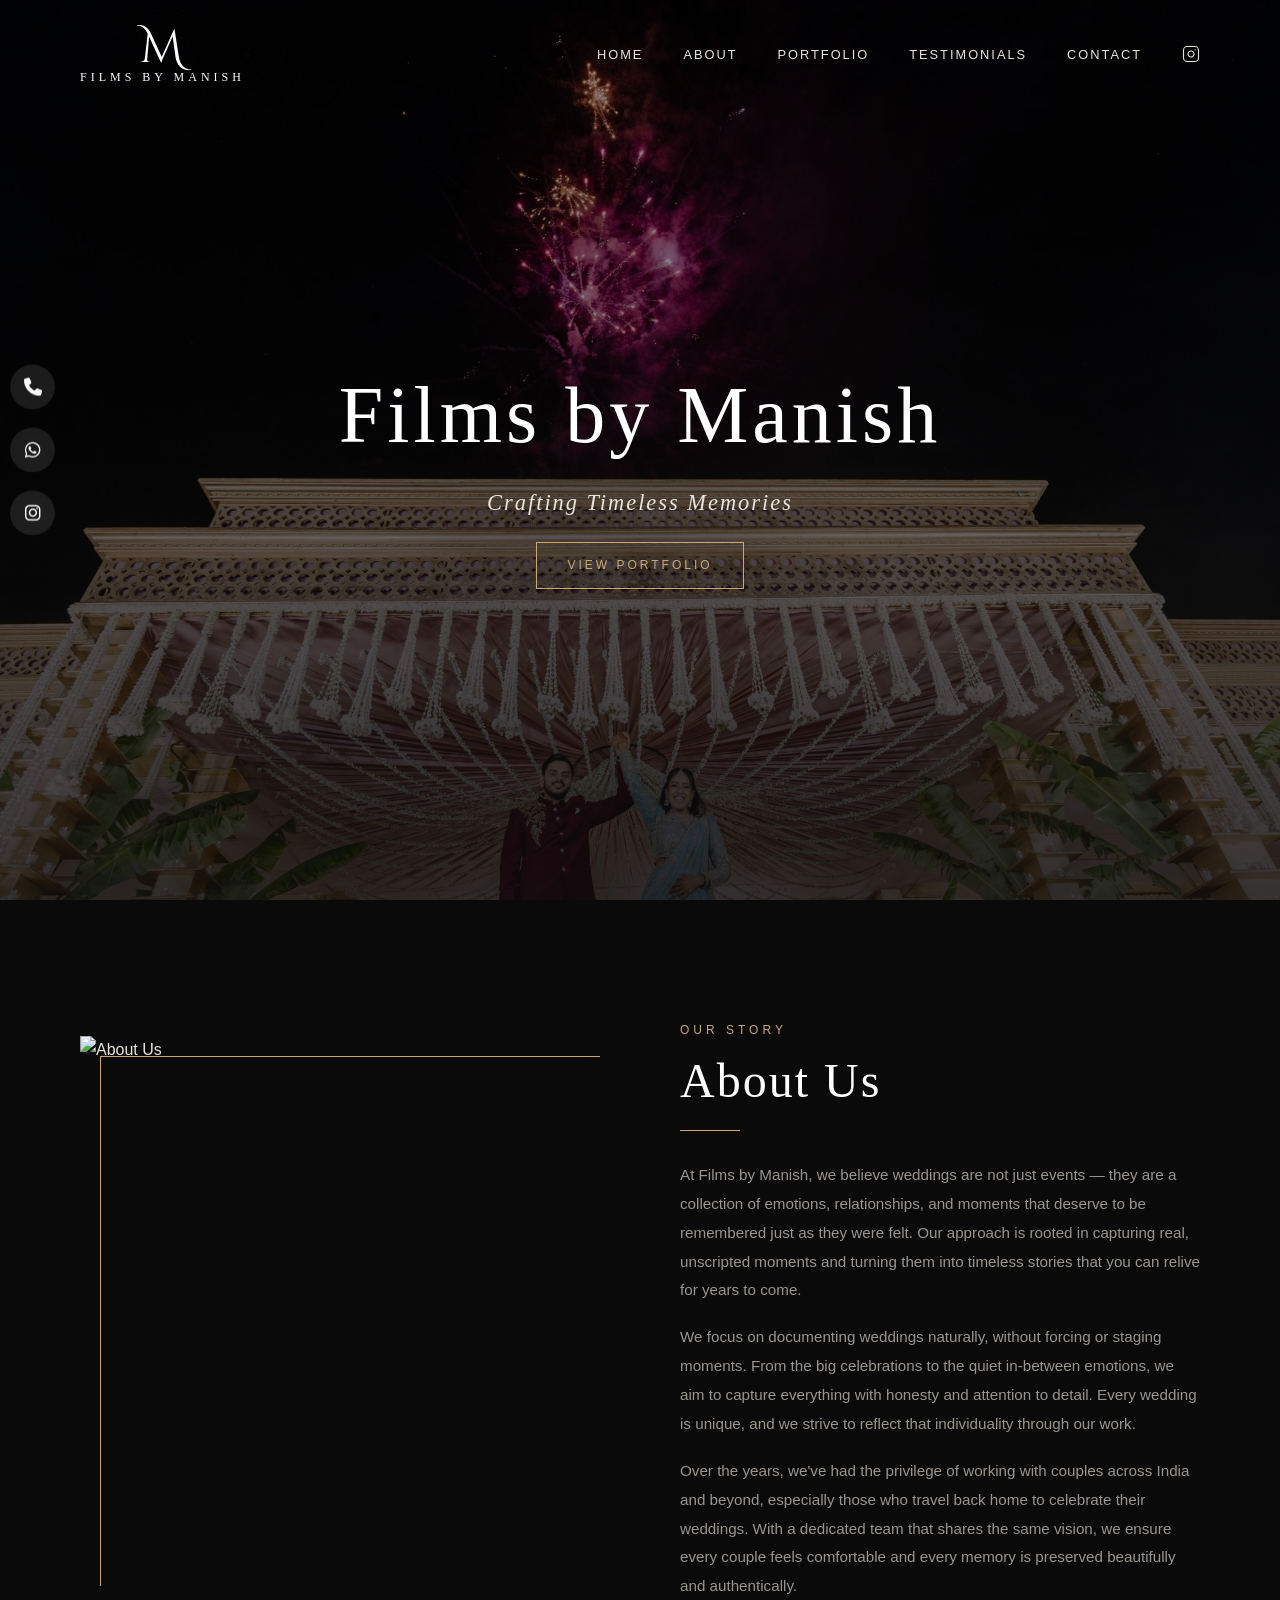
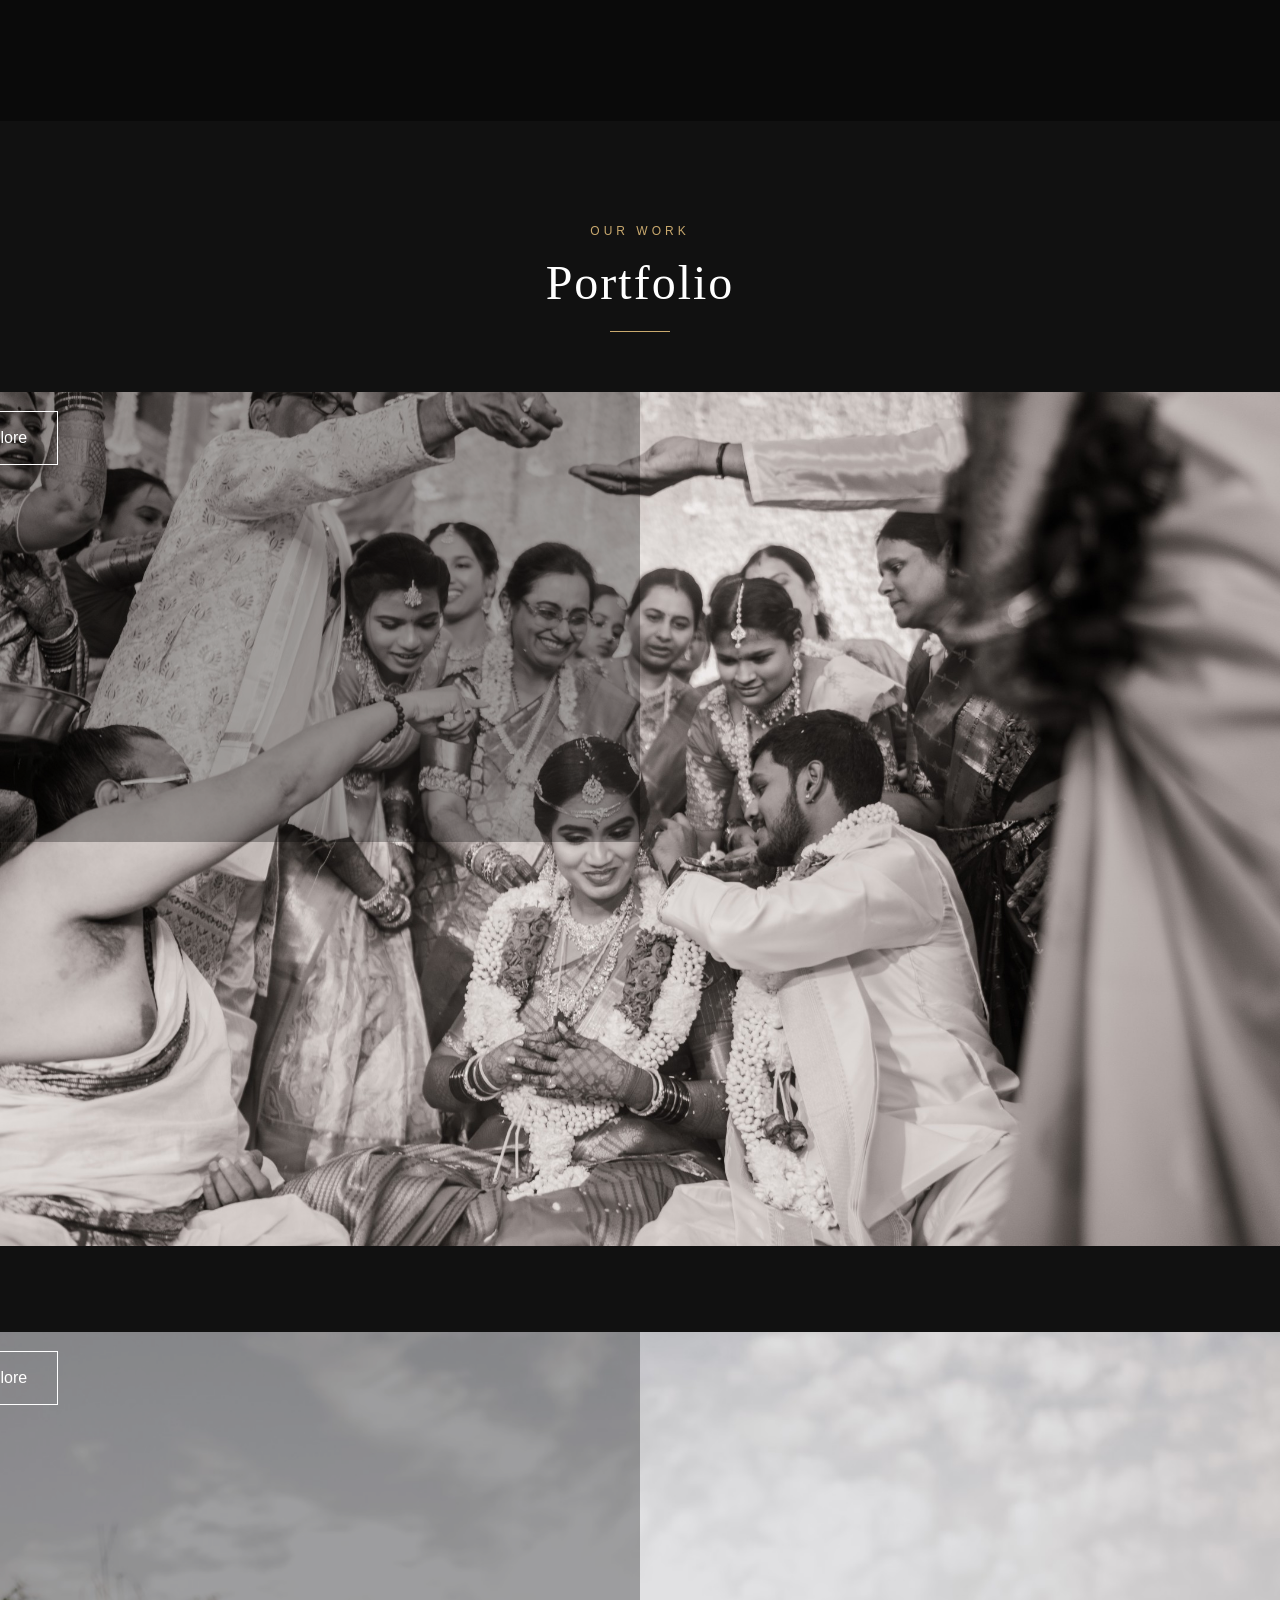
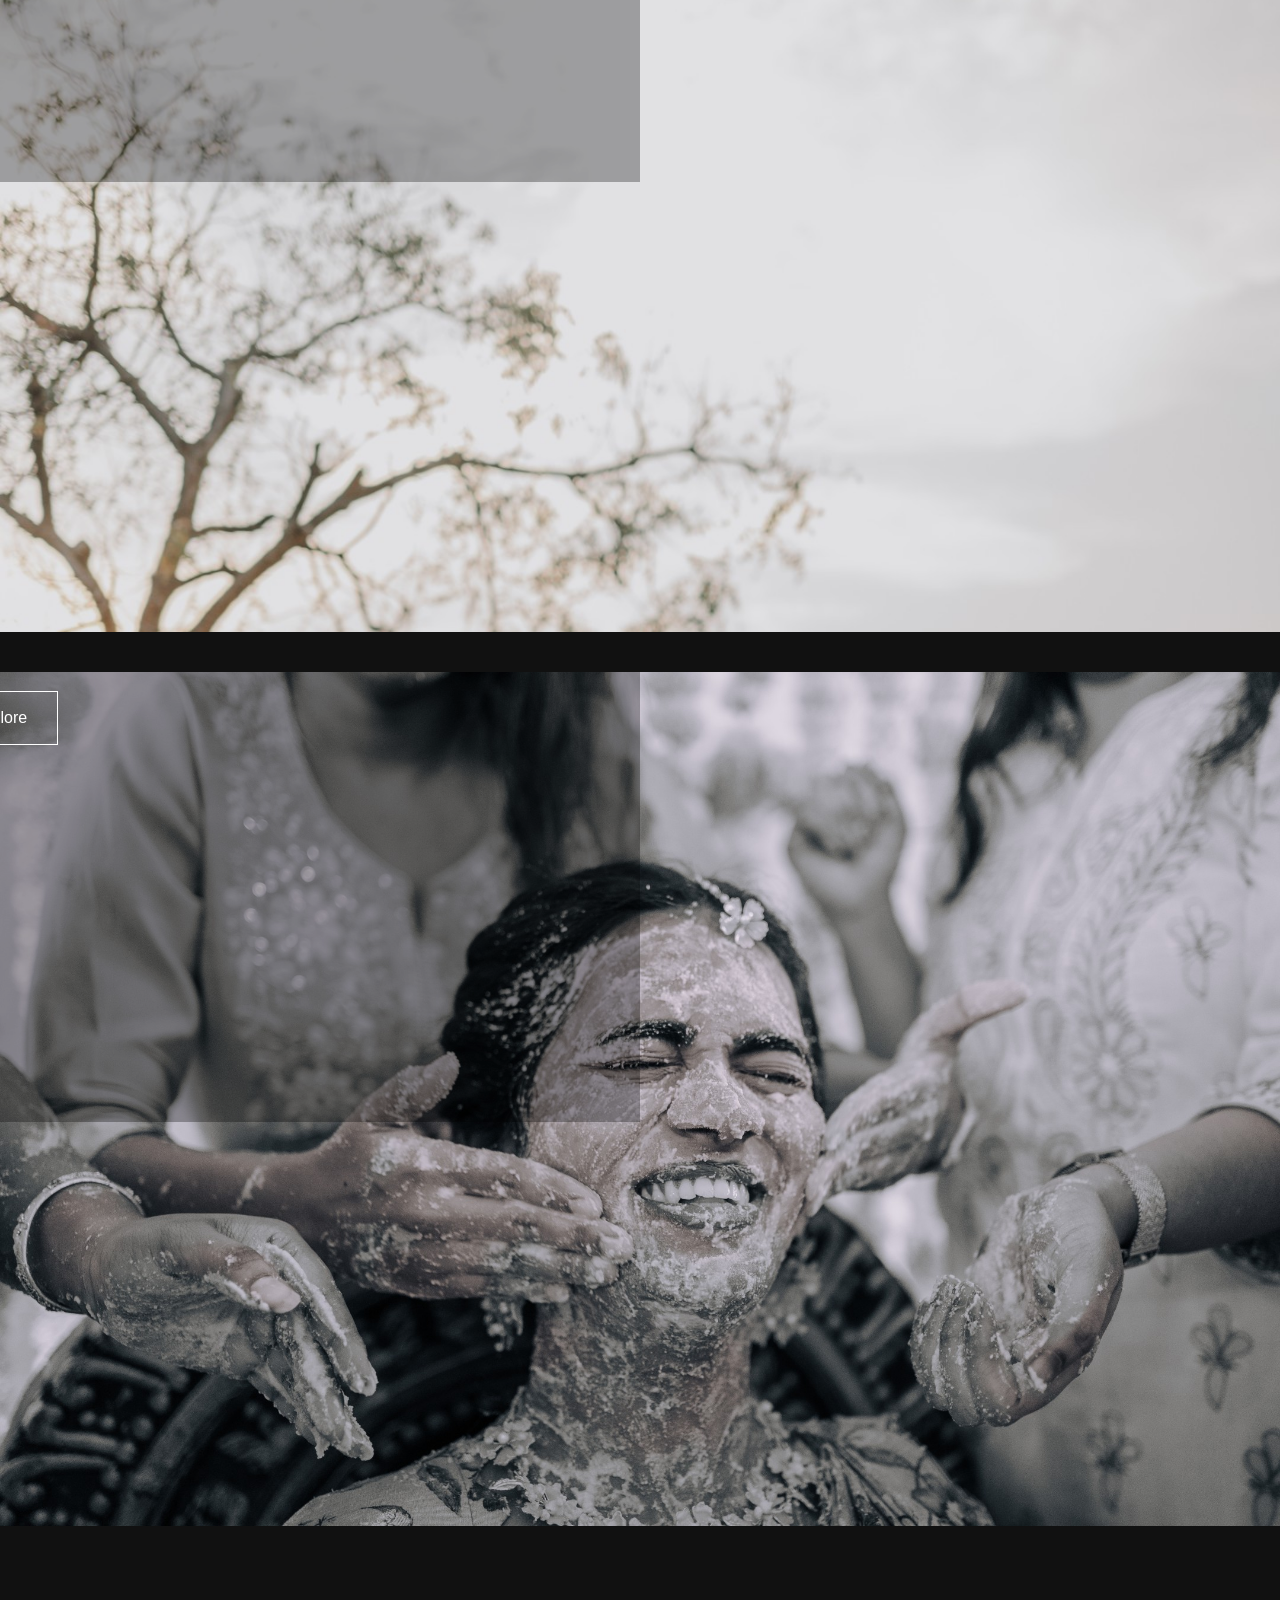
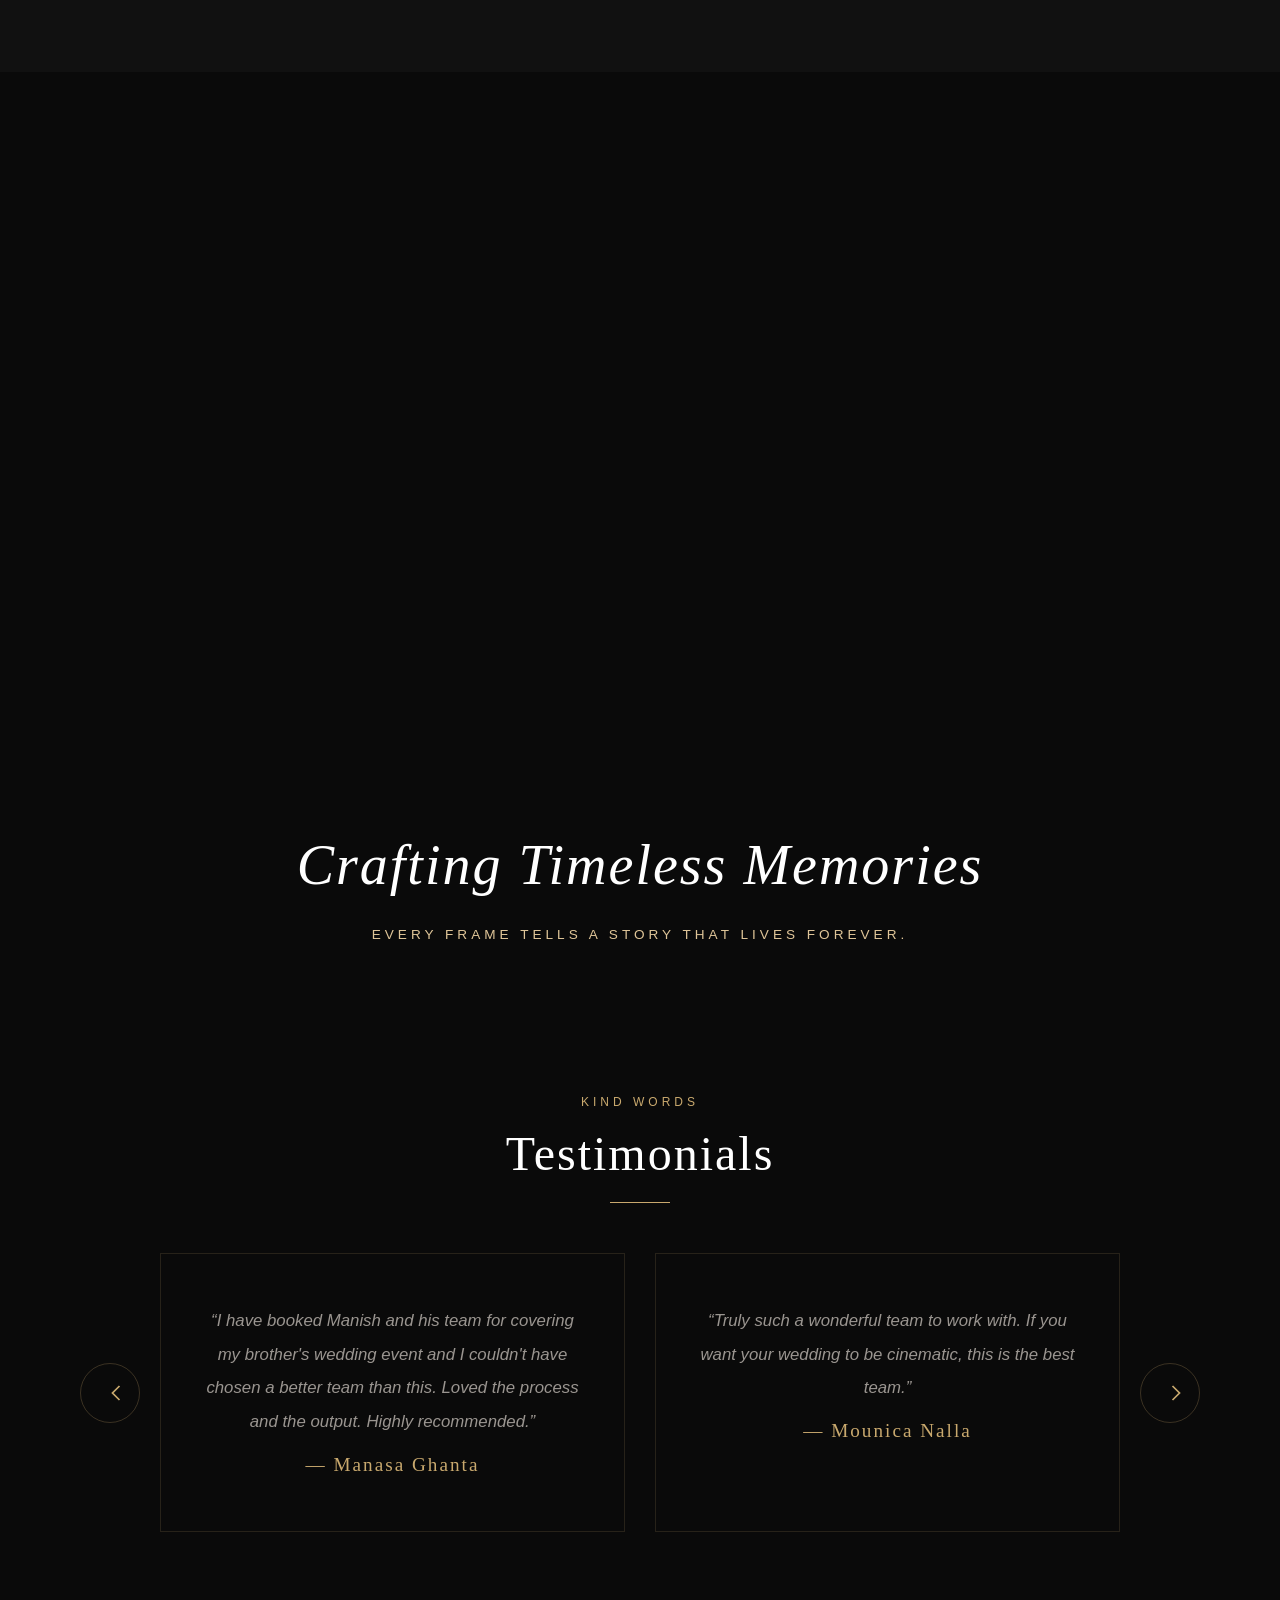
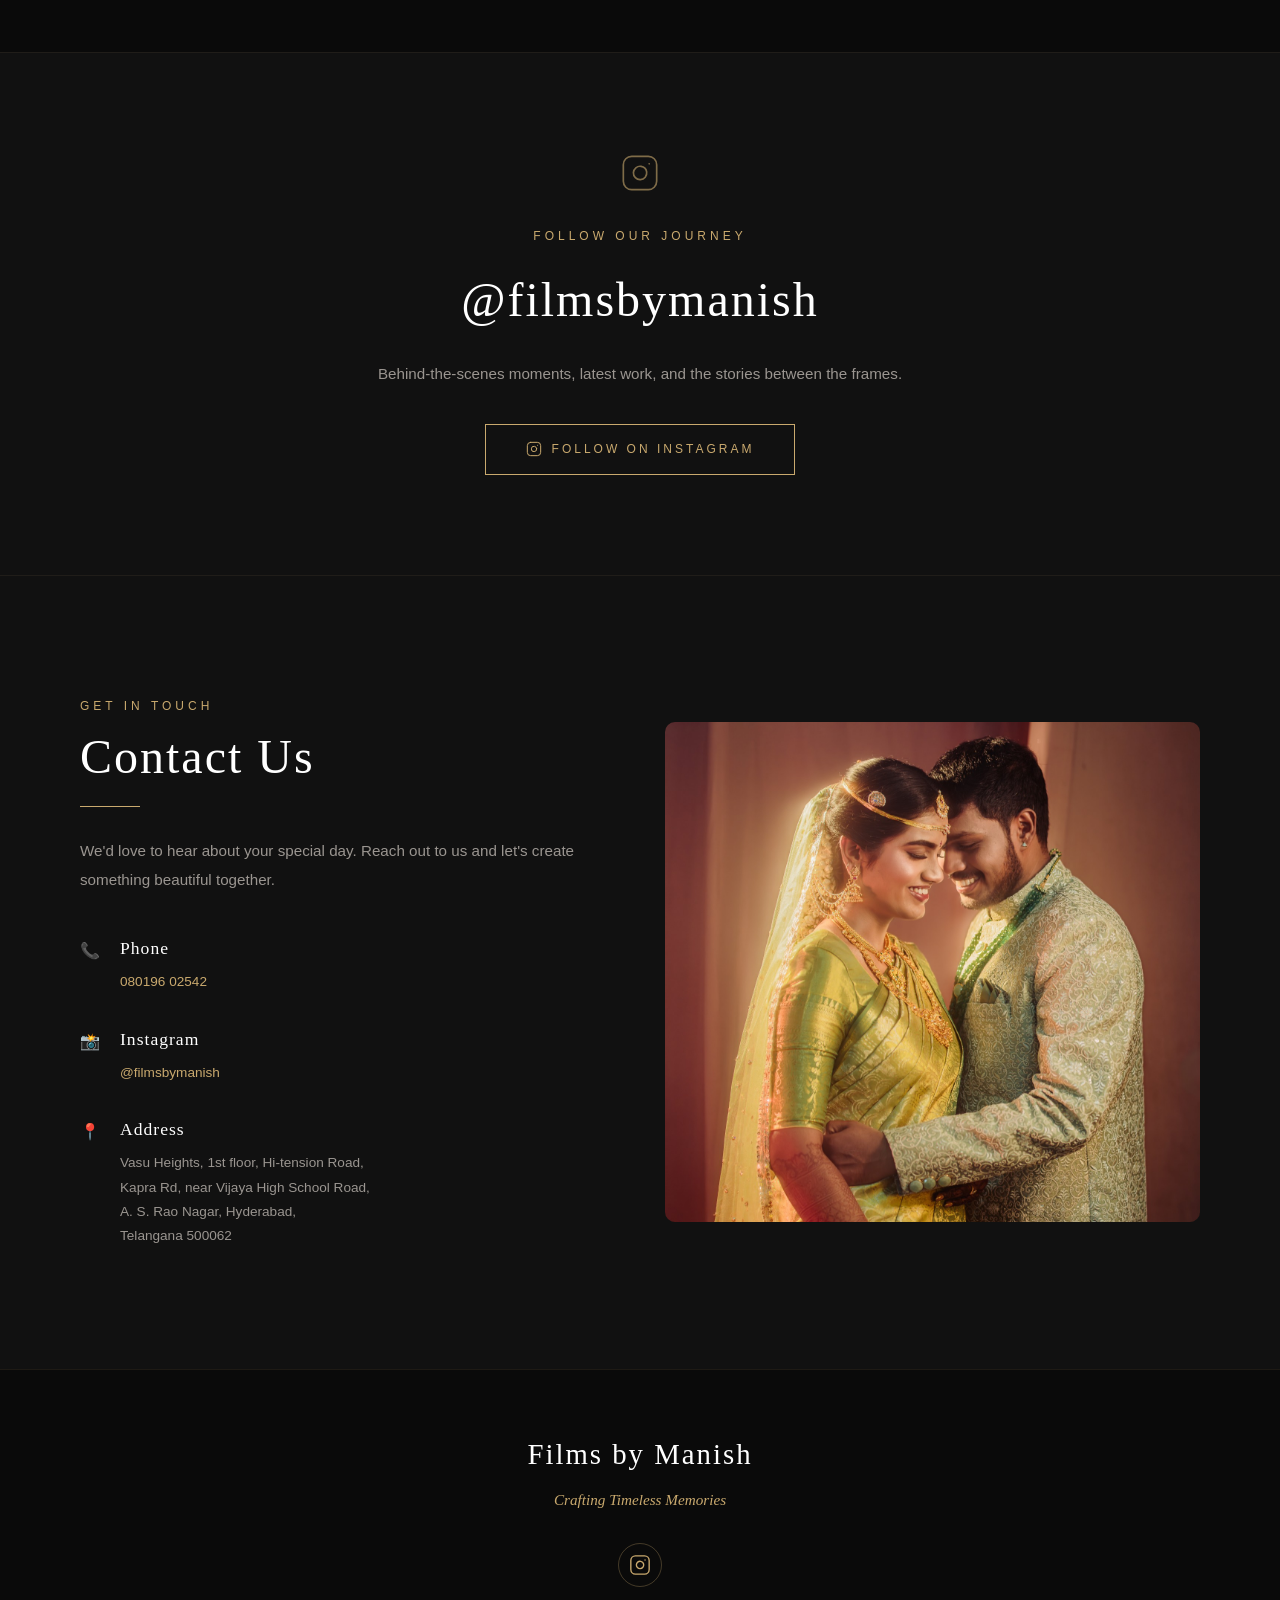
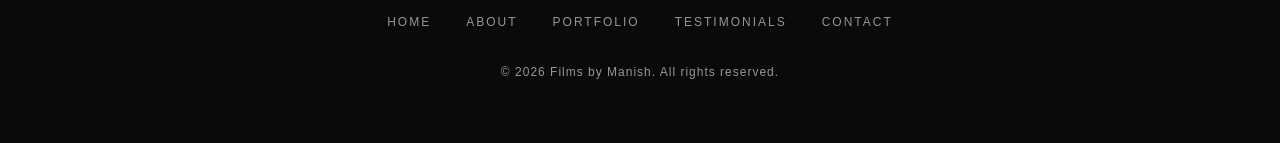
==== index.html @ 5e01ee64 "Update index.html" ====
<!DOCTYPE html>
<html lang="en">
<head>

<link href="https://fonts.googleapis.com/css2?family=Cinzel+Decorative:wght@400;700&display=swap" rel="stylesheet">  
<link rel="stylesheet" href="https://cdnjs.cloudflare.com/ajax/libs/font-awesome/6.5.0/css/all.min.css">

<meta charset="UTF-8">
<meta name="viewport" content="width=device-width, initial-scale=1.0">

<title>Films by Manish</title>

<link rel="stylesheet" href="/static/css/style.css">

</head>

<body>

<!-- SIDE ICONS -->
<div class="side-icons">
  <a href="tel:+918019602542"><i class="fas fa-phone"></i></a>
  <a href="https://wa.me/918019602542"><i class="fab fa-whatsapp"></i></a>
  <a href="https://instagram.com/filmsbymanish"><i class="fab fa-instagram"></i></a>
</div>

    <!-- Navigation -->
    <nav class="navbar" id="navbar">
        <div class="nav-container">
<a href="#home" class="nav-logo" style="text-decoration:none;">
  <div style="display:flex; flex-direction:column; align-items:center; line-height:1;color:white;">
    <span style="font-family:'Cinzel Decorative', serif; font-size:46px; letter-spacing:2px; font-weight:200;">
      M
    </span>
    <span style="font-size:12px; letter-spacing:4px;">
      FILMS BY MANISH
    </span>
  </div>
</a>            <button class="nav-toggle" id="navToggle" aria-label="Toggle navigation">
                <span></span>
                <span></span>
                <span></span>
            </button>
            <ul class="nav-menu" id="navMenu">
                <li><a href="#home" class="nav-link">Home</a></li>
                <li><a href="#about" class="nav-link">About</a></li>
                <li><a href="#portfolio" class="nav-link">Portfolio</a></li>
                <li><a href="#testimonials" class="nav-link">Testimonials</a></li>
                <li><a href="#contact" class="nav-link">Contact</a></li>
                <li><a href="https://www.instagram.com/filmsbymanish/" target="_blank" rel="noopener noreferrer" class="nav-link nav-instagram" aria-label="Instagram"><svg xmlns="http://www.w3.org/2000/svg" width="18" height="18" viewBox="0 0 24 24" fill="none" stroke="currentColor" stroke-width="1.5" stroke-linecap="round" stroke-linejoin="round"><rect x="2" y="2" width="20" height="20" rx="5" ry="5"></rect><path d="M16 11.37A4 4 0 1 1 12.63 8 4 4 0 0 1 16 11.37z"></path><line x1="17.5" y1="6.5" x2="17.51" y2="6.5"></line></svg></a></li>
            </ul>
        </div>
    </nav>

    <!-- Hero Section -->
<section class="hero" id="home">

    <div class="hero-parallax" style="background-image: url('/static/images/home/home-hero.jpg')"></div>
  <div class="hero-overlay"></div>

    <div class="hero-content">
        <div class="hero-center">
            <div class="hero-text-wrapper">

               
                <h1 class="hero-title">Films by Manish</h1>
                <p class="hero-tagline">Crafting Timeless Memories</p>

                <a href="#portfolio" class="hero-btn">VIEW PORTFOLIO</a>

            </div>
        </div>
    </div>

</section>

    <!-- About Section -->
    <section class="about" id="about">
        <div class="container">
            <div class="about-grid">
                <div class="about-image">
<img src="/static/images/sections/aboutus.jpg" alt="About Us">
                </div>
                <div class="about-text">
                    <h4 class="section-subtitle">Our Story</h4>
                    <h2 class="section-title">About Us</h2>
                    <div class="title-divider"></div>
                    <p>At Films by Manish, we believe weddings are not just events &mdash; they are a collection of emotions, relationships, and moments that deserve to be remembered just as they were felt. Our approach is rooted in capturing real, unscripted moments and turning them into timeless stories that you can relive for years to come.</p>
                    <p>We focus on documenting weddings naturally, without forcing or staging moments. From the big celebrations to the quiet in-between emotions, we aim to capture everything with honesty and attention to detail. Every wedding is unique, and we strive to reflect that individuality through our work.</p>
                    <p>Over the years, we've had the privilege of working with couples across India and beyond, especially those who travel back home to celebrate their weddings. With a dedicated team that shares the same vision, we ensure every couple feels comfortable and every memory is preserved beautifully and authentically.</p>
                </div>
            </div>
        </div>
    </section>

    
    <!-- Portfolio Section -->
  
   <section class="portfolio" id="portfolio">

    <div class="container">
    <h4 class="section-subtitle center">Our Work</h4>
    <h2 class="section-title center">Portfolio</h2>
    <div class="title-divider center"></div>
</div>

<div class="portfolio-wrapper">

    <!-- Marriage -->
    <div class="portfolio-item">
        <img src="/static/images/portfolio/marriage.jpg" alt="Marriage">
        <div class="portfolio-overlay">
    <div class="portfolio-text center">
                <h2>Marriage</h2>
                <a href="marriage.html" class="portfolio-btn">Explore</a>
            </div>
        </div>
    </div>

    <!-- Prewedding -->
    <div class="portfolio-item">
        <img src="/static/images/portfolio/prewedding.jpg" alt="Prewedding">
       <div class="portfolio-overlay">
    <div class="portfolio-text center">
                <h2>Pre-Wedding</h2>
                <a href="prewedding.html" class="portfolio-btn">Explore</a>
            </div>
        </div>
    </div>

    <!-- Celebrations -->
    <div class="portfolio-item">
        <img src="/static/images/portfolio/celebrations.jpg" alt="Celebrations">
       <div class="portfolio-overlay">
    <div class="portfolio-text center">
                <h2>Celebrations</h2>
                <a href="celebrations.html" class="portfolio-btn">Explore</a>
            </div>
        </div>
    </div>
    </div>
   </div>
</section>
   
  

    <!-- Parallax Break 2 -->
    <section class="parallax-break">
<div class="parallax-bg" style="background-image: url('/static/images/sections/timeless.jpg')"></div>
            <div class="parallax-overlay"></div>

    <div class="parallax-content center">
        <h2>Crafting Timeless Memories</h2>
        <p>Every frame tells a story that lives forever.</p>
    </div>
</section>

  <section class="testimonials" id="testimonials">
    <div class="container">

        <h4 class="section-subtitle center">Kind Words</h4>
        <h2 class="section-title center">Testimonials</h2>
        <div class="title-divider center"></div>

        <div class="testimonials-carousel">

            <!-- LEFT ARROW -->
            <button class="carousel-arrow carousel-arrow--left" aria-label="Previous">
                <svg xmlns="http://www.w3.org/2000/svg" width="28" height="28" viewBox="0 0 24 24" fill="none" stroke="currentColor" stroke-width="1.5">
                    <polyline points="15 18 9 12 15 6"></polyline>
                </svg>
            </button>

            <!-- TRACK -->
            <div class="carousel-track-wrapper">
                <div class="carousel-track" id="carouselTrack">

                    <!-- CARD 1 -->
                    <div class="testimonial-card">
                        <p class="testimonial-text">
                            “I have booked Manish and his team for covering my brother's wedding event and I couldn't have chosen a better team than this. Loved the process and the output. Highly recommended.”
                        </p>
                        <div class="testimonial-name">— Manasa Ghanta</div>
                    </div>

                    <!-- CARD 2 -->
                    <div class="testimonial-card">
                        <p class="testimonial-text">
                            “Truly such a wonderful team to work with. If you want your wedding to be cinematic, this is the best team.”
                        </p>
                        <div class="testimonial-name">— Mounica Nalla</div>
                    </div>

                    <!-- CARD 3 -->
                    <div class="testimonial-card">
                        <p class="testimonial-text">
                            “Thank you @filmsbymanish for capturing our wedding so beautifully. The team is professional, patient, and passionate.”
                        </p>
                        <div class="testimonial-name">— Kanugula Medha</div>
                    </div>

                    <!-- CARD 4 -->
                    <div class="testimonial-card">
                        <p class="testimonial-text">
                            “If you want your output exactly how you imagine, this is the team to go with. Highly recommended!”
                        </p>
                        <div class="testimonial-name">— Dattu Nachu</div>
                    </div>

                </div>
            </div>

            <!-- RIGHT ARROW -->
            <button class="carousel-arrow carousel-arrow--right" aria-label="Next">
                <svg xmlns="http://www.w3.org/2000/svg" width="28" height="28" viewBox="0 0 24 24" fill="none" stroke="currentColor" stroke-width="1.5">
                    <polyline points="9 18 15 12 9 6"></polyline>
                </svg>
            </button>

        </div>

    </div>
</section>
    <!-- Instagram CTA -->
    <section class="instagram-cta">
        <div class="container">
            <div class="instagram-cta-inner">
                <div class="instagram-cta-icon">
                    <svg xmlns="http://www.w3.org/2000/svg" width="40" height="40" viewBox="0 0 24 24" fill="none" stroke="currentColor" stroke-width="1" stroke-linecap="round" stroke-linejoin="round"><rect x="2" y="2" width="20" height="20" rx="5" ry="5"></rect><path d="M16 11.37A4 4 0 1 1 12.63 8 4 4 0 0 1 16 11.37z"></path><line x1="17.5" y1="6.5" x2="17.51" y2="6.5"></line></svg>
                </div>
                <h4 class="instagram-cta-subtitle">Follow Our Journey</h4>
                <h2 class="instagram-cta-title">@filmsbymanish</h2>
                <p class="instagram-cta-desc">Behind-the-scenes moments, latest work, and the stories between the frames.</p>
                <a href="https://www.instagram.com/filmsbymanish/" target="_blank" rel="noopener noreferrer" class="instagram-cta-btn">
                    <svg xmlns="http://www.w3.org/2000/svg" width="16" height="16" viewBox="0 0 24 24" fill="none" stroke="currentColor" stroke-width="1.5" stroke-linecap="round" stroke-linejoin="round"><rect x="2" y="2" width="20" height="20" rx="5" ry="5"></rect><path d="M16 11.37A4 4 0 1 1 12.63 8 4 4 0 0 1 16 11.37z"></path><line x1="17.5" y1="6.5" x2="17.51" y2="6.5"></line></svg>
                    Follow on Instagram
                </a>
            </div>
        </div>
    </section>

    <!-- Contact Section -->
    
      <section class="contact" id="contact">
    <div class="container">

        <div class="contact-grid">

            <!-- LEFT -->
            <div class="contact-info">

                <h4 class="section-subtitle">Get in Touch</h4>
                <h2 class="section-title">Contact Us</h2>
                <div class="title-divider"></div>

                <p class="contact-desc">
                    We'd love to hear about your special day. Reach out to us and let's create something beautiful together.
                </p>

                <div class="contact-details">

                    <!-- Phone -->
                    <div class="contact-item">
                        <div class="contact-icon">
                            📞
                        </div>
                        <div>
                            <h5>Phone</h5>
                            <p><a href="tel:+918019602542">080196 02542</a></p>
                        </div>
                    </div>

                    <!-- Instagram -->
                    <div class="contact-item">
                        <div class="contact-icon">
                            📸
                        </div>
                        <div>
                            <h5>Instagram</h5>
                            <p><a href="https://www.instagram.com/filmsbymanish/" target="_blank">@filmsbymanish</a></p>
                        </div>
                    </div>

                    <!-- Address -->
                    <div class="contact-item">
                        <div class="contact-icon">
                            📍
                        </div>
                        <div>
                            <h5>Address</h5>
                            <p>
                                Vasu Heights, 1st floor, Hi-tension Road,<br>
                                Kapra Rd, near Vijaya High School Road,<br>
                                A. S. Rao Nagar, Hyderabad,<br>
                                Telangana 500062
                            </p>
                        </div>
                    </div>

                </div>

            </div>

            <!-- RIGHT -->
            <div class="contact-image">
                <img src="/static/images/sections/contact.jpg" alt="Contact">
            </div>

        </div>

    </div>
</section>
      



    <!-- Footer -->
    <footer class="footer">
        <div class="container">
            <div class="footer-content">
                <h3 class="footer-logo">Films by Manish</h3>
                <p class="footer-tagline">Crafting Timeless Memories</p>
                <div class="footer-social">
                    <a href="https://www.instagram.com/filmsbymanish/" target="_blank" rel="noopener noreferrer" class="footer-social-link" aria-label="Instagram">
                        <svg xmlns="http://www.w3.org/2000/svg" width="22" height="22" viewBox="0 0 24 24" fill="none" stroke="currentColor" stroke-width="1.5" stroke-linecap="round" stroke-linejoin="round"><rect x="2" y="2" width="20" height="20" rx="5" ry="5"></rect><path d="M16 11.37A4 4 0 1 1 12.63 8 4 4 0 0 1 16 11.37z"></path><line x1="17.5" y1="6.5" x2="17.51" y2="6.5"></line></svg>
                    </a>
                </div>
                <div class="footer-links">
                    <a href="#home">Home</a>
                    <a href="#about">About</a>
                    <a href="#portfolio">Portfolio</a>
                    <a href="#testimonials">Testimonials</a>
                    <a href="#contact">Contact</a>
                </div>
                <p class="footer-copy">&copy; 2026 Films by Manish. All rights reserved.</p>
            </div>
        </div>
    </footer>

    <!-- Lightbox -->
    <div class="lightbox" id="lightbox">
        <button class="lightbox-close" aria-label="Close">&times;</button>
        <button class="lightbox-prev" aria-label="Previous">&lsaquo;</button>
        <button class="lightbox-next" aria-label="Next">&rsaquo;</button>
        <div class="lightbox-content">
            <img src="" alt="Gallery image" id="lightboxImg">
        </div>
    </div>

    <script src="/static/js/main.js"></script>
</body>
</html>
---- static/css/style.css ----
/* ===== Reset & Base ===== */
*, *::before, *::after {
    margin: 0;
    padding: 0;
    box-sizing: border-box;
}

:root {
    --color-bg: #0a0a0a;
    --color-bg-alt: #111111;
    --color-surface: #1a1a1a;
    --color-text: #e8e4de;
    --color-text-muted: #9a9590;
    --color-accent: #c9a96e;
    --color-accent-light: #dfc598;
    --color-white: #ffffff;
    --font-heading: 'Cormorant Garamond', Georgia, serif;
    --font-body: 'Montserrat', 'Helvetica Neue', sans-serif;
    --transition: 0.4s cubic-bezier(0.25, 0.46, 0.45, 0.94);
}

html {
    scroll-behavior: smooth;
    font-size: 16px;
}

body {
    font-family: var(--font-body);
    background: var(--color-bg);
    color: var(--color-text);
    line-height: 1.7;
    font-weight: 300;
    overflow-x: hidden;
}

img {
    max-width: 100%;
    height: auto;
    display: block;
}

a {
    text-decoration: none;
    color: inherit;
    transition: color var(--transition);
}

.container {
    max-width: 1200px;
    margin: 0 auto;
    padding: 0 40px;
}

/* ===== Navigation ===== */
.navbar {
    position: fixed;
    top: 0;
    left: 0;
    width: 100%;
    z-index: 1000;
    padding: 25px 0;
    transition: all var(--transition);
}

.navbar.scrolled {
    background: rgba(10, 10, 10, 0.95);
    backdrop-filter: blur(20px);
    padding: 15px 0;
    box-shadow: 0 2px 30px rgba(0, 0, 0, 0.3);
}

.nav-container {
    max-width: 1200px;
    margin: 0 auto;
    padding: 0 40px;
    display: flex;
    justify-content: space-between;
    align-items: center;
}

.nav-logo {
    font-family: var(--font-heading);
    font-size: 1.6rem;
    font-weight: 500;
    color: var(--color-white);
    letter-spacing: 2px;
}

.nav-menu {
    display: flex;
    list-style: none;
    gap: 40px;
}

.nav-link {
    font-size: 0.8rem;
    font-weight: 400;
    letter-spacing: 2px;
    text-transform: uppercase;
    color: var(--color-text);
    position: relative;
    padding: 5px 0;
}

.nav-link::after {
    content: '';
    position: absolute;
    bottom: 0;
    left: 0;
    width: 0;
    height: 1px;
    background: var(--color-accent);
    transition: width var(--transition);
}

.nav-link:hover {
    color: var(--color-accent);
}

.nav-link:hover::after {
    width: 100%;
}

.nav-instagram {
    display: flex;
    align-items: center;
}

.nav-instagram svg {
    transition: all var(--transition);
}

.nav-instagram:hover svg {
    stroke: var(--color-accent);
    transform: scale(1.1);
}

.nav-instagram::after {
    display: none;
}

.nav-toggle {
    display: none;
    flex-direction: column;
    gap: 6px;
    background: none;
    border: none;
    cursor: pointer;
    padding: 5px;
}

.nav-toggle span {
    width: 25px;
    height: 1.5px;
    background: var(--color-white);
    transition: all 0.3s ease;
}

/* ===== Hero ===== */
.hero {
    height: 100vh; /* reset */
    position: relative;
}

.hero-parallax {
    position: absolute;
    top: 0;
    left: 0;
    width: 100%;
    height: 100%;

    background-size: contain; /* no crop */
    background-repeat: no-repeat;
    background-position: center;
    background-color: black;
}

.hero-overlay {
    position: absolute;
    inset: 0;
    background: linear-gradient(
        to bottom,
        rgba(0, 0, 0, 0.4) 0%,
        rgba(0, 0, 0, 0.5) 50%,
        rgba(10, 10, 10, 0.8) 100%
    );
}

.hero-content {
    position: relative;
    z-index: 2;
    text-align: center;
    padding: 0 20px;
}

.hero-subtitle {
    font-family: var(--font-body);
    font-size: 0.85rem;
    font-weight: 300;
    letter-spacing: 6px;
    text-transform: uppercase;
    color: var(--color-accent-light);
    margin-bottom: 20px;
    opacity: 0;
    transform: translateY(30px);
    animation: fadeUp 1s ease forwards 0.3s;
}

.hero-title {
    font-family: var(--font-heading);
    font-size: clamp(3rem, 8vw, 6rem);
    font-weight: 300;
    color: var(--color-white);
    letter-spacing: 4px;
    line-height: 1.1;
    margin-bottom: 25px;
    opacity: 0;
    transform: translateY(30px);
    animation: fadeUp 1s ease forwards 0.6s;
}

.hero-divider {
    width: 80px;
    height: 1px;
    background: var(--color-accent);
    margin: 0 auto 25px;
    opacity: 0;
    animation: fadeUp 1s ease forwards 0.8s;
}

.hero-tagline {
    font-family: var(--font-heading);
    font-size: 1.4rem;
    font-weight: 300;
    font-style: italic;
    color: var(--color-text);
    letter-spacing: 2px;
    margin-bottom: 40px;
    opacity: 0;
    transform: translateY(30px);
    animation: fadeUp 1s ease forwards 1s;
}

.hero-btn {
    display: inline-block;
    padding: 14px 45px;
    border: 1px solid var(--color-accent);
    color: var(--color-accent);
    font-size: 0.75rem;
    font-weight: 500;
    letter-spacing: 3px;
    text-transform: uppercase;
    transition: all var(--transition);
    opacity: 0;
    transform: translateY(30px);
    animation: fadeUp 1s ease forwards 1.2s;
}

.hero-btn:hover {
    background: var(--color-accent);
    color: var(--color-bg);
}

.scroll-indicator {
    position: absolute;
    bottom: 40px;
    left: 50%;
    transform: translateX(-50%);
    z-index: 2;
    opacity: 0;
    animation: fadeUp 1s ease forwards 1.5s;
}

.scroll-indicator span {
    display: block;
    width: 20px;
    height: 32px;
    border: 1.5px solid var(--color-text-muted);
    border-radius: 12px;
    position: relative;
}

.scroll-indicator span::after {
    content: '';
    position: absolute;
    top: 6px;
    left: 50%;
    transform: translateX(-50%);
    width: 3px;
    height: 6px;
    background: var(--color-accent);
    border-radius: 2px;
    animation: scrollDown 1.8s ease infinite;
}

@keyframes scrollDown {
    0% { opacity: 1; top: 6px; }
    100% { opacity: 0; top: 18px; }
}

@keyframes fadeUp {
    to {
        opacity: 1;
        transform: translateY(0);
    }
}

/* ===== Section Styles ===== */
.section-subtitle {
    font-family: var(--font-body);
    font-size: 0.75rem;
    font-weight: 500;
    letter-spacing: 4px;
    text-transform: uppercase;
    color: var(--color-accent);
    margin-bottom: 12px;
}

.section-subtitle.center {
    text-align: center;
}

.section-title {
    font-family: var(--font-heading);
    font-size: clamp(2rem, 4vw, 3rem);
    font-weight: 300;
    color: var(--color-white);
    letter-spacing: 2px;
    line-height: 1.2;
}

.section-title.center {
    text-align: center;
}

.title-divider {
    width: 60px;
    height: 1px;
    background: var(--color-accent);
    margin: 20px 0 30px;
}

.title-divider.center {
    margin: 20px auto 50px;
}

/* ===== About Section ===== */
.about {
    padding: 120px 0;
    background: var(--color-bg);
}

.about-grid {
    display: grid;
    grid-template-columns: 1fr 1fr;
    gap: 80px;
    align-items: center;
}

.about-image {
    position: relative;
    overflow: hidden;
}

.about-image::after {
    content: '';
    position: absolute;
    top: 20px;
    left: 20px;
    right: -20px;
    bottom: -20px;
    border: 1px solid var(--color-accent);
    z-index: -1;
}

.about-image img {
    width: 100%;
    height: 550px;
    object-fit: cover;
    transition: transform 0.8s ease;
}

.about-image:hover img {
    transform: scale(1.03);
}

.about-text p {
    font-size: 0.95rem;
    line-height: 1.9;
    color: var(--color-text-muted);
    margin-bottom: 18px;
}

.about-text p:last-child {
    margin-bottom: 0;
}

/* ===== Parallax Break ===== */
.parallax-break {
    position: relative;
    height: 60vh;
    min-height: 400px;
    display: flex;
    align-items: center;
    justify-content: center;
    overflow: hidden;
}

.parallax-bg {
    position: absolute;
    inset: -20%;
    background-size: cover;
    background-position: center;
    background-repeat: no-repeat;
    will-change: transform;
    animation: zoomSlow 16s ease-in-out infinite alternate;
}

.parallax-overlay {
    position: absolute;
    inset: 0;
    background: rgba(10, 10, 10, 0.6);
}

.parallax-content {
    position: relative;
    z-index: 2;
    text-align: center;
    padding: 0 20px;
}

.parallax-content h2 {
    font-family: var(--font-heading);
    font-size: clamp(2rem, 5vw, 3.5rem);
    font-weight: 300;
    font-style: italic;
    color: var(--color-white);
    letter-spacing: 2px;
    margin-bottom: 10px;
}

.parallax-content p {
    font-family: var(--font-body);
    font-size: 0.85rem;
    letter-spacing: 4px;
    text-transform: uppercase;
    color: var(--color-accent-light);
}

/* ===== Portfolio / Gallery ===== */
.portfolio {
    padding: 120px 0;
    background: var(--color-bg-alt);
}



.gallery-item img {
    width: 100%;
    display: block;
    transition: transform 0.8s ease;
}


.gallery-item:hover img {
    transform: scale(1.05);
}

.gallery-item:hover .gallery-overlay {
    opacity: 1;
}

.gallery-item:hover .gallery-icon {
    transform: scale(1);
}

/* ===== Testimonials ===== */
.testimonials {
    padding: 120px 0;
    background: var(--color-bg);
}

.testimonials-carousel {
    display: flex;
    align-items: center;
    gap: 20px;
}

.carousel-track-wrapper {
    flex: 1;
    overflow: hidden;
    min-width: 0;
}

.carousel-track {
    display: flex;
    gap: 30px;
    transition: transform 0.6s cubic-bezier(0.25, 0.46, 0.45, 0.94);
}

.carousel-arrow {
    display: flex;
    align-items: center;
    justify-content: center;
    flex-shrink: 0;
    width: 60px;
    height: 60px;
    background: none;
    border: 1px solid rgba(201, 169, 110, 0.25);
    border-radius: 50%;
    color: var(--color-accent);
    cursor: pointer;
    transition: all var(--transition);
    padding: 0;
}

.carousel-arrow svg {
    flex-shrink: 0;
    transition: all var(--transition);
}

.carousel-arrow--left svg:first-child {
    margin-right: -12px;
}

.carousel-arrow--right svg:first-child {
    margin-right: -12px;
}

.carousel-arrow:hover {
    background: var(--color-accent);
    border-color: var(--color-accent);
}

.carousel-arrow:hover svg {
    stroke: var(--color-bg);
}

.testimonial-card {
    text-align: center;
    padding: 50px 40px;
    border: 1px solid rgba(201, 169, 110, 0.15);
    position: relative;
    flex: 0 0 calc(50% - 15px);
    min-width: 0;
}

.testimonial-quote {
    font-family: var(--font-heading);
    font-size: 4rem;
    color: var(--color-accent);
    line-height: 1;
    opacity: 0.35;
    user-select: none;
}

.testimonial-quote--open {
    margin-bottom: -5px;
}

.testimonial-quote--close {
    margin-top: -5px;
    margin-bottom: 20px;
}
.testimonial-text {
  word-break: break-word;
}

.carousel-track {
  flex-wrap: nowrap;
}

.testimonial-card {
  overflow: hidden;
}
.testimonial-text {
    font-size: 1.05rem;
    line-height: 2;
    color: var(--color-text-muted);
    font-style: italic;
    margin-bottom: 10px;
}

.testimonial-divider {
    width: 40px;
    height: 1px;
    background: var(--color-accent);
    margin: 0 auto 20px;
    opacity: 0.4;
}

.testimonial-name {
    font-family: var(--font-heading);
    font-size: 1.2rem;
    font-weight: 500;
    color: var(--color-accent);
    letter-spacing: 2px;
}

.testimonial-ig-link {
    color: var(--color-accent);
    font-style: normal;
    font-weight: 400;
    transition: color var(--transition);
}

.testimonial-ig-link:hover {
    color: var(--color-accent-light);
    text-decoration: underline;
}

/* ===== Instagram CTA ===== */
.instagram-cta {
    padding: 100px 0;
    background: var(--color-bg-alt);
    border-top: 1px solid rgba(201, 169, 110, 0.08);
    border-bottom: 1px solid rgba(201, 169, 110, 0.08);
}

.instagram-cta-inner {
    text-align: center;
    max-width: 600px;
    margin: 0 auto;
}

.instagram-cta-icon {
    color: var(--color-accent);
    margin-bottom: 25px;
    opacity: 0.6;
}

.instagram-cta-subtitle {
    font-family: var(--font-body);
    font-size: 0.75rem;
    font-weight: 500;
    letter-spacing: 4px;
    text-transform: uppercase;
    color: var(--color-accent);
    margin-bottom: 12px;
}

.instagram-cta-title {
    font-family: var(--font-heading);
    font-size: clamp(2rem, 4vw, 3rem);
    font-weight: 300;
    color: var(--color-white);
    letter-spacing: 2px;
    margin-bottom: 20px;
}

.instagram-cta-desc {
    font-size: 0.95rem;
    color: var(--color-text-muted);
    line-height: 1.9;
    margin-bottom: 35px;
}

.instagram-cta-btn {
    display: inline-flex;
    align-items: center;
    gap: 10px;
    padding: 14px 40px;
    border: 1px solid var(--color-accent);
    color: var(--color-accent);
    font-size: 0.75rem;
    font-weight: 500;
    letter-spacing: 3px;
    text-transform: uppercase;
    transition: all var(--transition);
}

.instagram-cta-btn:hover {
    background: var(--color-accent);
    color: var(--color-bg);
}

.instagram-cta-btn:hover svg {
    stroke: var(--color-bg);
}

/* ===== Contact ===== */
.contact {
    padding: 120px 0;
    background: var(--color-bg-alt);
}

.contact-grid {
    display: grid;
    grid-template-columns: 1fr 1fr;
    gap: 80px;
    align-items: center;
}

.contact-desc {
    font-size: 0.95rem;
    color: var(--color-text-muted);
    line-height: 1.9;
    margin-bottom: 40px;
}

.contact-details {
    display: flex;
    flex-direction: column;
    gap: 30px;
}

.contact-item {
    display: flex;
    gap: 20px;
    align-items: flex-start;
}

.contact-icon {
    color: var(--color-accent);
    flex-shrink: 0;
    margin-top: 3px;
}

.contact-item h5 {
    font-family: var(--font-heading);
    font-size: 1.1rem;
    font-weight: 500;
    color: var(--color-white);
    margin-bottom: 6px;
    letter-spacing: 1px;
}

.contact-item p {
    font-size: 0.85rem;
    color: var(--color-text-muted);
    line-height: 1.8;
}

.contact-item a {
    color: var(--color-accent);
}

.contact-item a:hover {
    color: var(--color-accent-light);
}

.contact-image {
    overflow: hidden;
    border-radius: 2px;
}

.contact-image img {
    width: 100%;
    height: 500px;
    object-fit: cover;
    transition: transform 0.8s ease;
}

.contact-image:hover img {
    transform: scale(1.03);
}

/* ===== Footer ===== */
.footer {
    padding: 60px 0;
    background: var(--color-bg);
    border-top: 1px solid rgba(201, 169, 110, 0.1);
}

.footer-content {
    text-align: center;
}

.footer-logo {
    font-family: var(--font-heading);
    font-size: 1.8rem;
    font-weight: 400;
    color: var(--color-white);
    letter-spacing: 2px;
    margin-bottom: 8px;
}

.footer-tagline {
    font-family: var(--font-heading);
    font-size: 0.95rem;
    font-style: italic;
    color: var(--color-accent);
    margin-bottom: 30px;
}

.footer-social {
    display: flex;
    justify-content: center;
    gap: 15px;
    margin-bottom: 25px;
}

.footer-social-link {
    display: flex;
    align-items: center;
    justify-content: center;
    width: 44px;
    height: 44px;
    border: 1px solid rgba(201, 169, 110, 0.3);
    border-radius: 50%;
    color: var(--color-accent);
    transition: all var(--transition);
}

.footer-social-link:hover {
    background: var(--color-accent);
    color: var(--color-bg);
    border-color: var(--color-accent);
}

.footer-social-link:hover svg {
    stroke: var(--color-bg);
}

.footer-links {
    display: flex;
    justify-content: center;
    gap: 35px;
    margin-bottom: 30px;
}

.footer-links a {
    font-size: 0.75rem;
    letter-spacing: 2px;
    text-transform: uppercase;
    color: var(--color-text-muted);
}

.footer-links a:hover {
    color: var(--color-accent);
}

.footer-copy {
    font-size: 0.75rem;
    color: var(--color-text-muted);
    letter-spacing: 1px;
}

/* ===== Lightbox ===== */
.lightbox {
    position: fixed;
    inset: 0;
    z-index: 9999;
    background: rgba(0, 0, 0, 0.95);
    display: flex;
    align-items: center;
    justify-content: center;
    opacity: 0;
    visibility: hidden;
    transition: all 0.3s ease;
}

.lightbox.active {
    opacity: 1;
    visibility: visible;
}

.lightbox-content {
    max-width: 90vw;
    max-height: 90vh;
}

.lightbox-content img {
    max-width: 90vw;
    max-height: 85vh;
    object-fit: contain;
}

.lightbox-close {
    position: absolute;
    top: 20px;
    right: 30px;
    font-size: 2.5rem;
    color: var(--color-white);
    background: none;
    border: none;
    cursor: pointer;
    z-index: 10;
    transition: color 0.3s ease;
    line-height: 1;
}

.lightbox-close:hover {
    color: var(--color-accent);
}

.lightbox-prev,
.lightbox-next {
    position: absolute;
    top: 50%;
    transform: translateY(-50%);
    font-size: 3rem;
    color: var(--color-white);
    background: none;
    border: none;
    cursor: pointer;
    z-index: 10;
    padding: 20px;
    transition: color 0.3s ease;
}

.lightbox-prev { left: 15px; }
.lightbox-next { right: 15px; }

.lightbox-prev:hover,
.lightbox-next:hover {
    color: var(--color-accent);
}

/* ===== Scroll Reveal ===== */
.reveal {
    opacity: 0;
    transform: translateY(40px);
    transition: all 0.8s ease;
}

.reveal.visible {
    opacity: 1;
    transform: translateY(0);
}

/* ===== Responsive ===== */
@media (max-width: 992px) {
    .about-grid {
        grid-template-columns: 1fr;
        gap: 50px;
    }

    .about-image img {
        height: 400px;
    }

    .about-image::after {
        display: none;
    }

    .contact-grid {
        grid-template-columns: 1fr;
        gap: 50px;
    }

    .gallery-masonry {
        columns: 2;
    }
}

@media (max-width: 768px) {
    .container {
        padding: 0 25px;
    }

    .nav-toggle {
        display: flex;
    }

    .nav-menu {
        position: fixed;
        top: 0;
        right: -100%;
        width: 280px;
        height: 100vh;
        background: var(--color-bg);
        flex-direction: column;
        padding: 100px 40px 40px;
        gap: 25px;
        transition: right 0.4s ease;
        box-shadow: -5px 0 30px rgba(0, 0, 0, 0.5);
    }

    .nav-menu.active {
        right: 0;
    }

    .nav-toggle.active span:nth-child(1) {
        transform: rotate(45deg) translate(5px, 5px);
    }

    .nav-toggle.active span:nth-child(2) {
        opacity: 0;
    }

    .nav-toggle.active span:nth-child(3) {
        transform: rotate(-45deg) translate(5px, -5px);
    }

    .about {
        padding: 80px 0;
    }

    .portfolio {
        padding: 80px 0;
    }

    .testimonials {
        padding: 80px 0;
    }

    .contact {
        padding: 80px 0;
    }

    .gallery-masonry {
        columns: 2;
        column-gap: 12px;
    }

    .gallery-item {
        margin-bottom: 12px;
    }

    .testimonials-carousel {
        gap: 12px;
    }

    .carousel-arrow {
        width: 44px;
        height: 44px;
    }

    .carousel-arrow svg {
        width: 20px;
        height: 20px;
    }

    .carousel-arrow--left svg:first-child {
        margin-right: -8px;
    }

    .carousel-arrow--right svg:first-child {
        margin-right: -8px;
    }

    .testimonial-card {
        padding: 30px 20px;
        flex: 0 0 100%;
    }

    .instagram-cta {
        padding: 70px 0;
    }

    .parallax-break {
        height: 45vh;
    }

    .footer-links {
        flex-wrap: wrap;
        gap: 20px;
    }

    .contact-image img {
        height: 350px;
    }
}

@media (max-width: 480px) {
    .gallery-masonry {
        columns: 1;
    }

    .hero-title {
        font-size: 2.5rem;
    }
}
.side-icons {
  position: fixed;
  left: 25px;
  top: 50%;
  transform: translateY(-50%);
  display: flex;
  flex-direction: column;
  gap: 18px;
  z-index: 999;
}

.side-icons a {
  width: 45px;
  height: 45px;
  display: flex;
  align-items: center;
  justify-content: center;

  font-size: 18px;
  color: white;
  background: rgba(255, 255, 255, 0.1);

  border-radius: 50%;
  backdrop-filter: blur(6px);

  transition: 0.3s ease;
}

.side-icons a:hover {
  transform: scale(1.15);
  background: white;
  color: black;
}

/* SECTION SPACING */





/* ================= CLEAN PORTFOLIO ================= */

.portfolio {
  padding: 100px 0;
}

.portfolio-block {
  position: relative;
  width: 90%;
  max-width: 1200px;
  margin: 120px auto;
}

.portfolio-img {
  width: 100%;
  height: 75vh;
  object-fit: cover;
  border-radius: 12px;
  transition: transform 0.6s ease;
}

.portfolio-block:hover .portfolio-img {
  transform: scale(1.04);
}

.portfolio-content {
  position: absolute;
  bottom: 60px;
  left: 60px;
  color: white;
  max-width: 500px;
  animation: fadeUp 1s ease;
}

.portfolio-content h2 {
  font-size: 42px;
  margin-bottom: 10px;
}

.portfolio-content p {
  font-size: 16px;
  line-height: 1.7;
  margin-bottom: 15px;
}

.explore-btn {
  border: 1px solid white;
  padding: 10px 24px;
  text-decoration: none;
  color: white;
  transition: all 0.3s ease;
}

.explore-btn:hover {
  background: white;
  color: black;
}
/* Smooth cinematic zoom always running */
.portfolio-img {
  animation: zoomSlow 18s ease-in-out infinite alternate;
}

/* Better overlay visibility */
.portfolio-content {
  background: linear-gradient(to top, rgba(0,0,0,0.7), transparent);
  padding: 20px;
  border-radius: 10px;
}

/* ================= CLEAN GALLERY ================= */

.gallery-grid {
  display: grid;
  grid-template-columns: repeat(3, 1fr);
  gap: 18px;
  padding: 60px;
}

.gallery-grid img {
  width: 100%;
  height: 320px;
  object-fit: cover;
  border-radius: 10px;
  transition: all 0.4s ease;
}

.gallery-grid img:hover {
  transform: translateY(-10px) scale(1.02);
}

/* ================= MOBILE ================= */

@media (max-width: 768px) {
  .portfolio-content {
    left: 20px;
    bottom: 20px;
  }

  .portfolio-content h2 {
    font-size: 28px;
  }

  .gallery-grid {
    grid-template-columns: 1fr;
    padding: 20px;
  }
}
.portfolio-img {
  height: 50vh;
}

.side-icons {
  left: 10px;
}

/* ANIMATION */
@keyframes fadeUp {
  from {
    opacity: 0;
    transform: translateY(30px);
  }
  to {
    opacity: 1;
    transform: translateY(0);
  }
}

.explore-btn {
  display: inline-block;
  padding: 10px 24px;
  border: 1px solid #fff;
  color: #fff;
  text-decoration: none;
  transition: 0.3s ease;
}
/* Inner Hero */
.inner-hero {
  height: 70vh;
  background-size: cover;
  background-position: center;
  position: relative;
  display: flex;
  align-items: center;
  justify-content: center;
}

.inner-overlay {
  background: rgba(0,0,0,0.4);
  padding: 40px;
  text-align: center;
  color: white;
}

.inner-overlay h1 {
  font-size: 48px;
  letter-spacing: 2px;
}

.inner-overlay p {
  font-size: 16px;
}

/* Intro */
.inner-intro {
  padding: 60px 20px;
  text-align: center;
  max-width: 800px;
  margin: auto;
  line-height: 1.8;
}
/* ================= CINEMATIC ZOOM ================= */

@keyframes zoomSlow {
  0% { transform: scale(1); }
  100% { transform: scale(1.08); }
}

.explore-btn:hover {
  background: #fff;
  color: #000;
}
/* HERO FULL IMAGE FIX */

.hero {
    height: 200vh; /* allows scroll */
    position: relative;
}

.hero-parallax {
    position: sticky;
    top: 0;
    height: 100vh;

    background-size: contain; /* THIS FIXES CROPPING */
    background-repeat: no-repeat;
    background-position: center;

    background-color: black; /* fills empty sides nicely */
}
/* ============================= */
/* HERO FULL SCREEN FIX */
/* ============================= */

.hero {
    position: relative;
    height: 100vh;
    overflow: hidden;
}

.hero-parallax {
    position: absolute;
    top: 0;
    left: 0;
    width: 100%;
    height: 100%;

    background-size: cover !important;
    background-position: center;
    background-repeat: no-repeat;
}

/* ============================= */
/* TIMELLESS FULL SCREEN */
/* ============================= */

.parallax-break {
    position: relative;
    height: 100vh;
    overflow: hidden;
}

.parallax-bg {
    position: absolute;
    top: 0;
    left: 0;
    width: 100%;
    height: 100%;

    background-size: cover !important;
    background-position: center;
    background-repeat: no-repeat;
}

/* ============================= */
/* PORTFOLIO FIX */
/* ============================= */

.portfolio-grid {
    display: grid;
    grid-template-columns: repeat(3, 1fr);
}

.portfolio-item {
    position: relative;
    height: 80vh;
    overflow: hidden;
}

.portfolio-item img {
    width: 100%;
    height: 100%;
    object-fit: cover; /* IMPORTANT */
}

/* Overlay center fix */
.portfolio-overlay {
    position: absolute;
    top: 50%;
    left: 50%;
    transform: translate(-50%, -50%);
    
    text-align: center;
    color: white;
}

/* ============================= */
/* ABOUT + CONTACT POP ANIMATION */
/* ============================= */

.about-image img,
.contact-image img {
    width: 100%;
    transition: transform 0.6s ease;
}

.about-image img:hover,
.contact-image img:hover {
    transform: scale(1.05);
}
/* ===== PORTFOLIO FULL SCREEN FIX ===== */

.portfolio-item {
    position: relative;
    width: 100%;
    height: 100vh; /* full screen */
    overflow: hidden;
}

.portfolio-item img {
    width: 100%;
    height: 100%;
    object-fit: cover;
}

/* overlay center */
.portfolio-overlay {
    position: absolute;
    top: 50%;
    left: 50%;
    transform: translate(-50%, -50%);

    /* ================= FINAL FIXES (DO NOT MODIFY ABOVE CODE) ================= */


/* ===== HERO FIX ===== */

.hero {
    height: 100vh !important;
    position: relative;
    overflow: hidden;
}

.hero-parallax {
    position: absolute !important;
    top: 0;
    left: 0;
    width: 100%;
    height: 100%;

    background-size: cover !important;
    background-position: center;
    background-repeat: no-repeat;
}

.hero-content {
    position: relative;
    z-index: 5;
    height: 100%;

    display: flex;
    align-items: center;
    justify-content: center;

    padding-top: 80px; /* FIX HEADER OVERLAP */
}

.hero-text-wrapper {
    text-align: center;
}


/* ===== PORTFOLIO FIX (REMOVE GRID COMPLETELY) ===== */

.portfolio,
.portfolio-grid {
    display: block !important;
}

.portfolio-item {
    position: relative;
    width: 100%;
    height: 100vh !important;
    overflow: hidden;
}

.portfolio-item img {
    width: 100%;
    height: 100%;
    object-fit: cover;
}

/* TEXT CENTER + VISIBILITY */

.portfolio-overlay {
    position: absolute;
    inset: 0;

    display: flex;
    align-items: center;
    justify-content: center;

    background: rgba(0,0,0,0.3);
}

.portfolio-text {
    text-align: center;
}

.portfolio-text h2 {
    font-size: 42px;
    margin-bottom: 10px;
    color: white;
}

/* EXPLORE BUTTON */

.portfolio-btn {
    display: inline-block;
    padding: 12px 30px;
    border: 1px solid white;
    color: white;
    margin-top: 10px;
    transition: 0.3s ease;
}

.portfolio-btn:hover {
    background: white;
    color: black;
}


/* ===== TIMELESS FULL SCREEN ===== */

.parallax-break {
    height: 100vh !important;
}

.parallax-bg {
    background-size: cover !important;
}


/* ===== TESTIMONIAL MOBILE FIX ===== */

@media (max-width: 768px) {

    .testimonial-card {
        flex: 0 0 100% !important;
        padding: 25px;
    }

    .testimonial-text {
        font-size: 14px;
        line-height: 1.6;
    }

    .carousel-arrow {
        display: none; /* REMOVE arrows on mobile */
    }
}


/* ===== CONTACT FIX (IMAGE RIGHT SIDE) ===== */

.contact-grid {
    display: grid;
    grid-template-columns: 1fr 1fr;
    gap: 60px;
    align-items: center;
}

.contact-image img {
    width: 100%;
    height: 500px;
    object-fit: cover;
}


/* ===== MOBILE CONTACT FIX ===== */

@media (max-width: 768px) {
    .contact-grid {
        grid-template-columns: 1fr;
    }
}
    
    color: white;
    text-align: center;
}

/* ================= HERO FIX ================= */

.hero {
    position: relative;
    height: 100vh;
    overflow: hidden;
}

.hero-parallax {
    position: absolute;
    top: 0;
    left: 0;
    width: 100%;
    height: 120%;
    background-size: cover;
    background-position: center;
    transform: scale(1.1);
}

.hero-content {
    position: relative;
    z-index: 2;
    height: 100%;
}

.hero-center {
    height: 100%;
    display: flex;
    align-items: center;
    justify-content: center;
}

.hero-text-wrapper {
    text-align: center;
    margin-top: 60px; /* fixes overlap */
}

.hero-subtitle {
    letter-spacing: 4px;
    font-size: 14px;
    margin-bottom: 10px;
}

.hero-title {
    font-size: 80px;
}

.hero-tagline {
    margin: 20px 0;
}

.hero-btn {
    display: inline-block;
    padding: 12px 30px;
    border: 1px solid #c9a96e;
    color: #c9a96e;
    text-decoration: none;
}

/* ================= PORTFOLIO FIX ================= */

.portfolio-wrapper {
    display: flex;
    flex-direction: column;
    gap: 40px;
    margin-top: 60px;
}

.portfolio-item {
    position: relative;
    height: 100vh;
    object-fit: contain;
}

.portfolio-item img {
    width: 100%;
    height: auto;
    object-fit: cover;
}

.portfolio-overlay {
    position: absolute;
    top: 0;
    left: 0;
    width: 100%;
    height: 100%;
    
    display: flex;
    align-items: center;
    justify-content: center;
    
    background: rgba(0,0,0,0.3);
}

.portfolio-text {
    text-align: center;
}

.portfolio-text h2 {
    font-size: 40px;
    margin-bottom: 10px;
}

.portfolio-btn {
    border: 1px solid white;
    padding: 8px 20px;
    text-decoration: none;
    color: white;
}

/* ================= PARALLAX SECTION ================= */

.parallax-break {
    position: relative;
    height: 100vh;
    overflow: hidden;
}

.parallax-bg {
    position: absolute;
    width: 100%;
    height: 120%;
    background-size: cover;
    background-position: center;
}

.parallax-content {
    position: relative;
    z-index: 2;
    text-align: center;
    top: 40%;
}

/* ================= TESTIMONIAL MOBILE FIX ================= */

@media (max-width: 768px) {
    .testimonial-card {
        width: 90% !important;
        margin: auto;
        text-align: center;
    }

    .carousel-arrow {
        bottom: 10px;
    }
}

/* ================= CONTACT FIX ================= */

.contact-grid {
    display: flex;
    align-items: center;
    gap: 50px;
}

.contact-info {
    flex: 1;
}

.contact-image {
    flex: 1;
}

.contact-image img {
    width: 100%;
    border-radius: 10px;
}

/* ================= GALLERY (NO CROPPING) ================= */

.gallery-grid {
    display: grid;
    grid-template-columns: 1fr;
    gap: 20px;
}

.gallery-grid img {
    width: 100%;
    height: auto;
    object-fit: contain; /* IMPORTANT */
}

/* ================= MOBILE ================= */

@media (max-width: 768px) {

    .hero-title {
        font-size: 40px;
    }

    .portfolio-item {
        height: 60vh;
    }

    .contact-grid {
        flex-direction: column;
    }

}
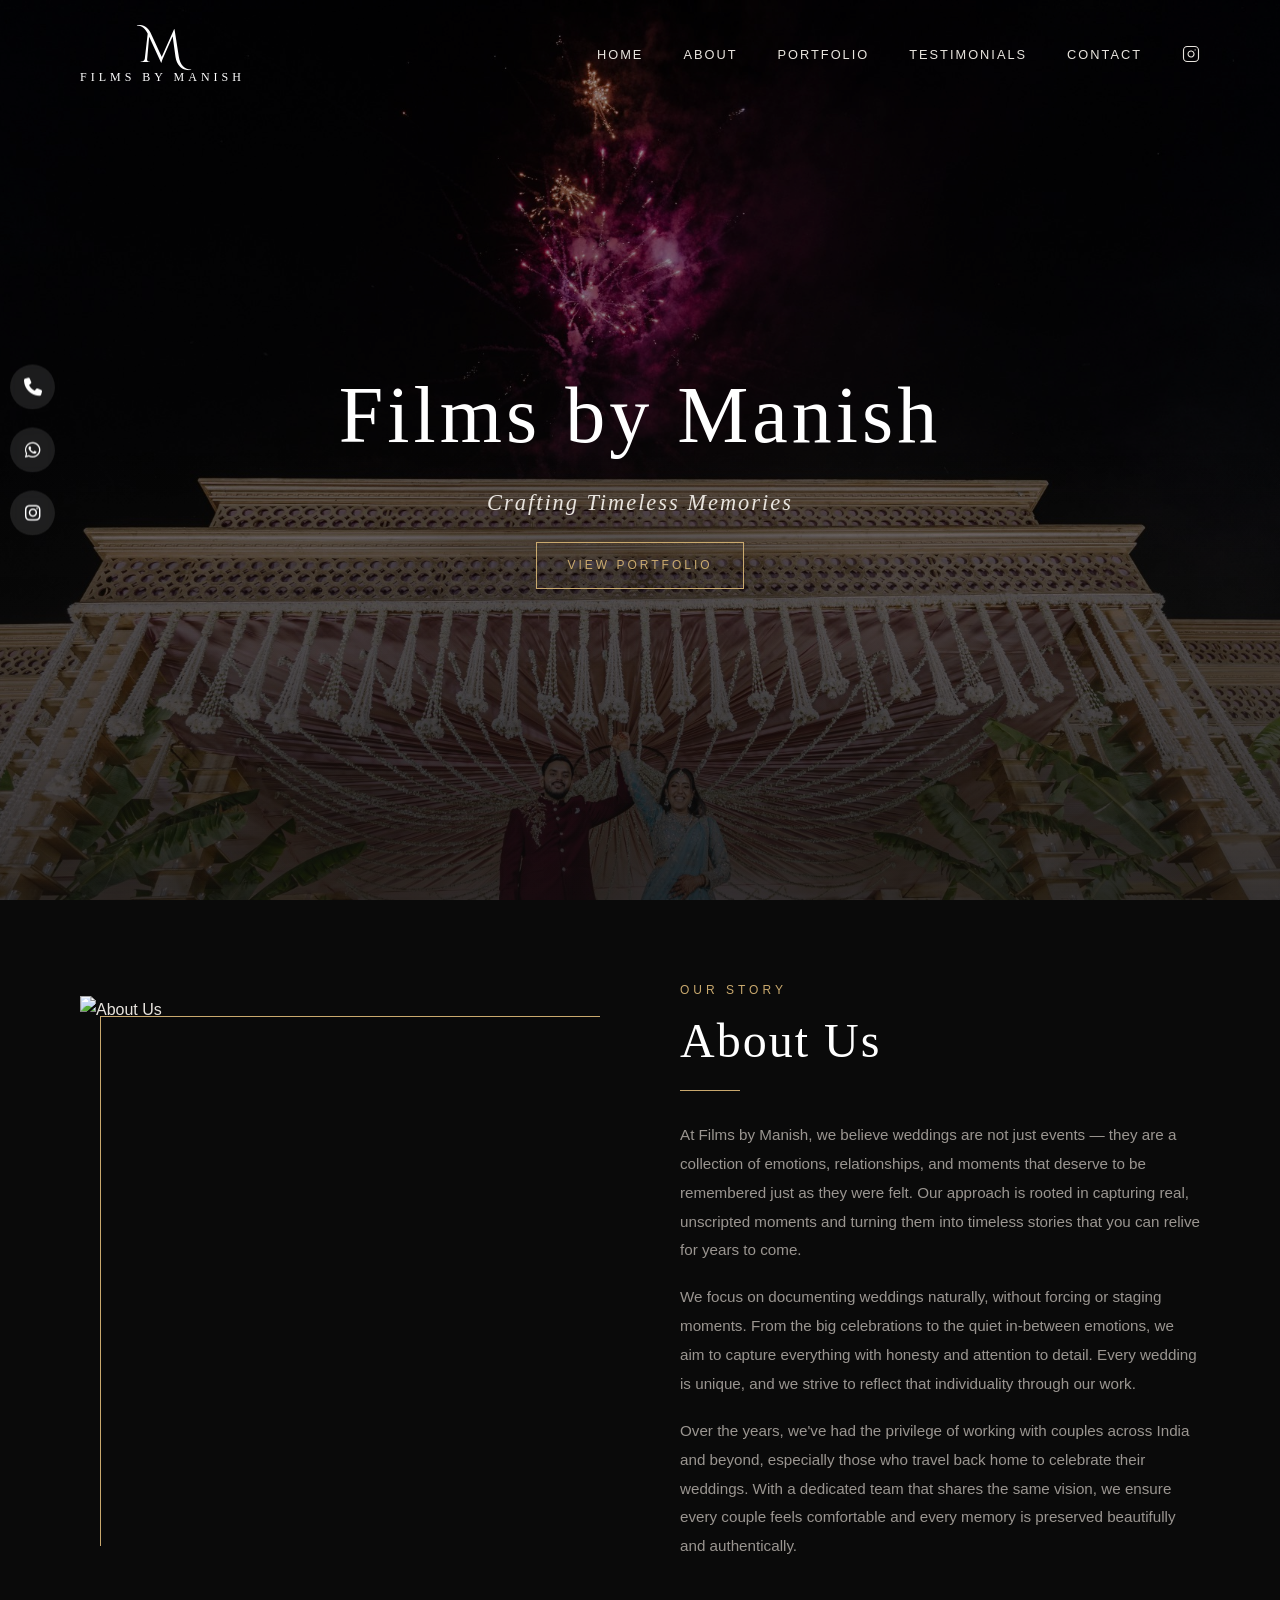
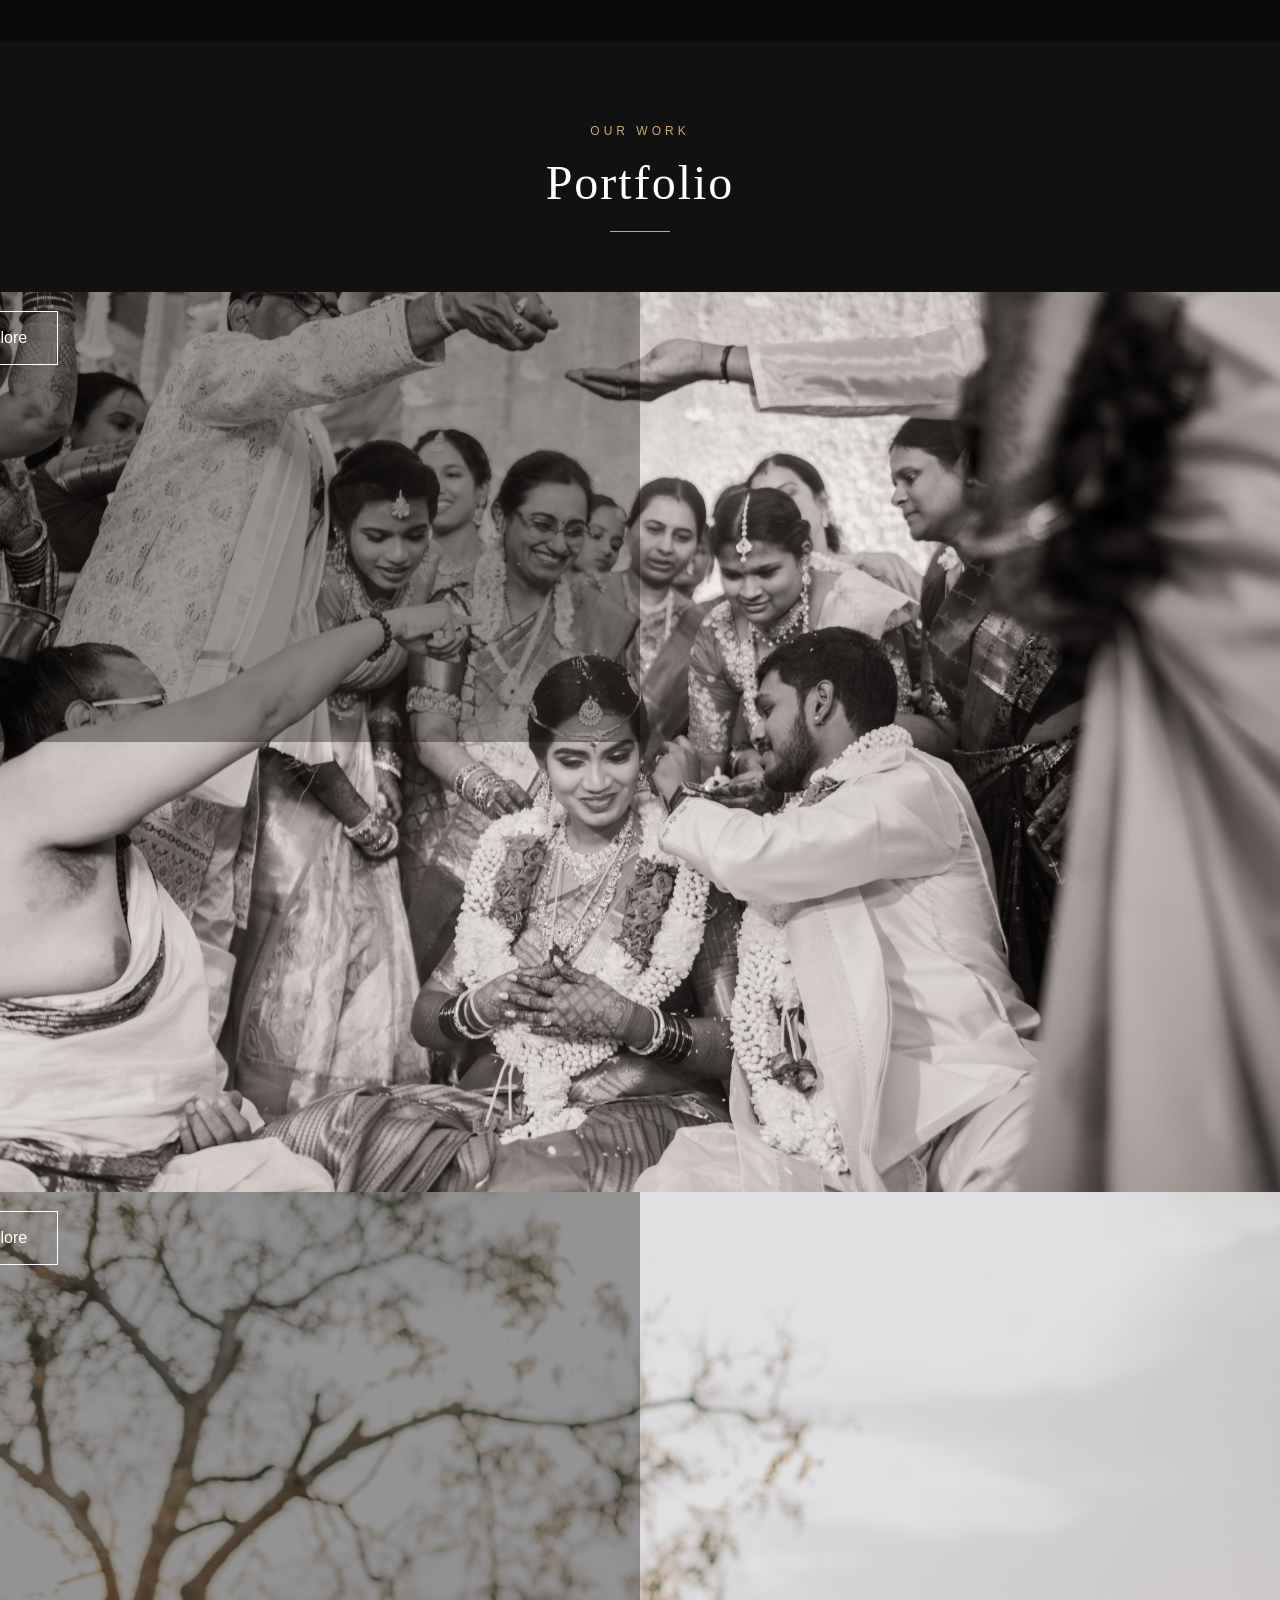
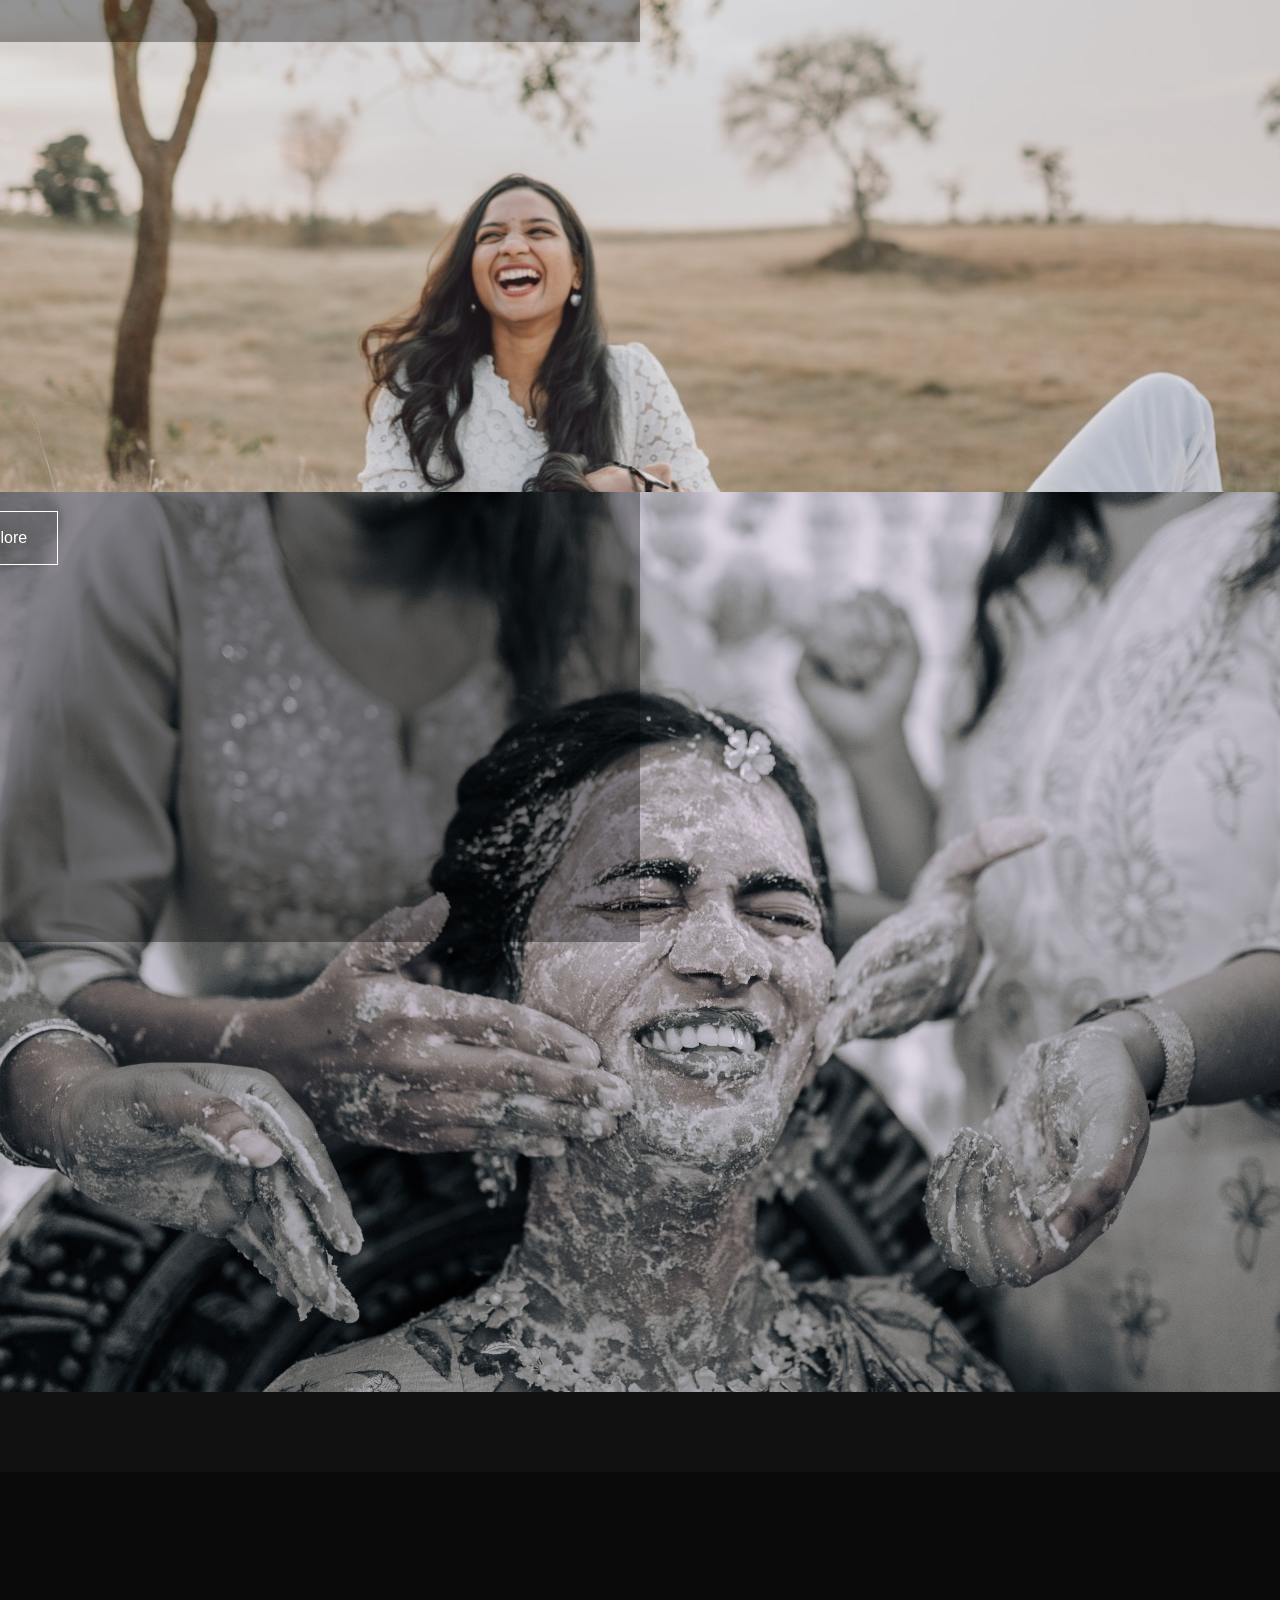
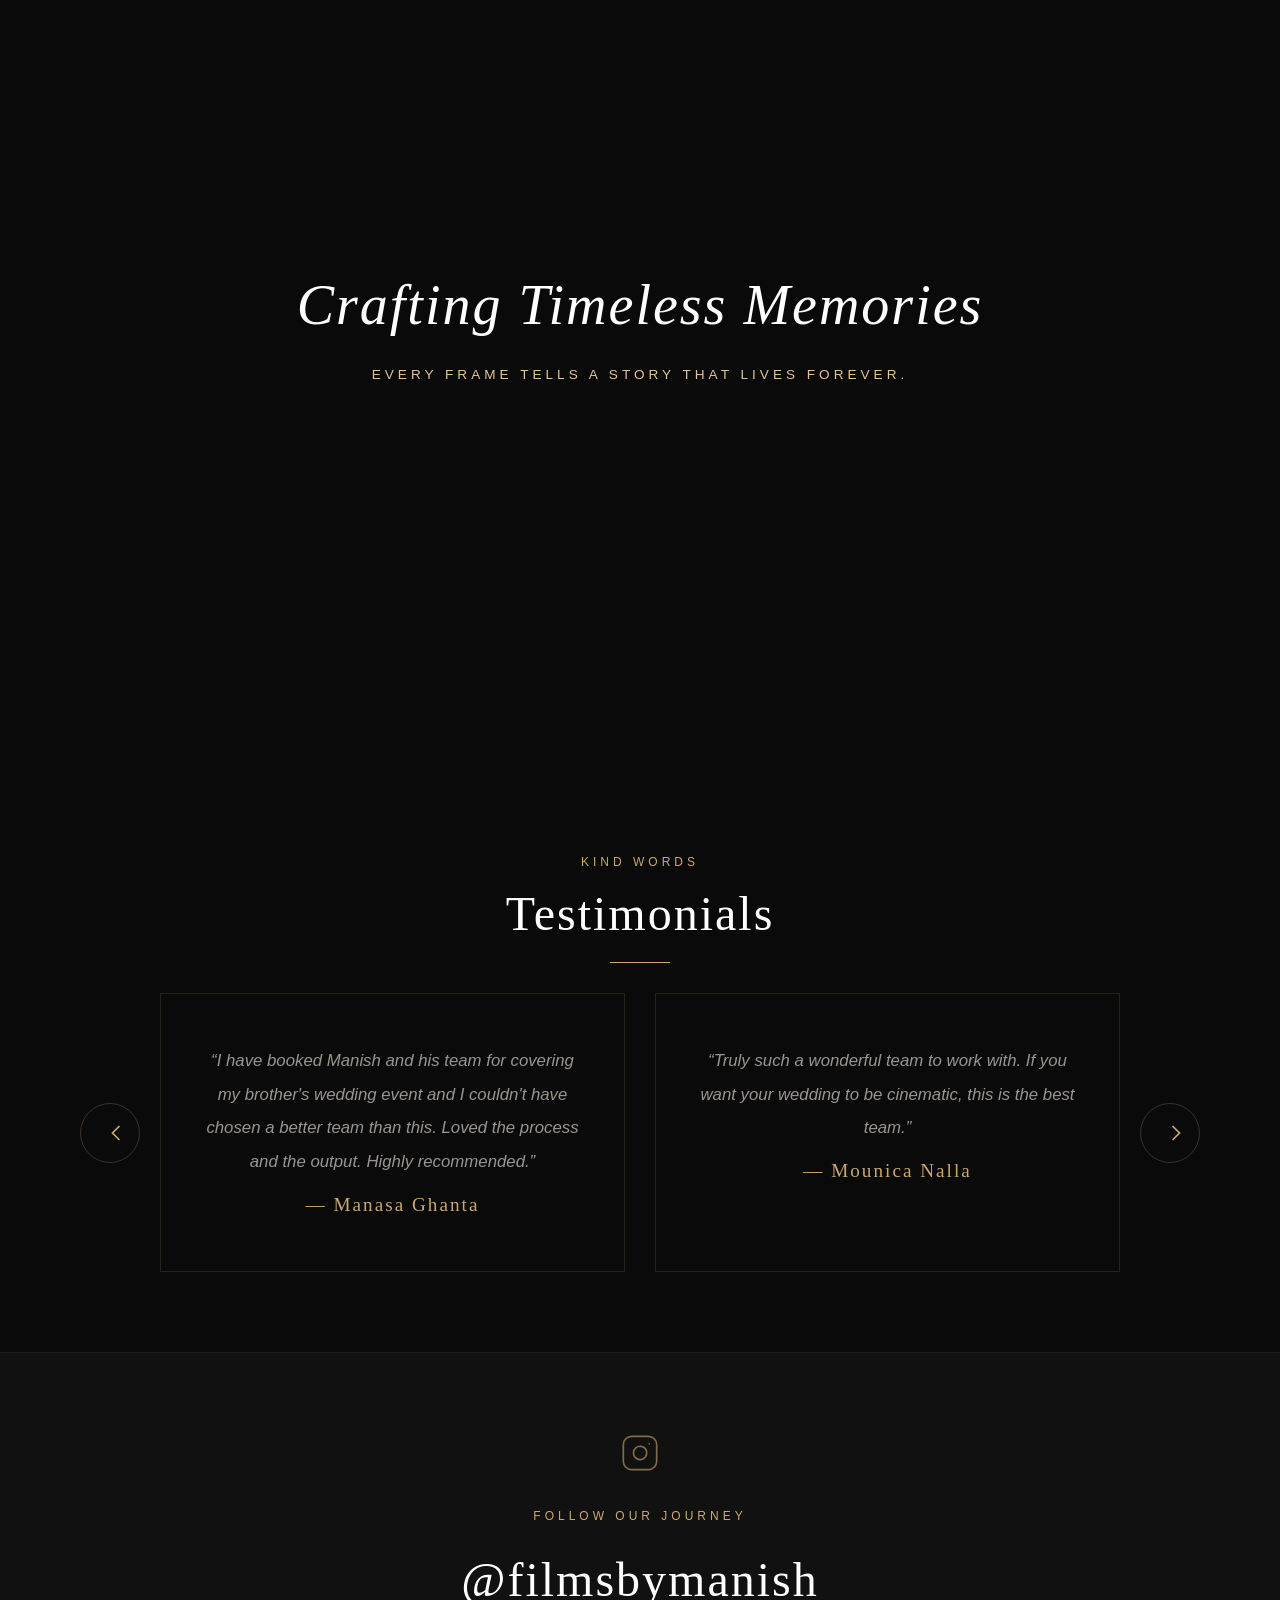
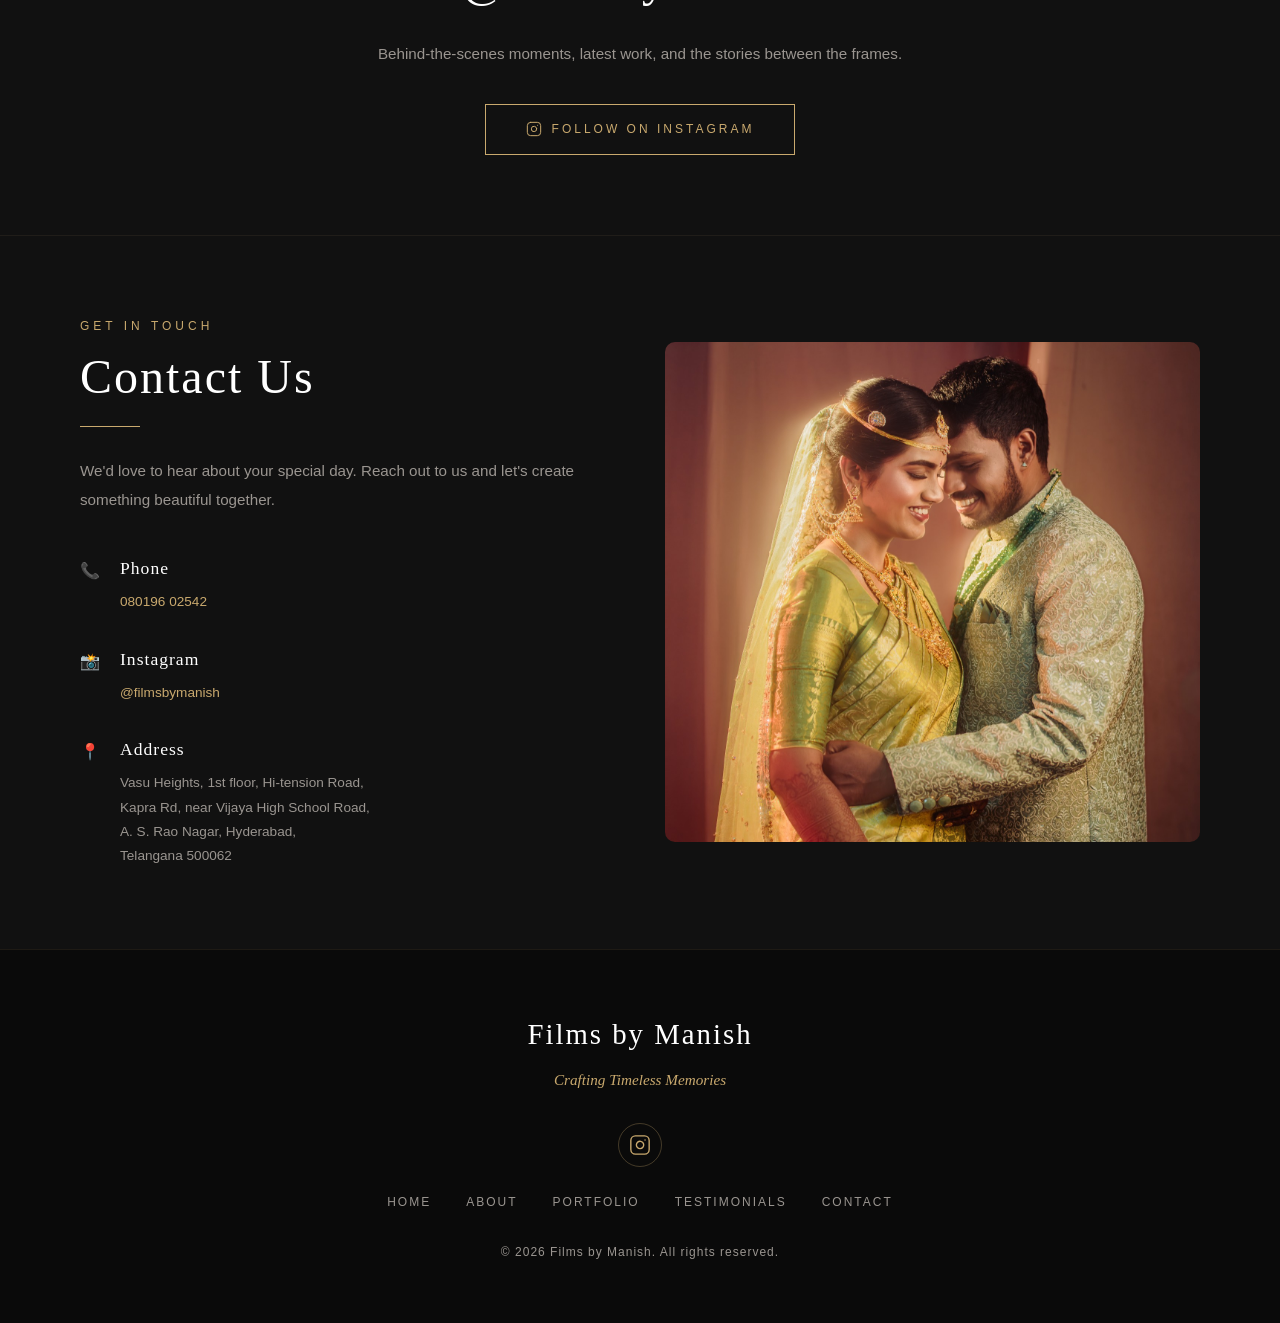
==== commit 4e559f5e: "Update index.html" ====
--- a/index.html
+++ b/index.html
@@ -79,7 +79,7 @@
         <div class="container">
             <div class="about-grid">
                 <div class="about-image">
-<img src="/static/images/sections/aboutus.jpg" alt="About Us">
+<img src="/static/images/sections/about.jpg" alt="About Us">
                 </div>
                 <div class="about-text">
                     <h4 class="section-subtitle">Our Story</h4>
@@ -98,7 +98,6 @@
   
    <section class="portfolio" id="portfolio">
 
-    <div class="container">
     <h4 class="section-subtitle center">Our Work</h4>
     <h2 class="section-title center">Portfolio</h2>
     <div class="title-divider center"></div>
@@ -139,7 +138,7 @@
         </div>
     </div>
     </div>
-   </div>
+  
 </section>
    
   
--- a/static/css/style.css
+++ b/static/css/style.css
@@ -1701,8 +1701,14 @@
 .parallax-content {
     position: relative;
     z-index: 2;
+
+    display: flex;
+    flex-direction: column;
+    align-items: center;
+    justify-content: center;
+
+    height: 100%;
     text-align: center;
-    top: 40%;
 }
 
 /* ================= TESTIMONIAL MOBILE FIX ================= */
@@ -1771,3 +1777,321 @@
     }
 
 }
+
+.portfolio-content {
+    left: 50% !important;
+    transform: translateX(-50%) !important;
+    text-align: center !important;
+}
+
+.about,
+.portfolio,
+.testimonials,
+.contact,
+.instagram-cta {
+    padding: 80px 0 !important;
+}
+
+.section-title.center {
+    margin-bottom: 10px;
+}
+
+.title-divider.center {
+    margin-bottom: 30px;
+}
+
+.parallax-break {
+    margin-bottom: 0 !important;
+}
+.portfolio-item {
+    width: 100% !important;
+    height: 100vh !important;
+}
+
+.portfolio-item img {
+    width: 100% !important;
+    height: 100% !important;
+    object-fit: cover !important;
+    display: block;
+}
+
+.portfolio-overlay {
+    position: absolute;
+    top: 0;
+    left: 0;
+    width: 100% !important;
+    height: 100% !important;
+
+    display: flex;
+    align-items: center;
+    justify-content: center;
+}
+.portfolio-text {
+    text-align: center;
+    width: 100%;
+}
+
+/* ===== KEEP YOUR ORIGINAL FILE ABOVE THIS LINE ===== */
+
+/* ================= FINAL CLEAN FIXES ================= */
+
+/* ===== SPACING FIX ===== */
+.about,
+.portfolio,
+.testimonials,
+.contact,
+.instagram-cta {
+padding: 80px 0 !important;
+}
+
+.section-title.center {
+margin-bottom: 10px;
+}
+
+.title-divider.center {
+margin-bottom: 30px;
+}
+
+.parallax-break {
+margin-bottom: 0 !important;
+}
+
+/* ===== TIMELLESS CENTER FIX ===== */
+.parallax-content {
+display: flex;
+align-items: center;
+justify-content: center;
+height: 100%;
+}
+
+/* ===== PORTFOLIO FINAL CLEAN (NO CONFLICTS) ===== */
+
+.portfolio,
+.portfolio-grid,
+.portfolio-wrapper {
+display: block !important;
+}
+
+.portfolio-item {
+position: relative;
+width: 100%;
+height: 100vh;
+overflow: hidden;
+}
+
+.portfolio-item img {
+width: 100%;
+height: 100%;
+object-fit: cover;
+}
+
+/* overlay FULL CENTER */
+.portfolio-overlay {
+position: absolute;
+inset: 0;
+
+```
+display: flex;
+align-items: center;
+justify-content: center;
+
+background: rgba(0,0,0,0.35);
+```
+
+}
+
+/* TEXT CENTER */
+.portfolio-text {
+text-align: center;
+color: white;
+width: 100%;
+}
+
+.portfolio-text h2 {
+font-size: 42px;
+margin-bottom: 10px;
+}
+
+/* BUTTON */
+.portfolio-btn {
+display: inline-block;
+padding: 12px 30px;
+border: 1px solid white;
+color: white;
+margin-top: 10px;
+transition: 0.3s ease;
+}
+
+.portfolio-btn:hover {
+background: white;
+color: black;
+}
+
+/* ===== REMOVE LEFT SHIFT ISSUE ===== */
+.portfolio-content {
+left: 50% !important;
+transform: translateX(-50%) !important;
+text-align: center !important;
+}
+
+/* ===== MOBILE SAFE ===== */
+@media (max-width: 768px) {
+
+```
+.portfolio-item {
+    height: 60vh;
+}
+
+.portfolio-text h2 {
+    font-size: 28px;
+}
+```
+
+}
+/* ================= FINAL PORTFOLIO FIX (CLEAN OVERRIDE) ================= */
+
+/* Disable all conflicting layouts */
+.portfolio-grid,
+.portfolio-wrapper,
+.portfolio-block {
+    display: block !important;
+}
+
+/* Each section full screen */
+.portfolio-item {
+    position: relative;
+    width: 100%;
+    height: 100vh !important;
+    overflow: hidden;
+}
+
+/* Image full without weird crop */
+.portfolio-item img {
+    width: 100%;
+    height: 100%;
+    object-fit: cover !important;
+}
+
+/* Overlay PERFECT CENTER */
+.portfolio-overlay {
+    position: absolute;
+    inset: 0;
+
+    display: flex !important;
+    align-items: center !important;
+    justify-content: center !important;
+
+    background: rgba(0,0,0,0.35);
+}
+
+/* TEXT CENTER */
+.portfolio-text {
+    text-align: center !important;
+    width: 100%;
+    color: white;
+}
+
+/* REMOVE LEFT SHIFT ISSUE */
+.portfolio-content {
+    position: absolute;
+    left: 50% !important;
+    transform: translateX(-50%) !important;
+    bottom: 50px;
+    text-align: center !important;
+}
+
+/* BUTTON */
+.portfolio-btn {
+    display: inline-block;
+    padding: 12px 30px;
+    border: 1px solid white;
+    color: white;
+    margin-top: 10px;
+}
+
+.portfolio-btn:hover {
+    background: white;
+    color: black;
+}
+
+/* MOBILE */
+@media (max-width: 768px) {
+    .portfolio-item {
+        height: 60vh !important;
+    }
+
+    .portfolio-text h2 {
+        font-size: 28px;
+    }
+}
+/* ================= FINAL FIX FOR YOUR ACTUAL PORTFOLIO ================= */
+
+.portfolio-block {
+    position: relative;
+    width: 100%;
+    max-width: 1200px;
+    margin: 120px auto;
+}
+
+.portfolio-img {
+    width: 100%;
+    height: 100vh !important;
+    object-fit: cover !important;
+    border-radius: 0 !important;
+}
+
+/* CENTER TEXT PROPERLY */
+.portfolio-content {
+    position: absolute;
+
+    top: 50% !important;
+    left: 50% !important;
+    transform: translate(-50%, -50%) !important;
+
+    text-align: center !important;
+    max-width: 600px;
+}
+
+/* REMOVE LEFT SHIFT */
+.portfolio-content p,
+.portfolio-content h2 {
+    text-align: center;
+}
+
+/* BUTTON CENTER */
+.explore-btn {
+    display: inline-block;
+    margin-top: 15px;
+}
+
+/* ===== FORCE FULL WIDTH PORTFOLIO ===== */
+
+.portfolio-block {
+    width: 100vw !important;
+    max-width: 100vw !important;
+    margin-left: calc(-50vw + 50%) !important;
+    margin-right: calc(-50vw + 50%) !important;
+}
+
+.portfolio-img {
+    width: 100vw !important;
+    height: 100vh !important;
+    object-fit: cover !important;
+}
+
+/* CENTER TEXT PROPERLY */
+.portfolio-content {
+    position: absolute !important;
+    top: 50% !important;
+    left: 50% !important;
+    transform: translate(-50%, -50%) !important;
+
+    text-align: center !important;
+    width: 100% !important;
+}
+
+/* FIX BUTTON */
+.explore-btn {
+    display: inline-block;
+    margin-top: 15px;
+}
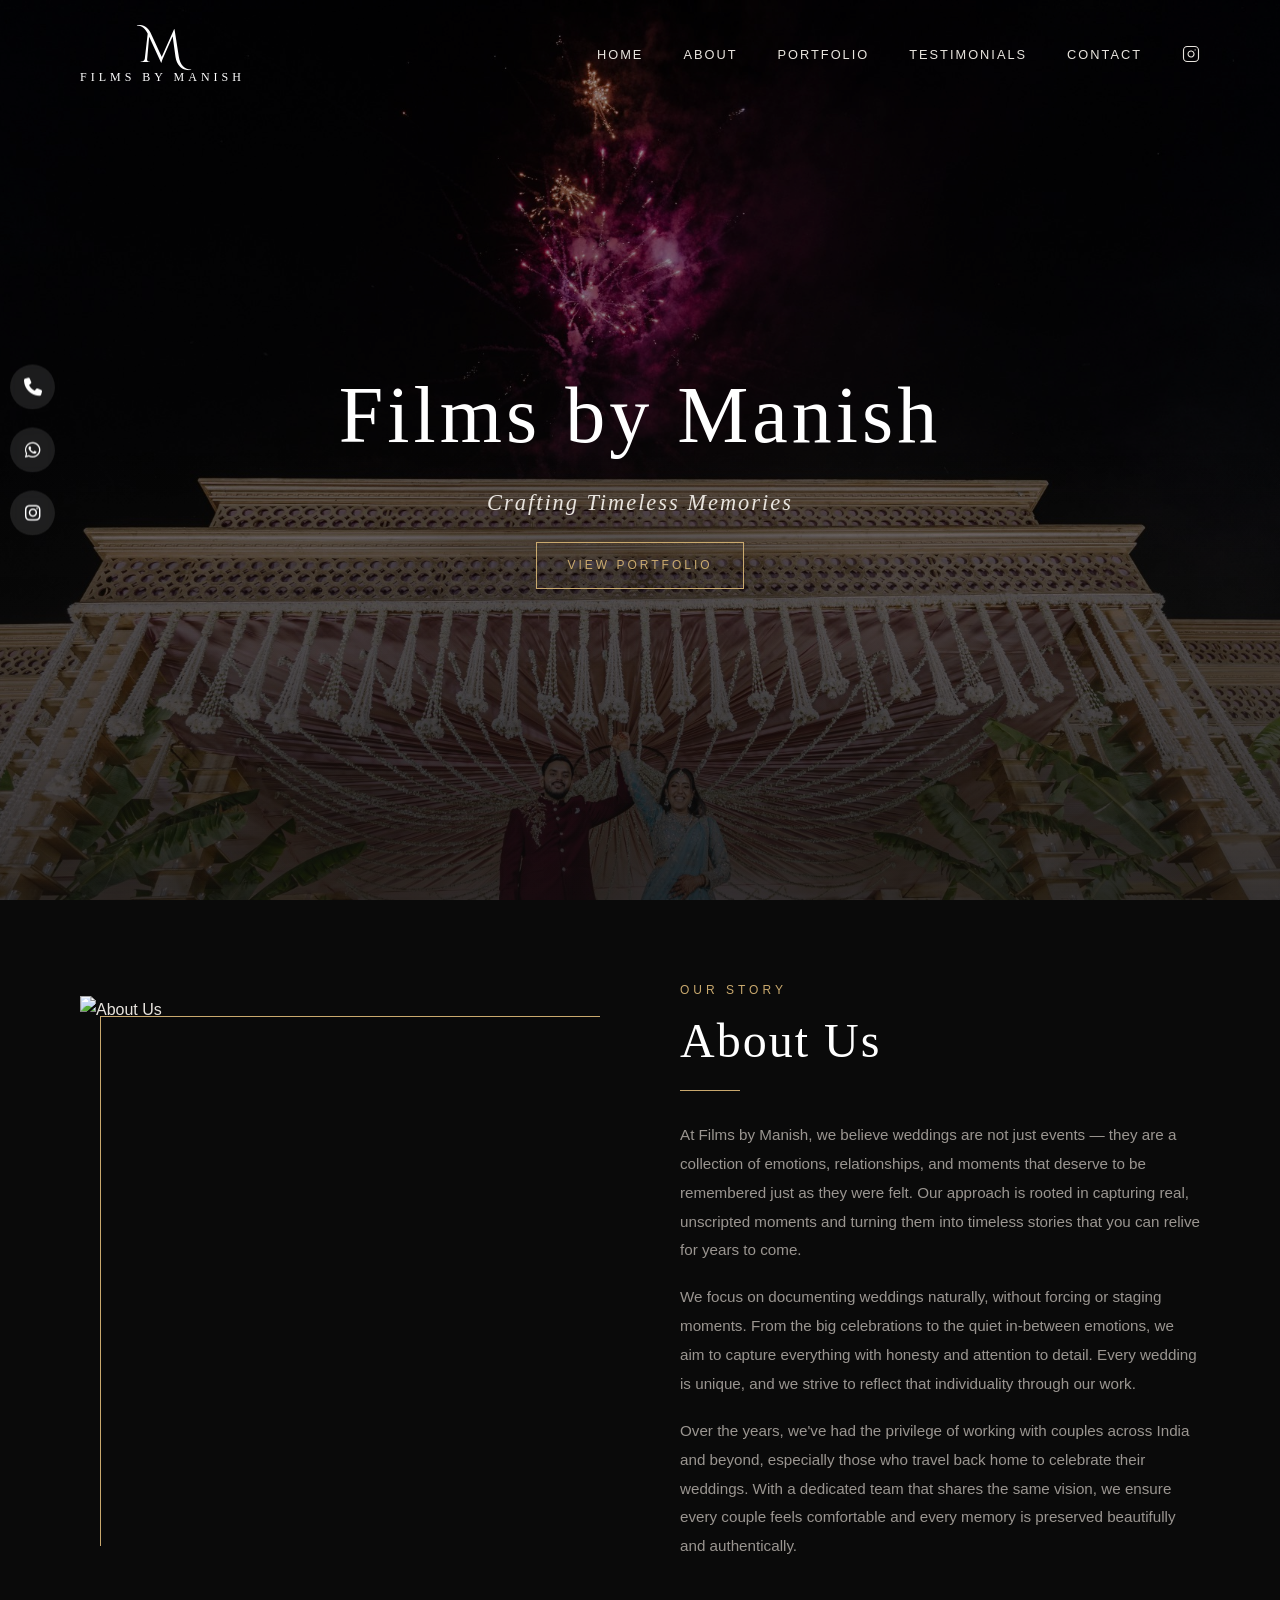
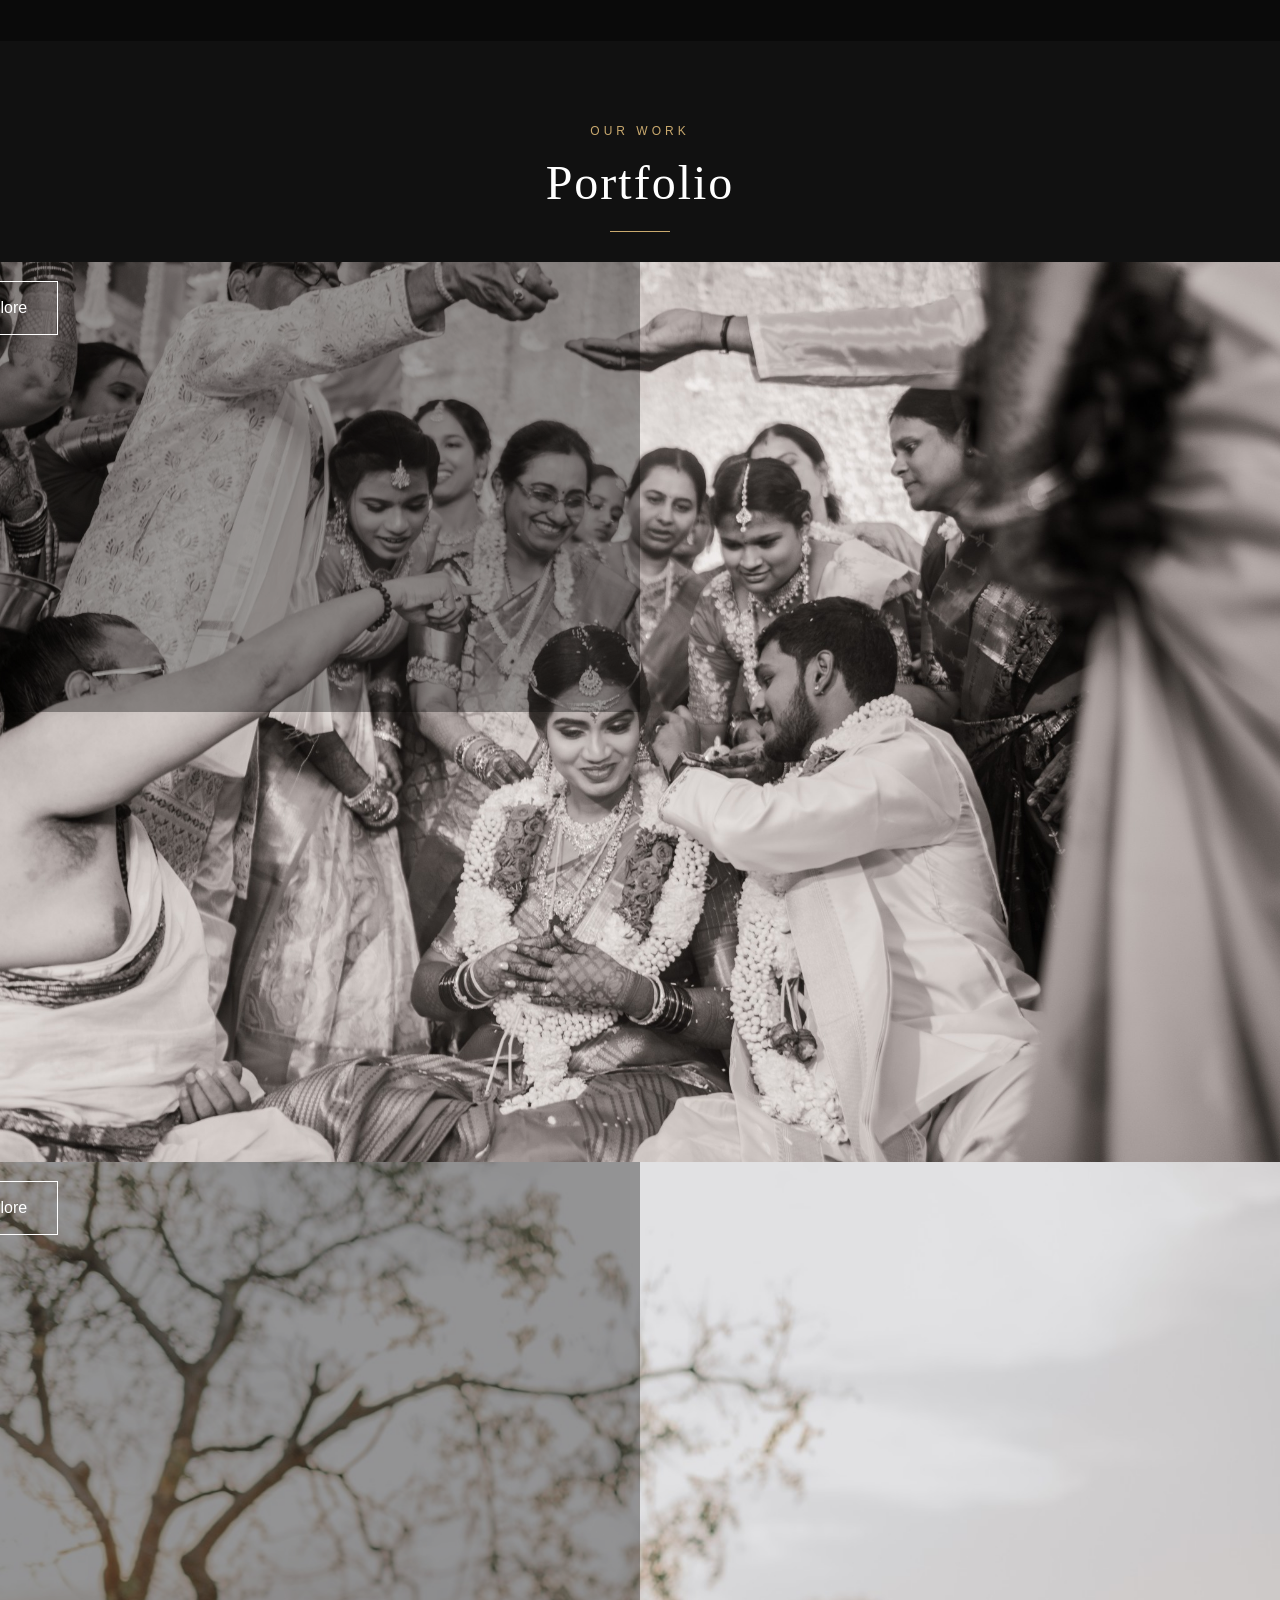
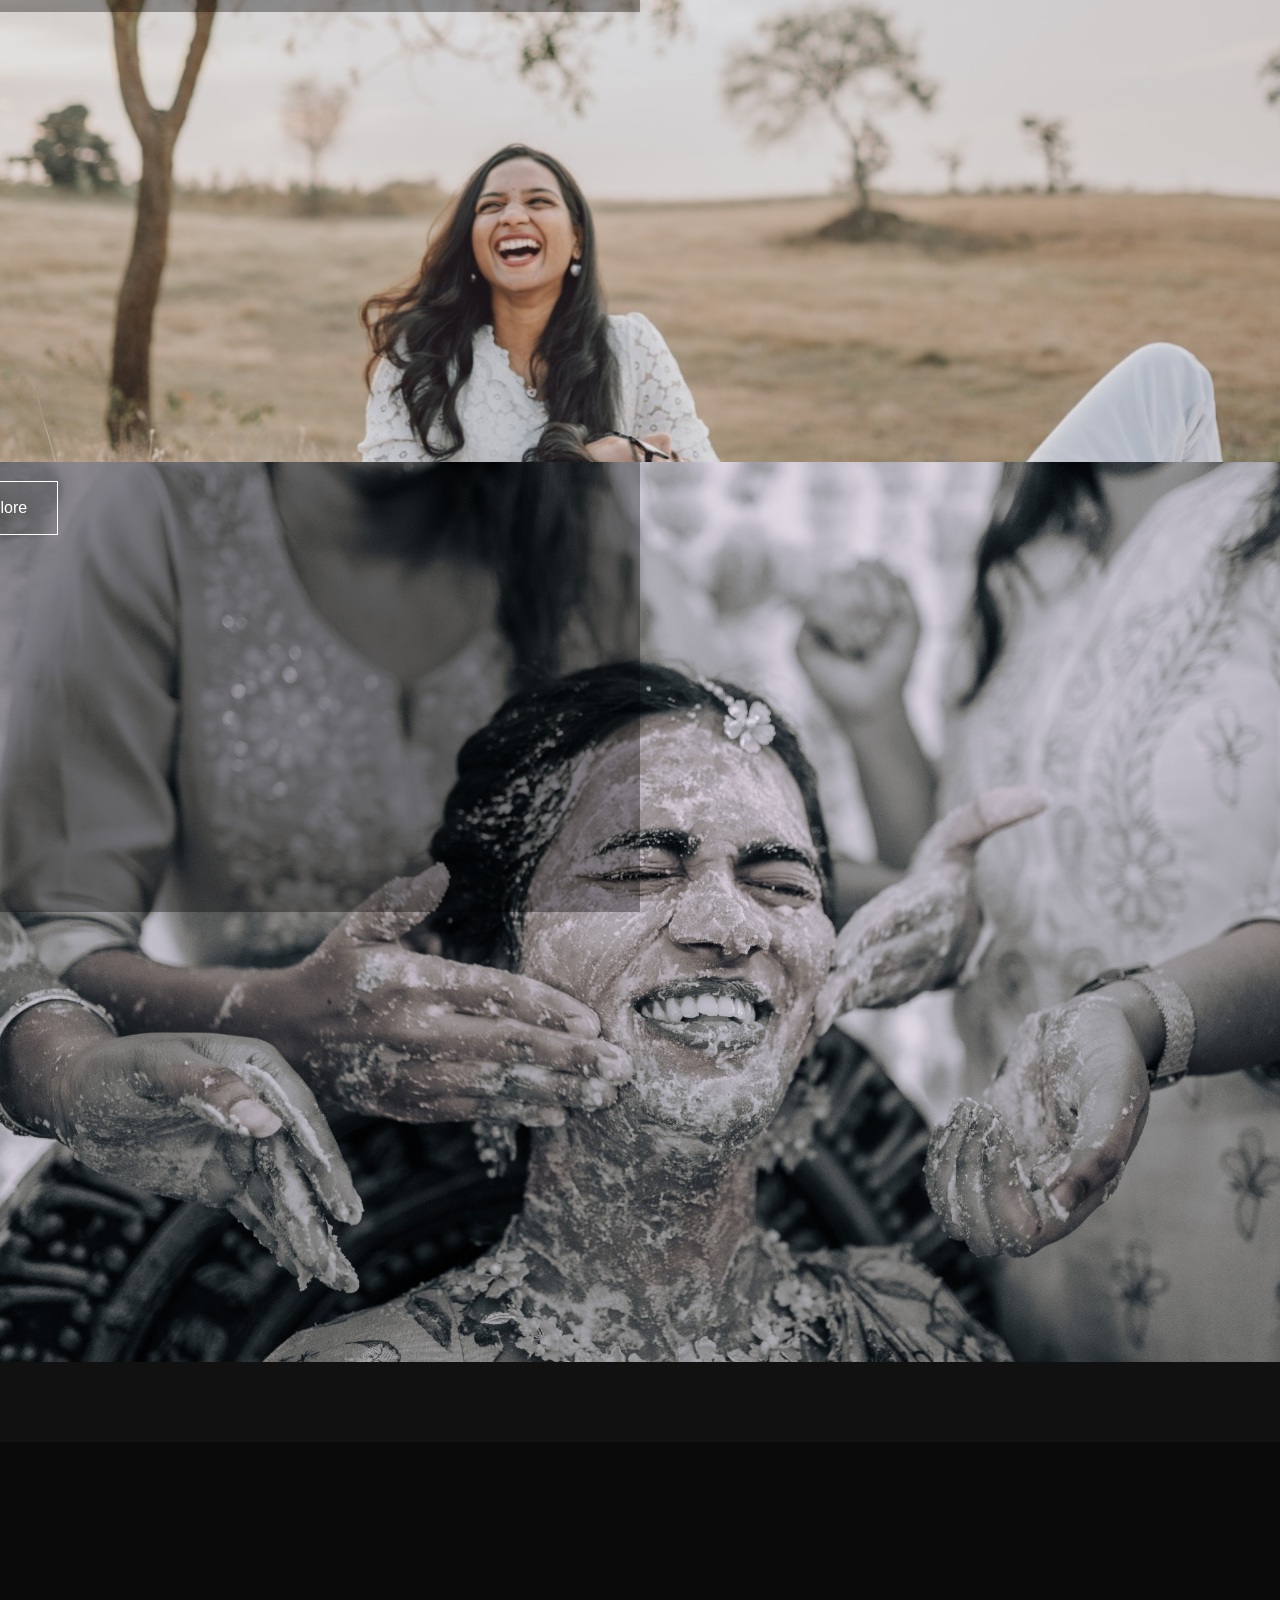
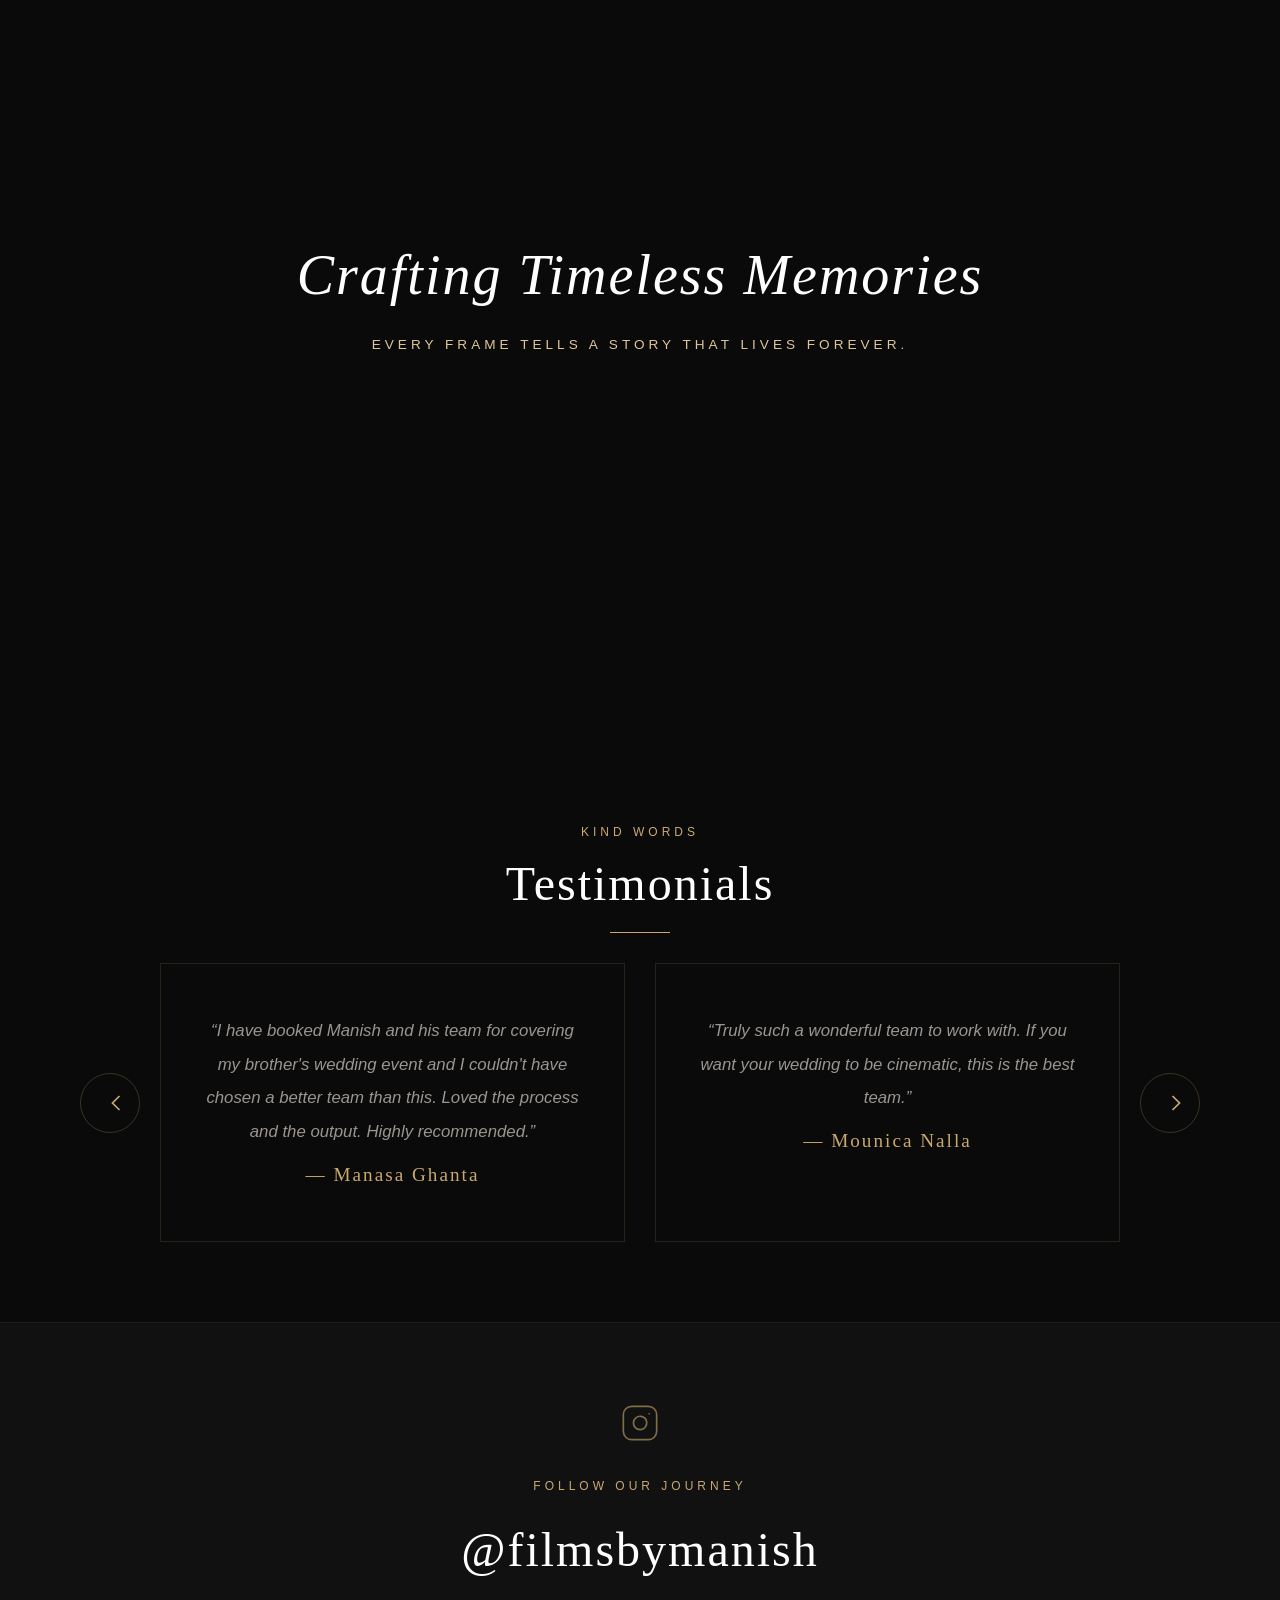
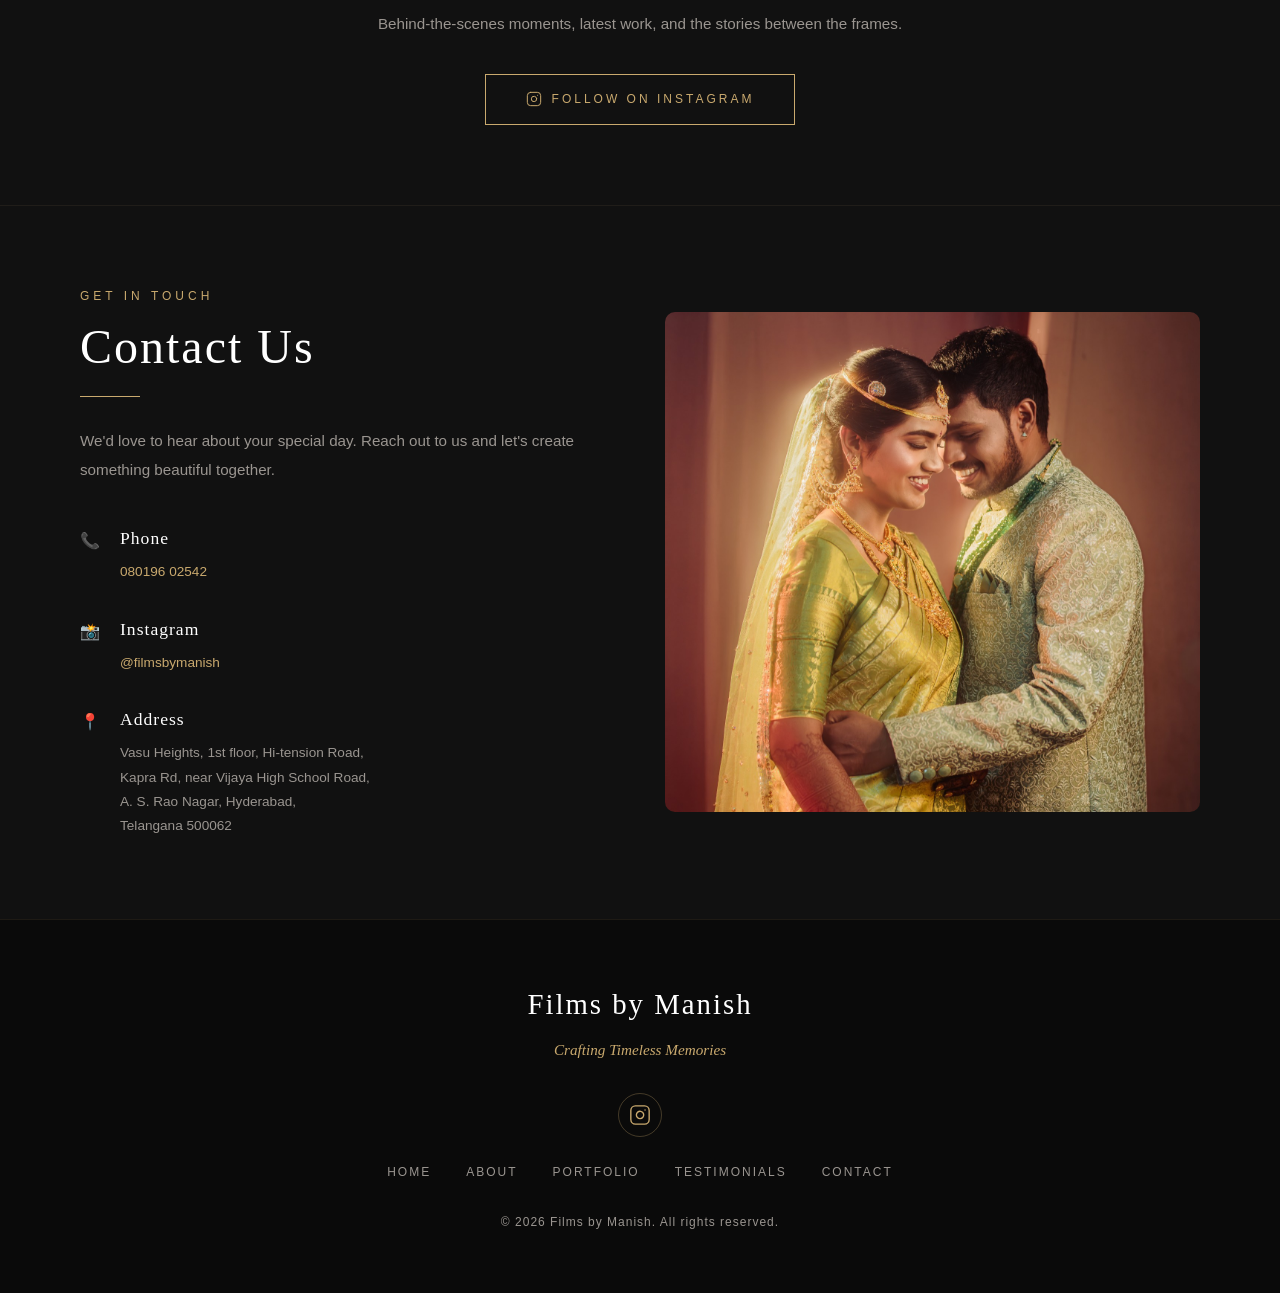
==== commit a91d3c74: "Update index.html" ====
--- a/index.html
+++ b/index.html
@@ -95,21 +95,19 @@
 
     
     <!-- Portfolio Section -->
-  
-   <section class="portfolio" id="portfolio">
+ 
+<section class="portfolio" id="portfolio">
 
     <h4 class="section-subtitle center">Our Work</h4>
     <h2 class="section-title center">Portfolio</h2>
     <div class="title-divider center"></div>
-</div>
-
-<div class="portfolio-wrapper">
 
     <!-- Marriage -->
     <div class="portfolio-item">
         <img src="/static/images/portfolio/marriage.jpg" alt="Marriage">
+
         <div class="portfolio-overlay">
-    <div class="portfolio-text center">
+            <div class="portfolio-text center">
                 <h2>Marriage</h2>
                 <a href="marriage.html" class="portfolio-btn">Explore</a>
             </div>
@@ -119,8 +117,9 @@
     <!-- Prewedding -->
     <div class="portfolio-item">
         <img src="/static/images/portfolio/prewedding.jpg" alt="Prewedding">
-       <div class="portfolio-overlay">
-    <div class="portfolio-text center">
+
+        <div class="portfolio-overlay">
+            <div class="portfolio-text center">
                 <h2>Pre-Wedding</h2>
                 <a href="prewedding.html" class="portfolio-btn">Explore</a>
             </div>
@@ -130,15 +129,15 @@
     <!-- Celebrations -->
     <div class="portfolio-item">
         <img src="/static/images/portfolio/celebrations.jpg" alt="Celebrations">
-       <div class="portfolio-overlay">
-    <div class="portfolio-text center">
+
+        <div class="portfolio-overlay">
+            <div class="portfolio-text center">
                 <h2>Celebrations</h2>
                 <a href="celebrations.html" class="portfolio-btn">Explore</a>
             </div>
         </div>
     </div>
-    </div>
-  
+
 </section>
    
   
--- a/static/css/style.css
+++ b/static/css/style.css
@@ -2095,3 +2095,23 @@
     display: inline-block;
     margin-top: 15px;
 }
+.portfolio-block {
+    position: relative;
+    width: 100%;
+}
+
+.portfolio-img {
+    width: 100%;
+    height: 100vh;
+    object-fit: cover;
+}
+
+.portfolio-content {
+    position: absolute;
+    top: 50%;
+    left: 50%;
+    transform: translate(-50%, -50%);
+
+    text-align: center;
+    color: white;
+}
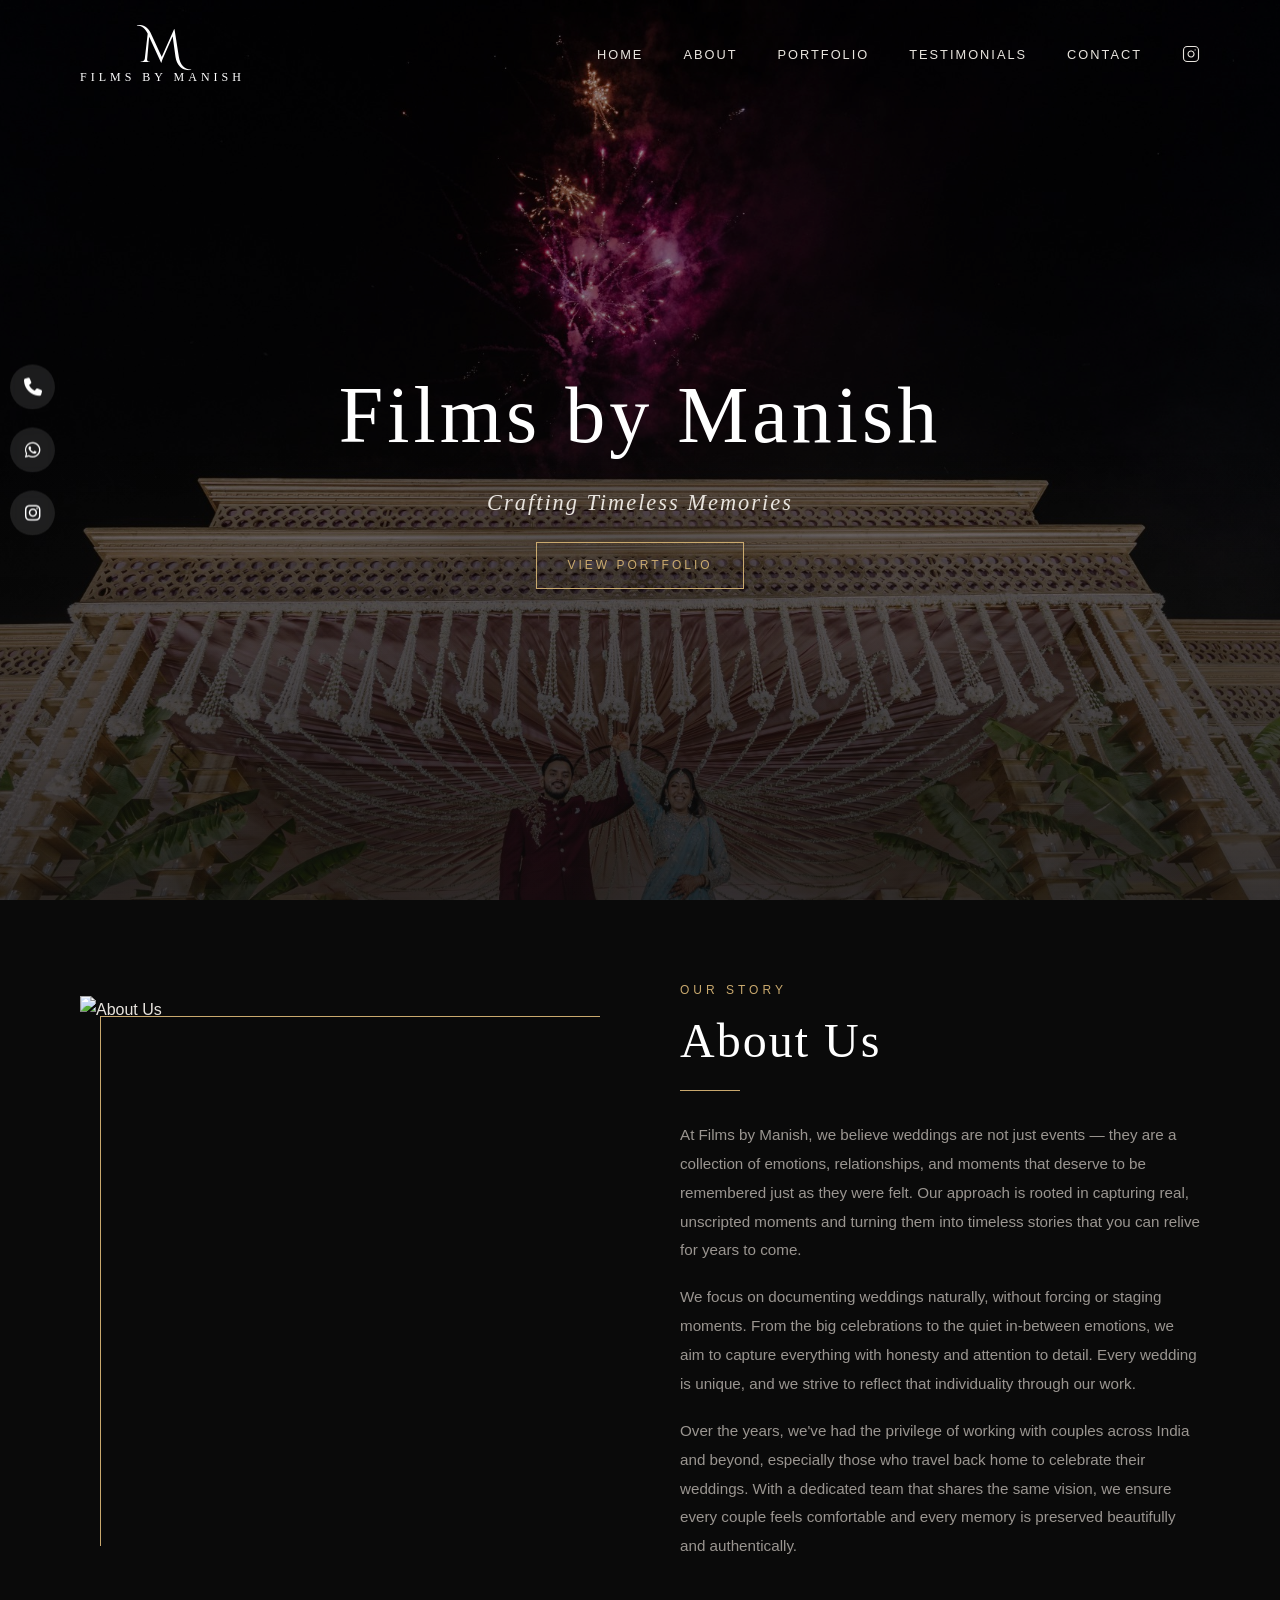
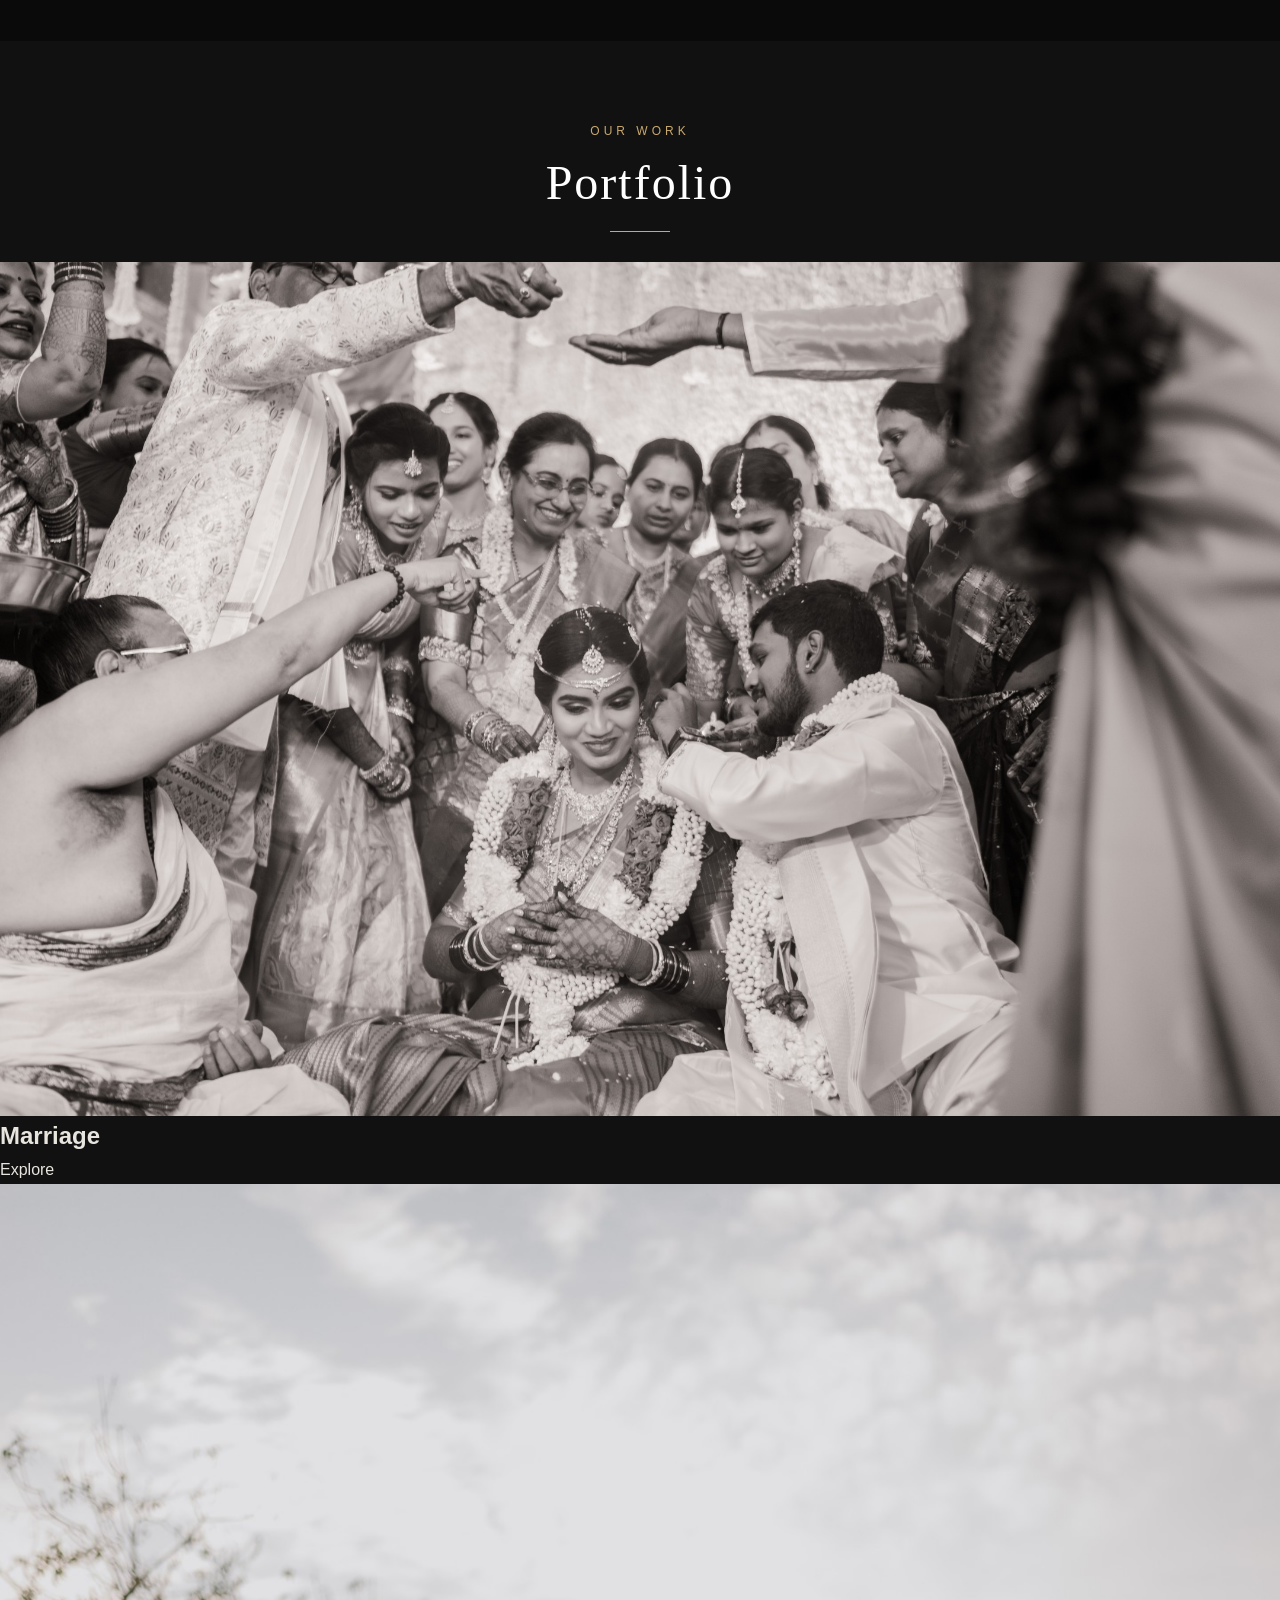
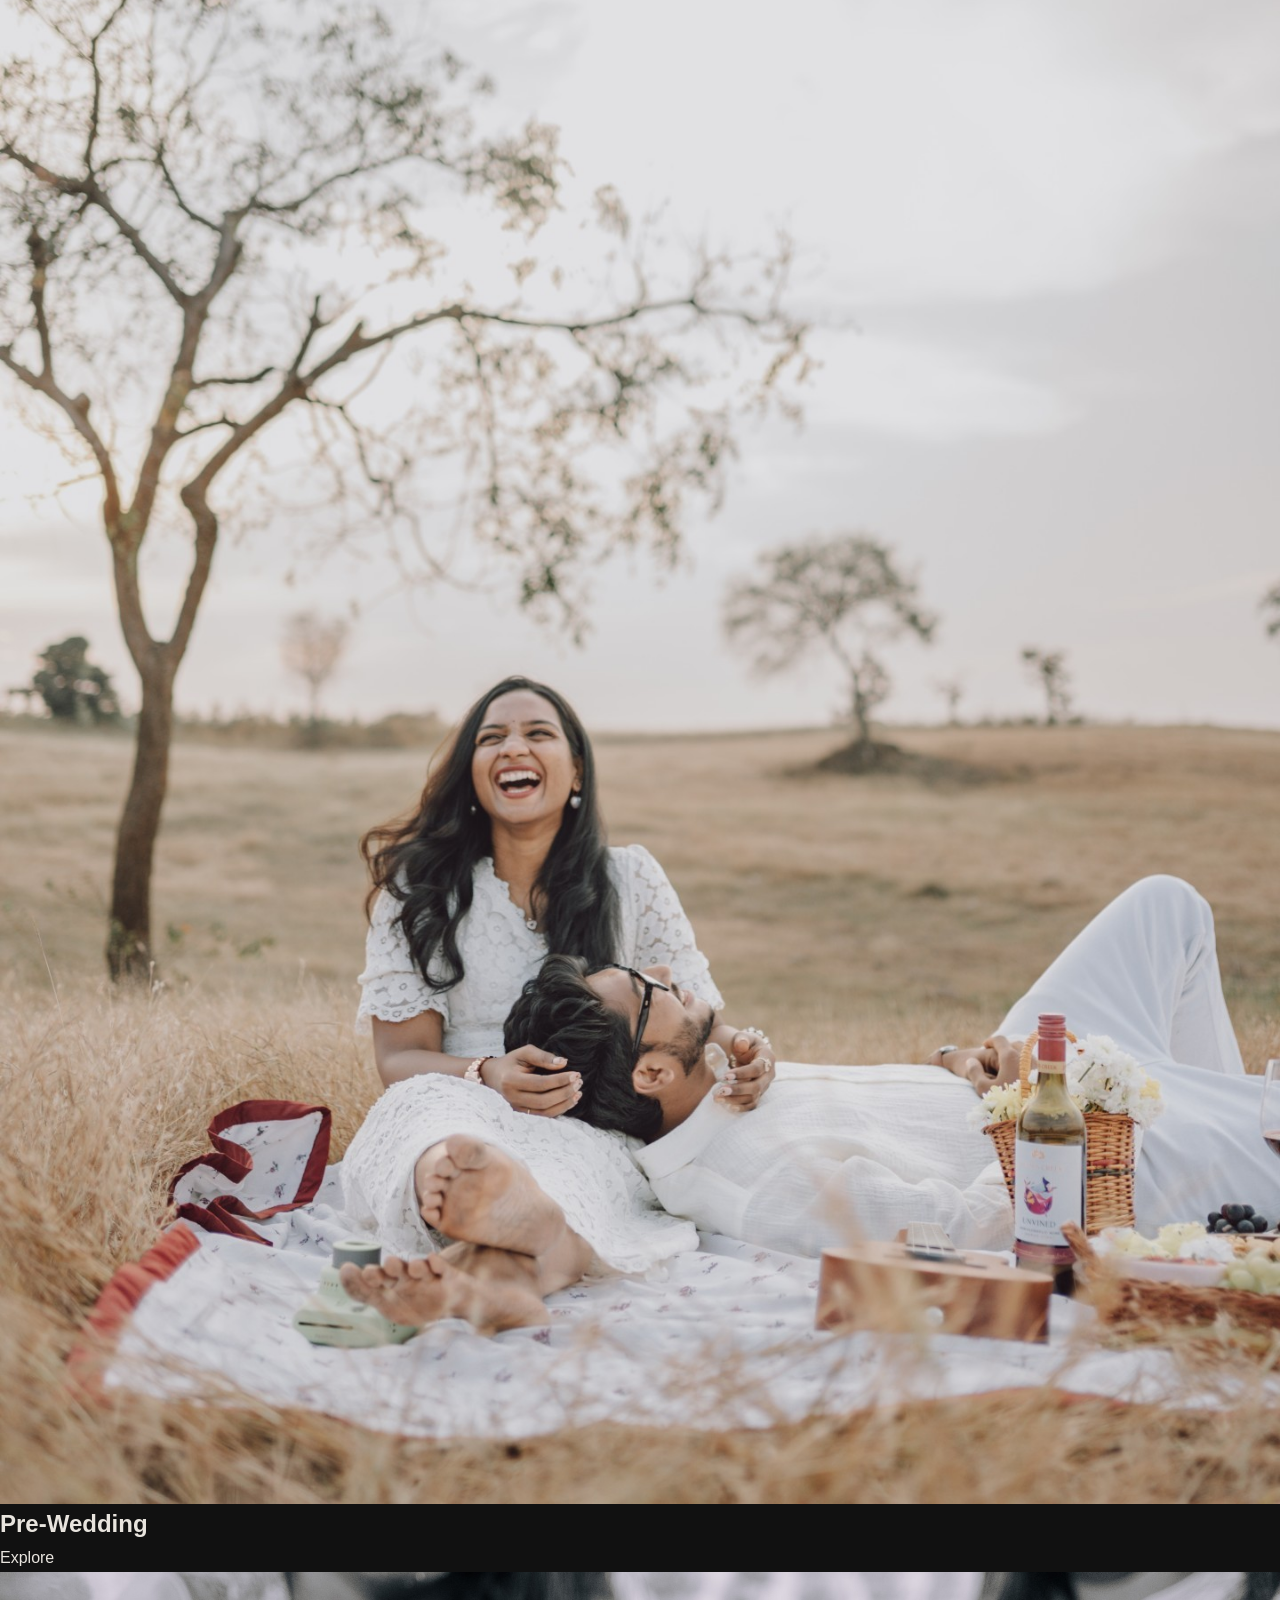
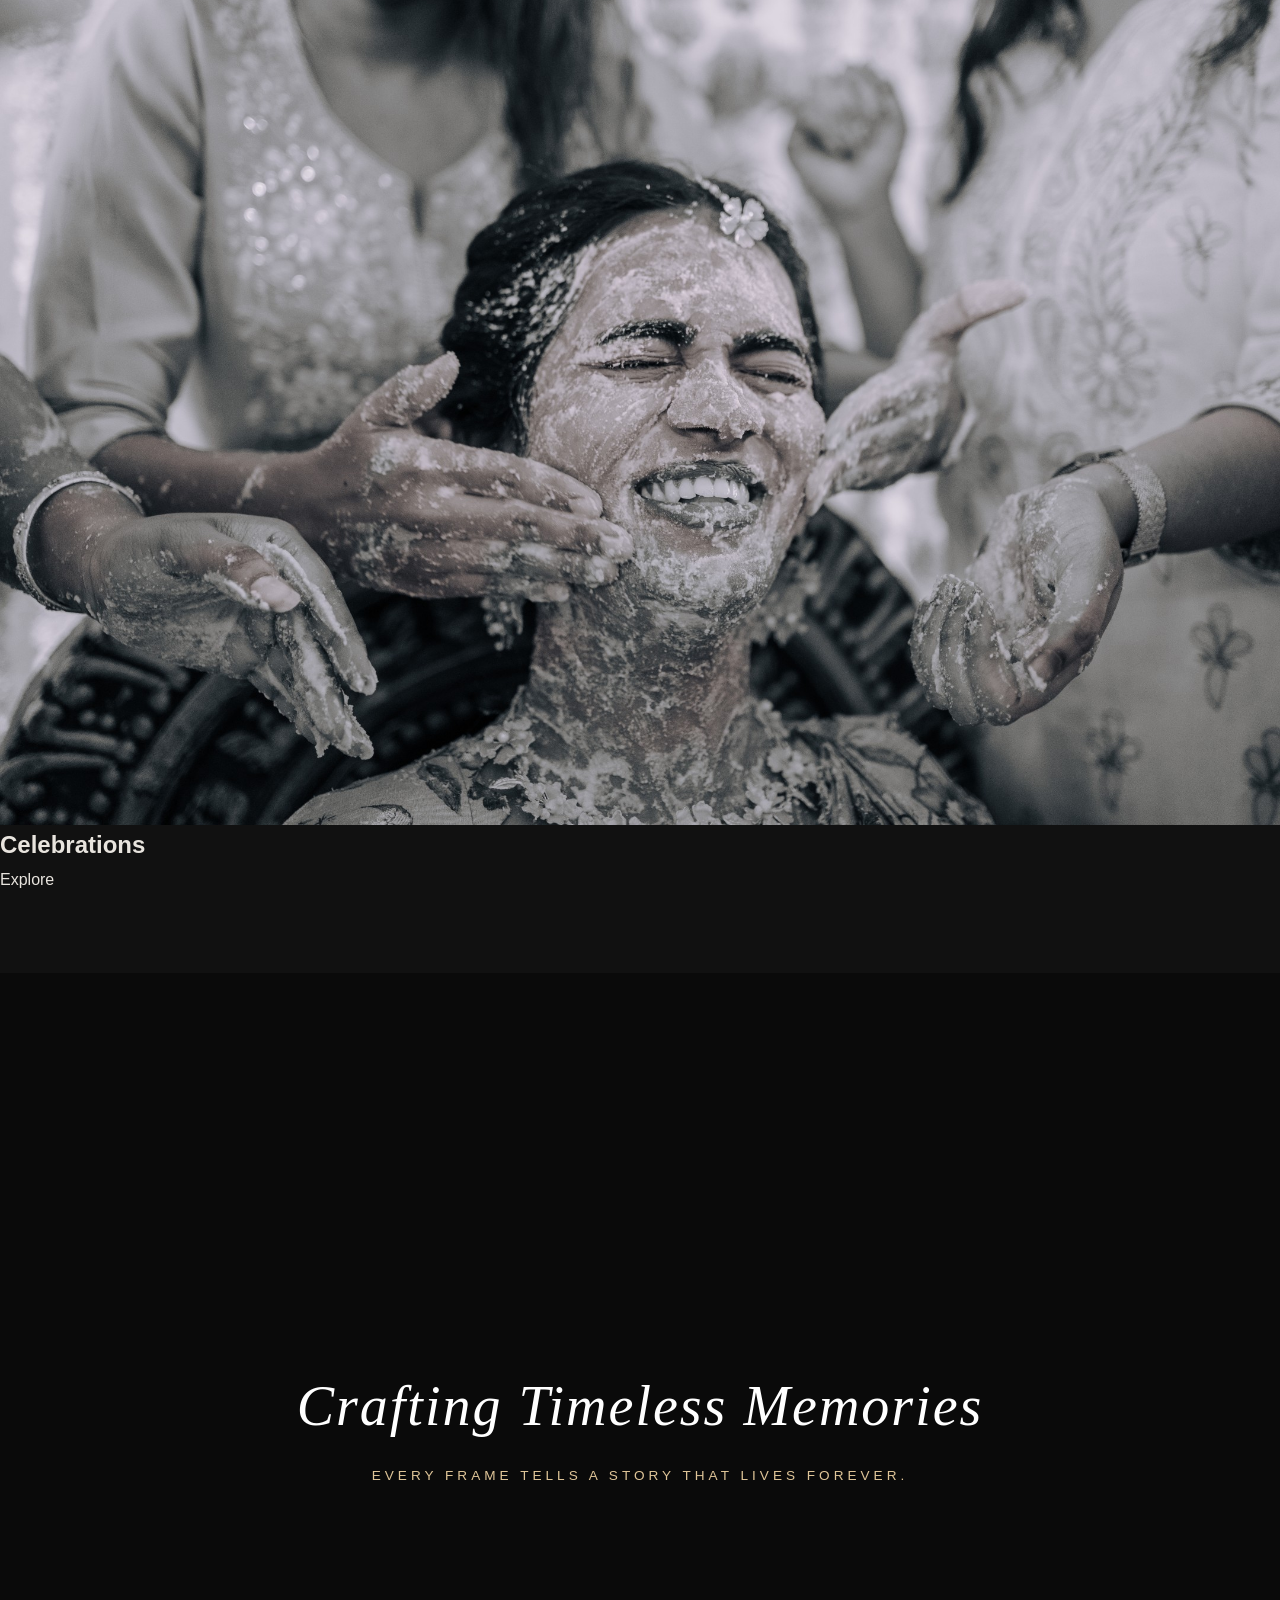
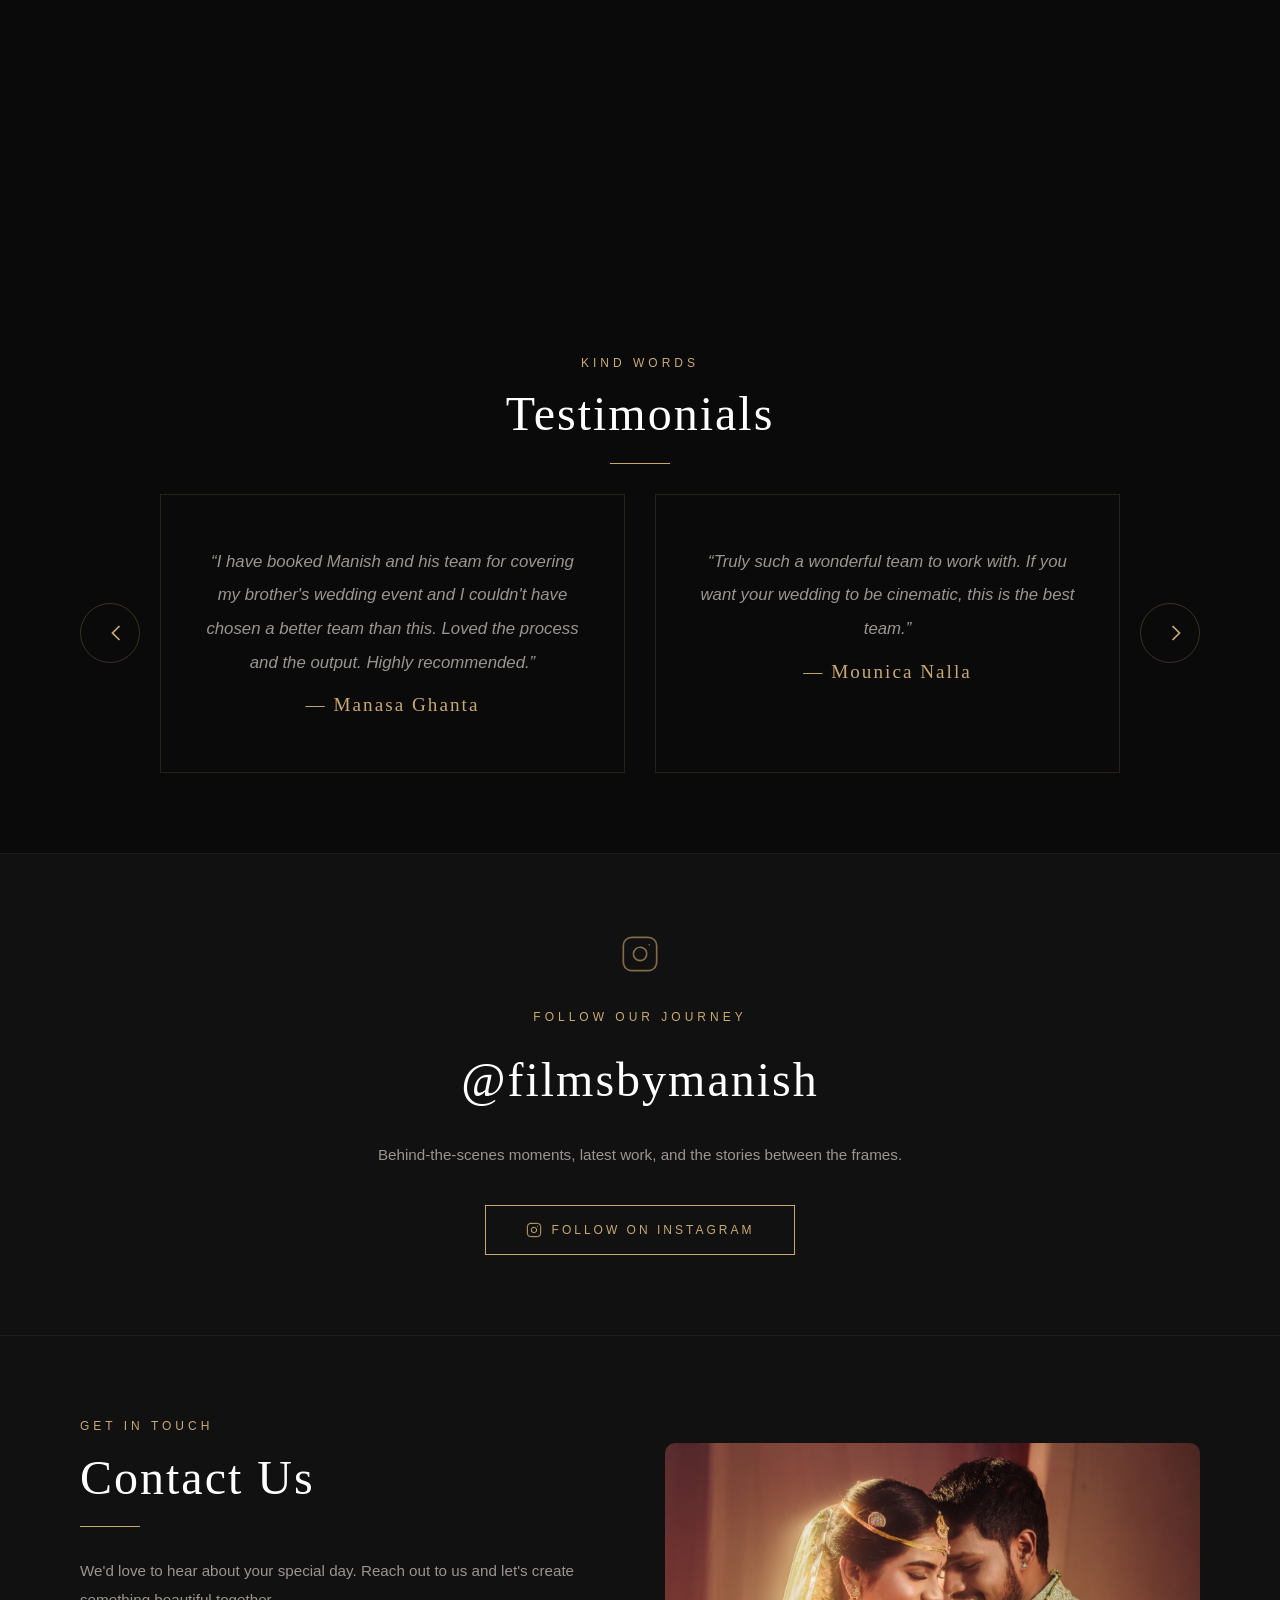
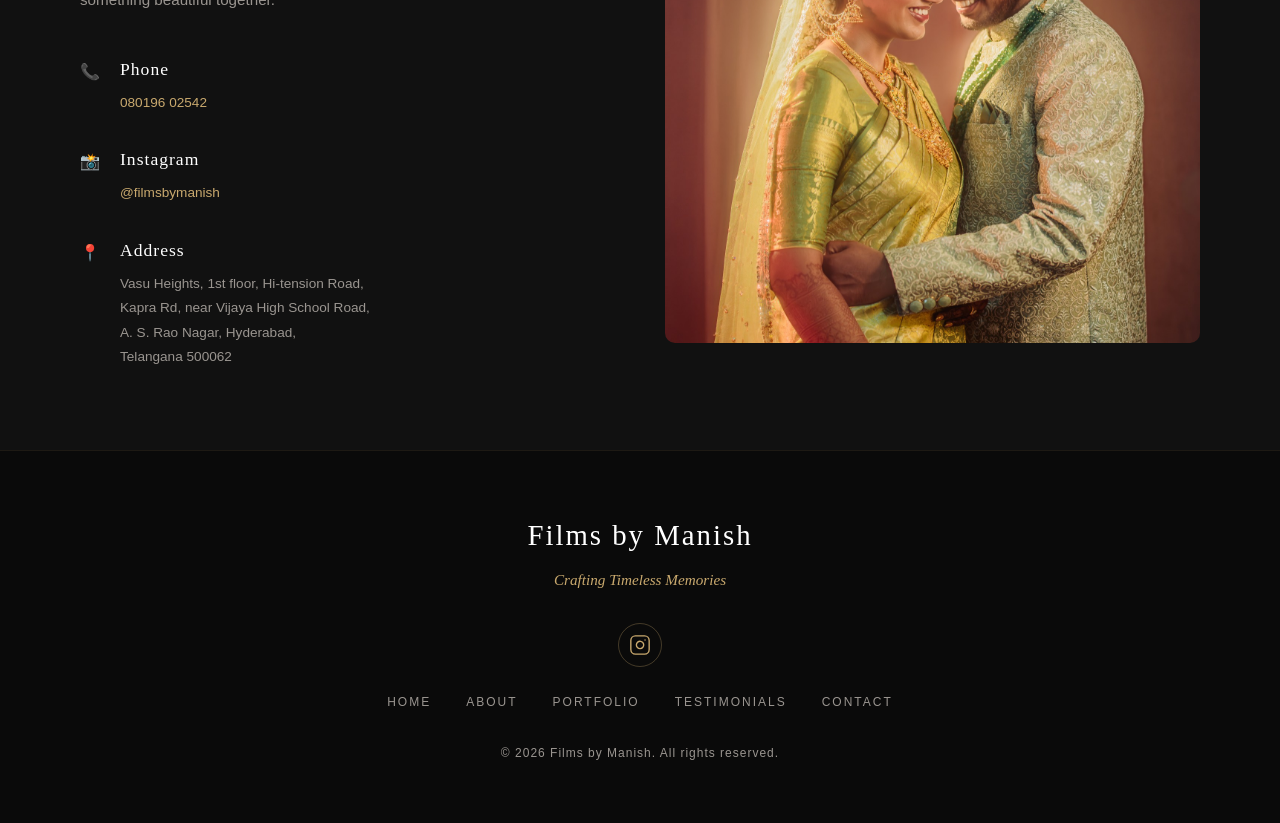
==== commit f63739e1: "Refactor portfolio section for cleaner structure" ====
--- a/index.html
+++ b/index.html
@@ -95,52 +95,43 @@
 
     
     <!-- Portfolio Section -->
- 
-<section class="portfolio" id="portfolio">
+
+  
+     <section class="portfolio" id="portfolio">
 
     <h4 class="section-subtitle center">Our Work</h4>
     <h2 class="section-title center">Portfolio</h2>
     <div class="title-divider center"></div>
 
-    <!-- Marriage -->
-    <div class="portfolio-item">
-        <img src="/static/images/portfolio/marriage.jpg" alt="Marriage">
-
-        <div class="portfolio-overlay">
-            <div class="portfolio-text center">
+    <div class="portfolio-clean">
+
+        <div class="p-item">
+            <img src="/static/images/portfolio/marriage.jpg">
+            <div class="p-overlay">
                 <h2>Marriage</h2>
-                <a href="marriage.html" class="portfolio-btn">Explore</a>
-            </div>
-        </div>
-    </div>
-
-    <!-- Prewedding -->
-    <div class="portfolio-item">
-        <img src="/static/images/portfolio/prewedding.jpg" alt="Prewedding">
-
-        <div class="portfolio-overlay">
-            <div class="portfolio-text center">
+                <a href="marriage.html">Explore</a>
+            </div>
+        </div>
+
+        <div class="p-item">
+            <img src="/static/images/portfolio/prewedding.jpg">
+            <div class="p-overlay">
                 <h2>Pre-Wedding</h2>
-                <a href="prewedding.html" class="portfolio-btn">Explore</a>
-            </div>
-        </div>
-    </div>
-
-    <!-- Celebrations -->
-    <div class="portfolio-item">
-        <img src="/static/images/portfolio/celebrations.jpg" alt="Celebrations">
-
-        <div class="portfolio-overlay">
-            <div class="portfolio-text center">
+                <a href="prewedding.html">Explore</a>
+            </div>
+        </div>
+
+        <div class="p-item">
+            <img src="/static/images/portfolio/celebrations.jpg">
+            <div class="p-overlay">
                 <h2>Celebrations</h2>
-                <a href="celebrations.html" class="portfolio-btn">Explore</a>
-            </div>
-        </div>
-    </div>
-
-</section>
-   
-  
+                <a href="celebrations.html">Explore</a>
+            </div>
+        </div>
+
+    </div>
+
+</section>
 
     <!-- Parallax Break 2 -->
     <section class="parallax-break">
--- a/static/css/style.css
+++ b/static/css/style.css
@@ -1833,285 +1833,46 @@
 
 /* ===== KEEP YOUR ORIGINAL FILE ABOVE THIS LINE ===== */
 
-/* ================= FINAL CLEAN FIXES ================= */
-
-/* ===== SPACING FIX ===== */
-.about,
-.portfolio,
-.testimonials,
-.contact,
-.instagram-cta {
-padding: 80px 0 !important;
-}
-
-.section-title.center {
-margin-bottom: 10px;
-}
-
-.title-divider.center {
-margin-bottom: 30px;
-}
-
-.parallax-break {
-margin-bottom: 0 !important;
-}
-
-/* ===== TIMELLESS CENTER FIX ===== */
-.parallax-content {
-display: flex;
-align-items: center;
-justify-content: center;
-height: 100%;
-}
-
-/* ===== PORTFOLIO FINAL CLEAN (NO CONFLICTS) ===== */
-
-.portfolio,
-.portfolio-grid,
-.portfolio-wrapper {
-display: block !important;
-}
+/* ================= FINAL WORKING PORTFOLIO ================= */
 
 .portfolio-item {
-position: relative;
-width: 100%;
-height: 100vh;
-overflow: hidden;
+    position: relative !important;
+    width: 100% !important;
+    height: 100vh !important;
+    overflow: hidden !important;
 }
 
 .portfolio-item img {
-width: 100%;
-height: 100%;
-object-fit: cover;
-}
-
-/* overlay FULL CENTER */
+    width: 100% !important;
+    height: 100% !important;
+    object-fit: cover !important;
+    display: block !important;
+}
+
+/* FORCE CENTER OVERLAY */
 .portfolio-overlay {
-position: absolute;
-inset: 0;
-
-```
-display: flex;
-align-items: center;
-justify-content: center;
-
-background: rgba(0,0,0,0.35);
-```
-
-}
-
-/* TEXT CENTER */
-.portfolio-text {
-text-align: center;
-color: white;
-width: 100%;
-}
-
-.portfolio-text h2 {
-font-size: 42px;
-margin-bottom: 10px;
-}
-
-/* BUTTON */
-.portfolio-btn {
-display: inline-block;
-padding: 12px 30px;
-border: 1px solid white;
-color: white;
-margin-top: 10px;
-transition: 0.3s ease;
-}
-
-.portfolio-btn:hover {
-background: white;
-color: black;
-}
-
-/* ===== REMOVE LEFT SHIFT ISSUE ===== */
-.portfolio-content {
-left: 50% !important;
-transform: translateX(-50%) !important;
-text-align: center !important;
-}
-
-/* ===== MOBILE SAFE ===== */
-@media (max-width: 768px) {
-
-```
-.portfolio-item {
-    height: 60vh;
-}
-
-.portfolio-text h2 {
-    font-size: 28px;
-}
-```
-
-}
-/* ================= FINAL PORTFOLIO FIX (CLEAN OVERRIDE) ================= */
-
-/* Disable all conflicting layouts */
-.portfolio-grid,
-.portfolio-wrapper,
-.portfolio-block {
-    display: block !important;
-}
-
-/* Each section full screen */
-.portfolio-item {
-    position: relative;
-    width: 100%;
-    height: 100vh !important;
-    overflow: hidden;
-}
-
-/* Image full without weird crop */
-.portfolio-item img {
-    width: 100%;
-    height: 100%;
-    object-fit: cover !important;
-}
-
-/* Overlay PERFECT CENTER */
-.portfolio-overlay {
-    position: absolute;
-    inset: 0;
+    position: absolute !important;
+    inset: 0 !important;
 
     display: flex !important;
     align-items: center !important;
     justify-content: center !important;
 
-    background: rgba(0,0,0,0.35);
-}
-
-/* TEXT CENTER */
+    background: rgba(0,0,0,0.35) !important;
+}
+
+/* FORCE TEXT CENTER */
 .portfolio-text {
+    position: relative !important;
+    left: auto !important;
+    transform: none !important;
+
     text-align: center !important;
-    width: 100%;
-    color: white;
-}
-
-/* REMOVE LEFT SHIFT ISSUE */
-.portfolio-content {
-    position: absolute;
-    left: 50% !important;
-    transform: translateX(-50%) !important;
-    bottom: 50px;
-    text-align: center !important;
+    width: 100% !important;
 }
 
 /* BUTTON */
 .portfolio-btn {
-    display: inline-block;
-    padding: 12px 30px;
-    border: 1px solid white;
-    color: white;
-    margin-top: 10px;
-}
-
-.portfolio-btn:hover {
-    background: white;
-    color: black;
-}
-
-/* MOBILE */
-@media (max-width: 768px) {
-    .portfolio-item {
-        height: 60vh !important;
-    }
-
-    .portfolio-text h2 {
-        font-size: 28px;
-    }
-}
-/* ================= FINAL FIX FOR YOUR ACTUAL PORTFOLIO ================= */
-
-.portfolio-block {
-    position: relative;
-    width: 100%;
-    max-width: 1200px;
-    margin: 120px auto;
-}
-
-.portfolio-img {
-    width: 100%;
-    height: 100vh !important;
-    object-fit: cover !important;
-    border-radius: 0 !important;
-}
-
-/* CENTER TEXT PROPERLY */
-.portfolio-content {
-    position: absolute;
-
-    top: 50% !important;
-    left: 50% !important;
-    transform: translate(-50%, -50%) !important;
-
-    text-align: center !important;
-    max-width: 600px;
-}
-
-/* REMOVE LEFT SHIFT */
-.portfolio-content p,
-.portfolio-content h2 {
-    text-align: center;
-}
-
-/* BUTTON CENTER */
-.explore-btn {
-    display: inline-block;
-    margin-top: 15px;
-}
-
-/* ===== FORCE FULL WIDTH PORTFOLIO ===== */
-
-.portfolio-block {
-    width: 100vw !important;
-    max-width: 100vw !important;
-    margin-left: calc(-50vw + 50%) !important;
-    margin-right: calc(-50vw + 50%) !important;
-}
-
-.portfolio-img {
-    width: 100vw !important;
-    height: 100vh !important;
-    object-fit: cover !important;
-}
-
-/* CENTER TEXT PROPERLY */
-.portfolio-content {
-    position: absolute !important;
-    top: 50% !important;
-    left: 50% !important;
-    transform: translate(-50%, -50%) !important;
-
-    text-align: center !important;
-    width: 100% !important;
-}
-
-/* FIX BUTTON */
-.explore-btn {
-    display: inline-block;
-    margin-top: 15px;
-}
-.portfolio-block {
-    position: relative;
-    width: 100%;
-}
-
-.portfolio-img {
-    width: 100%;
-    height: 100vh;
-    object-fit: cover;
-}
-
-.portfolio-content {
-    position: absolute;
-    top: 50%;
-    left: 50%;
-    transform: translate(-50%, -50%);
-
-    text-align: center;
-    color: white;
-}
+    display: inline-block !important;
+    margin-top: 10px !important;
+}
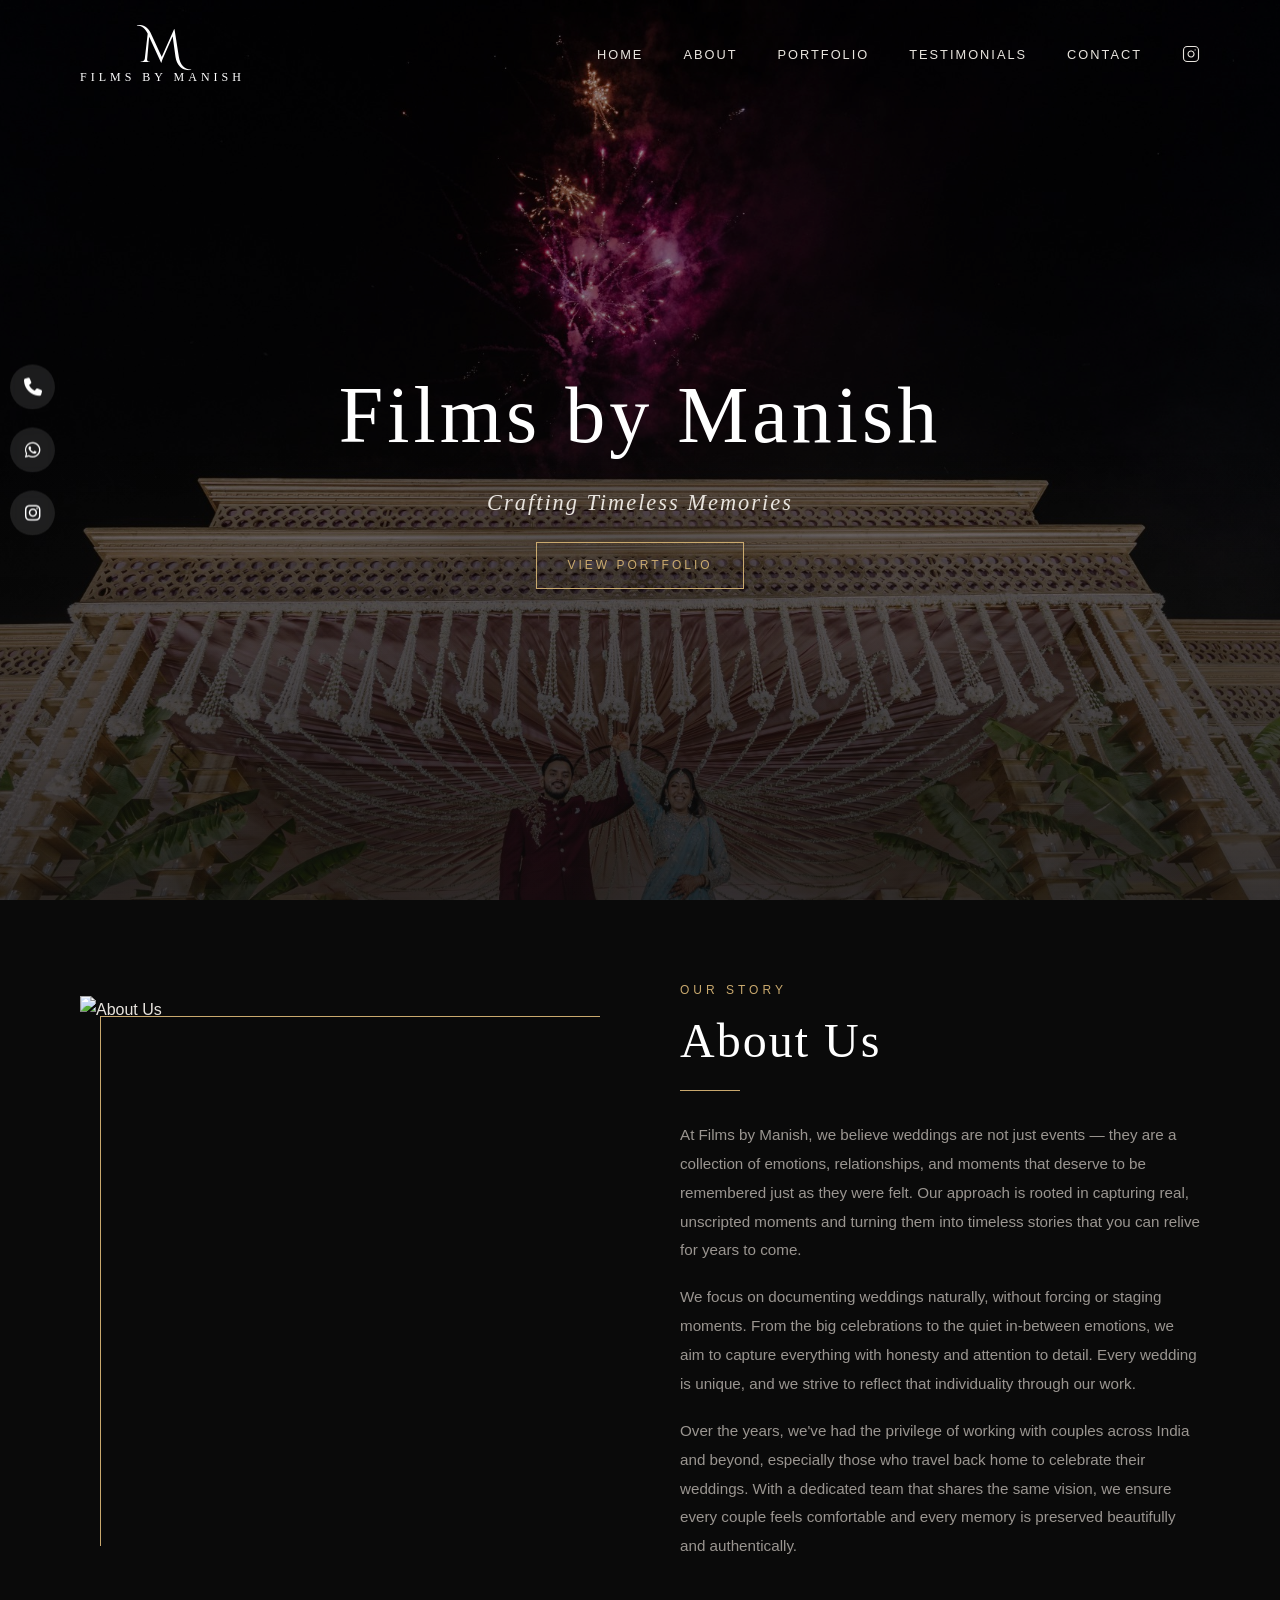
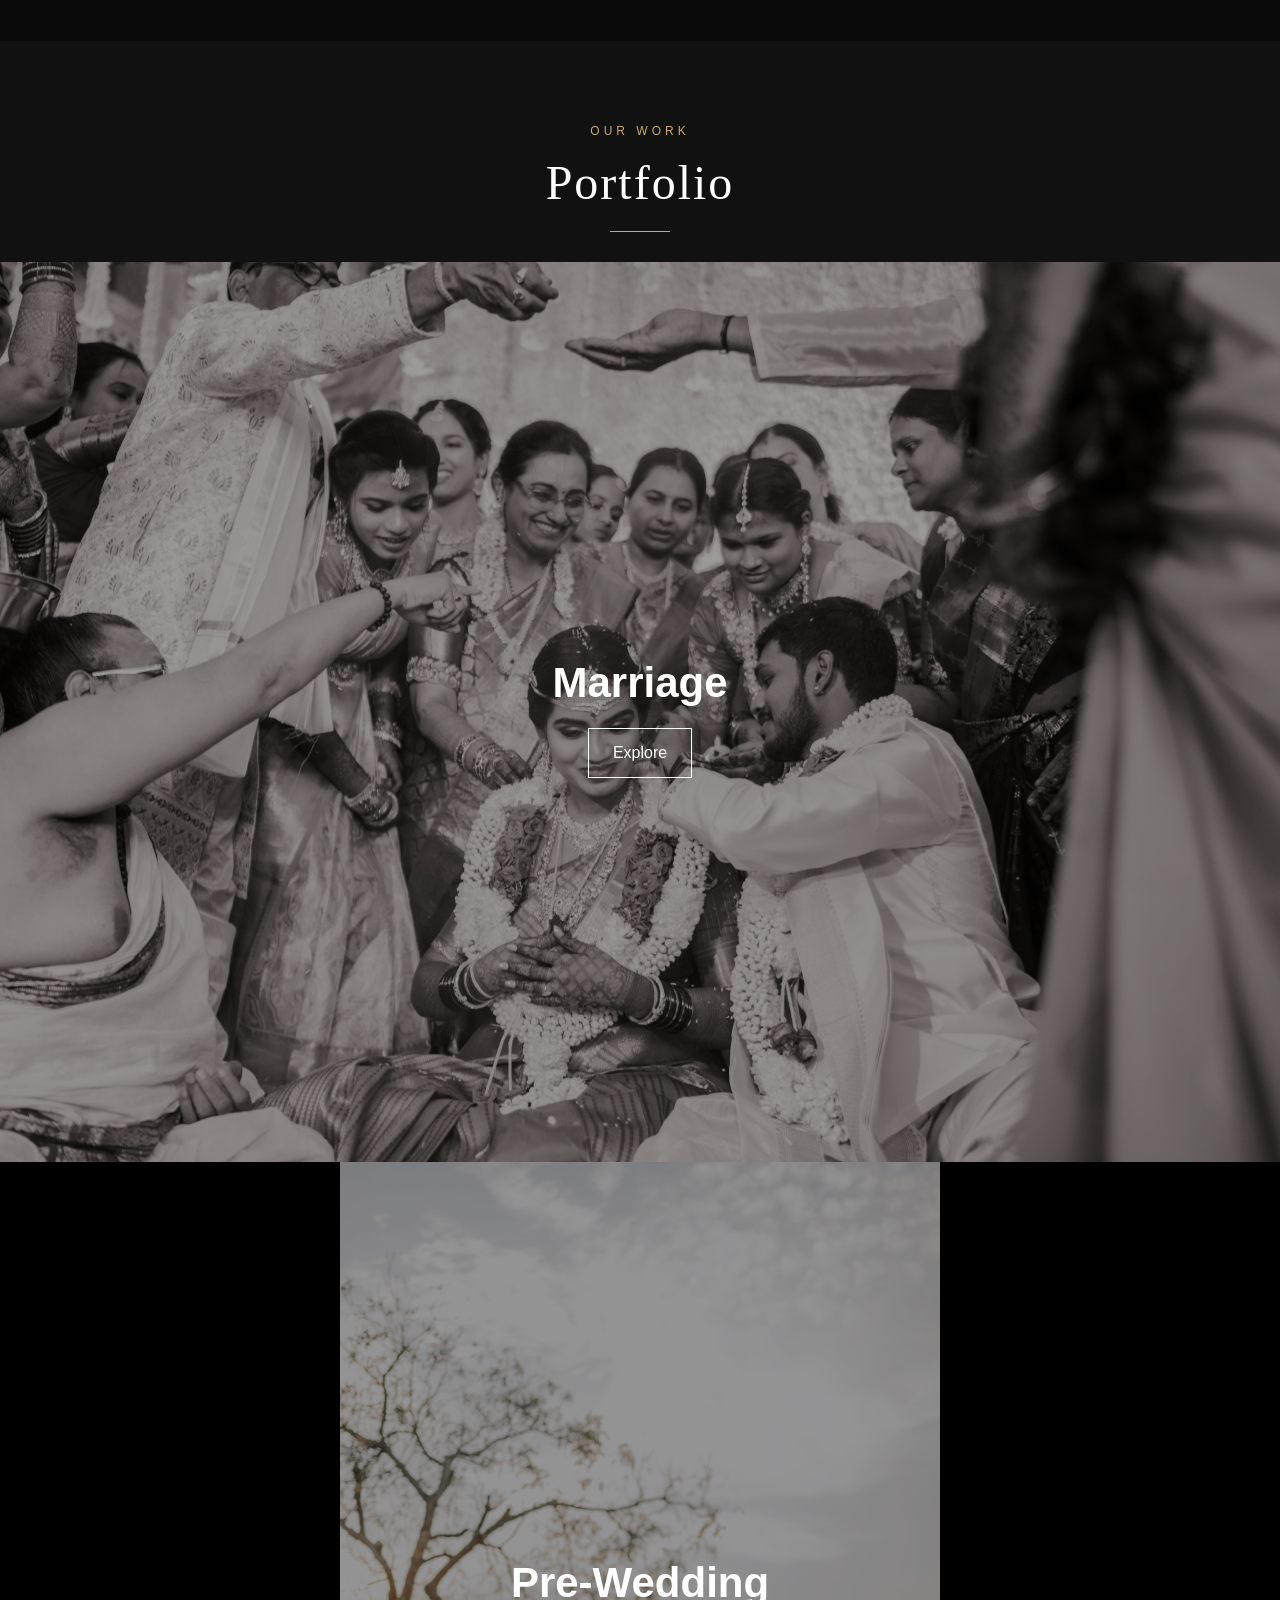
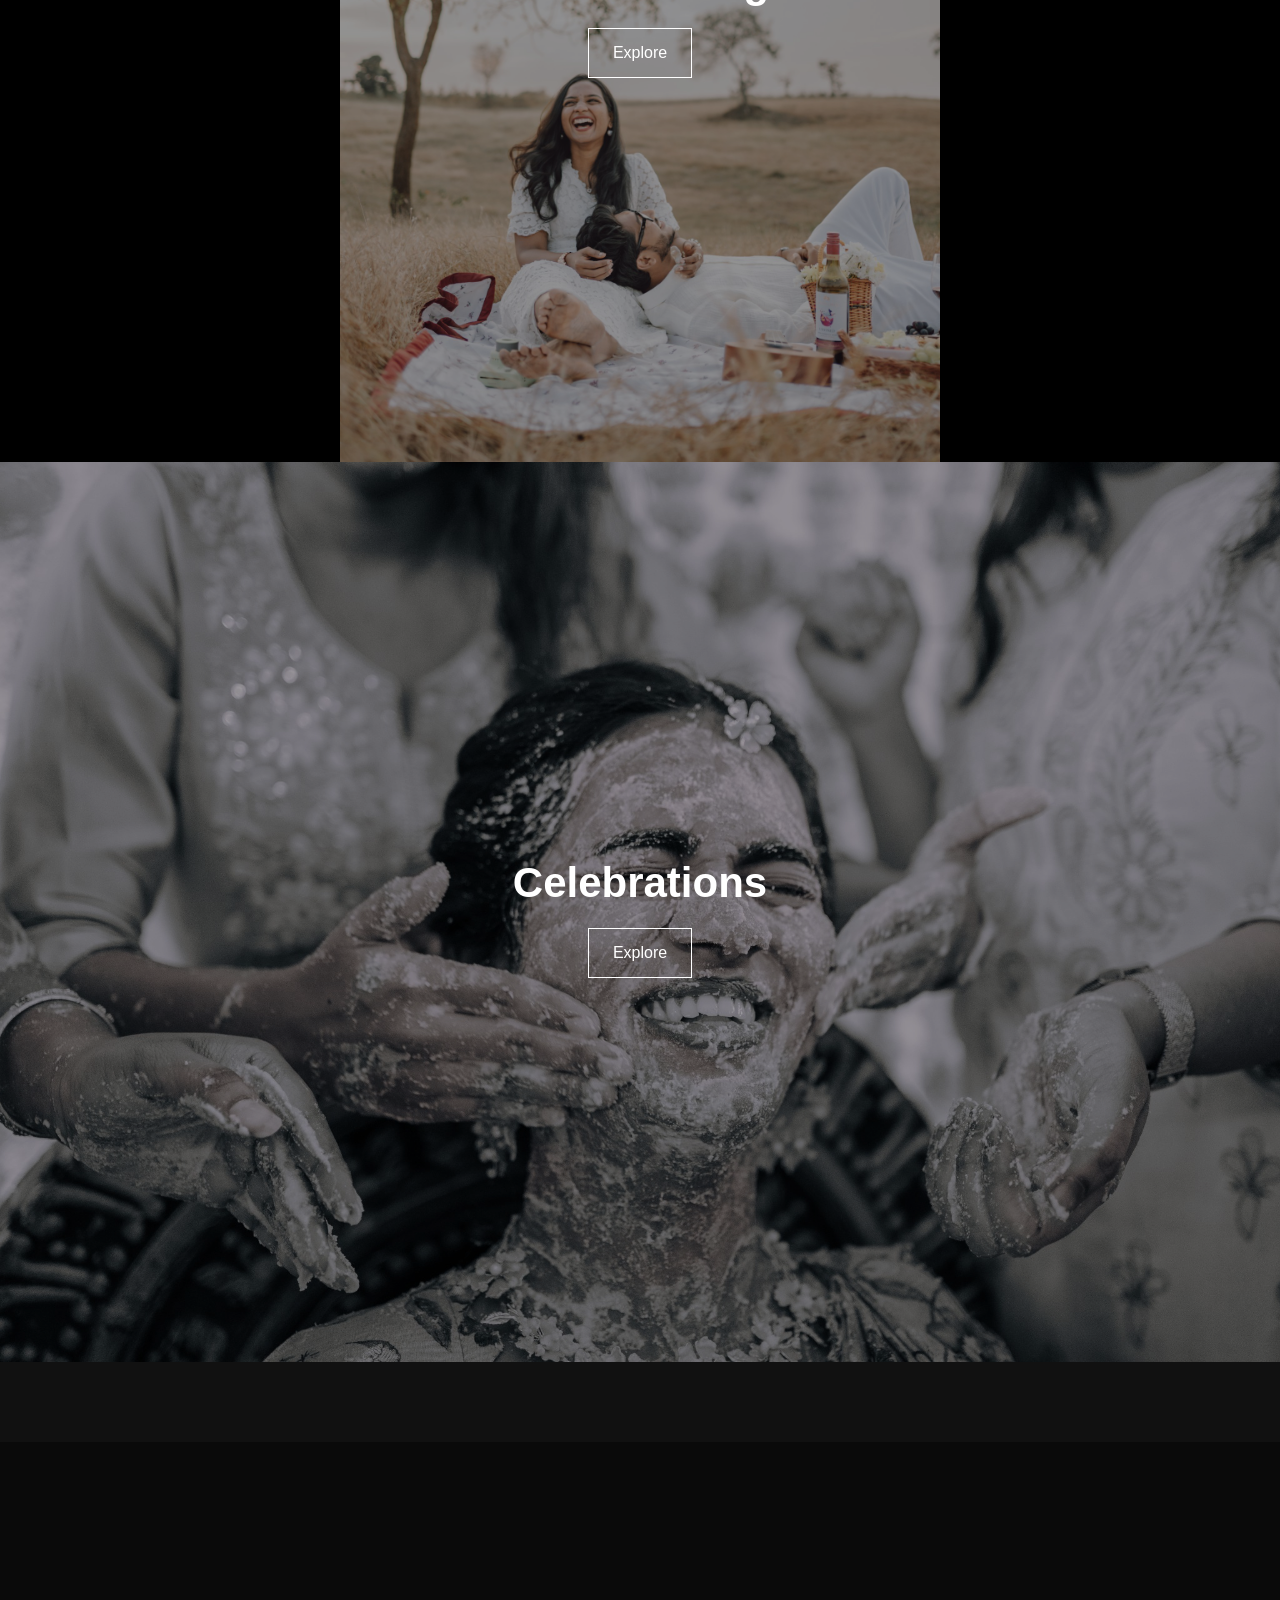
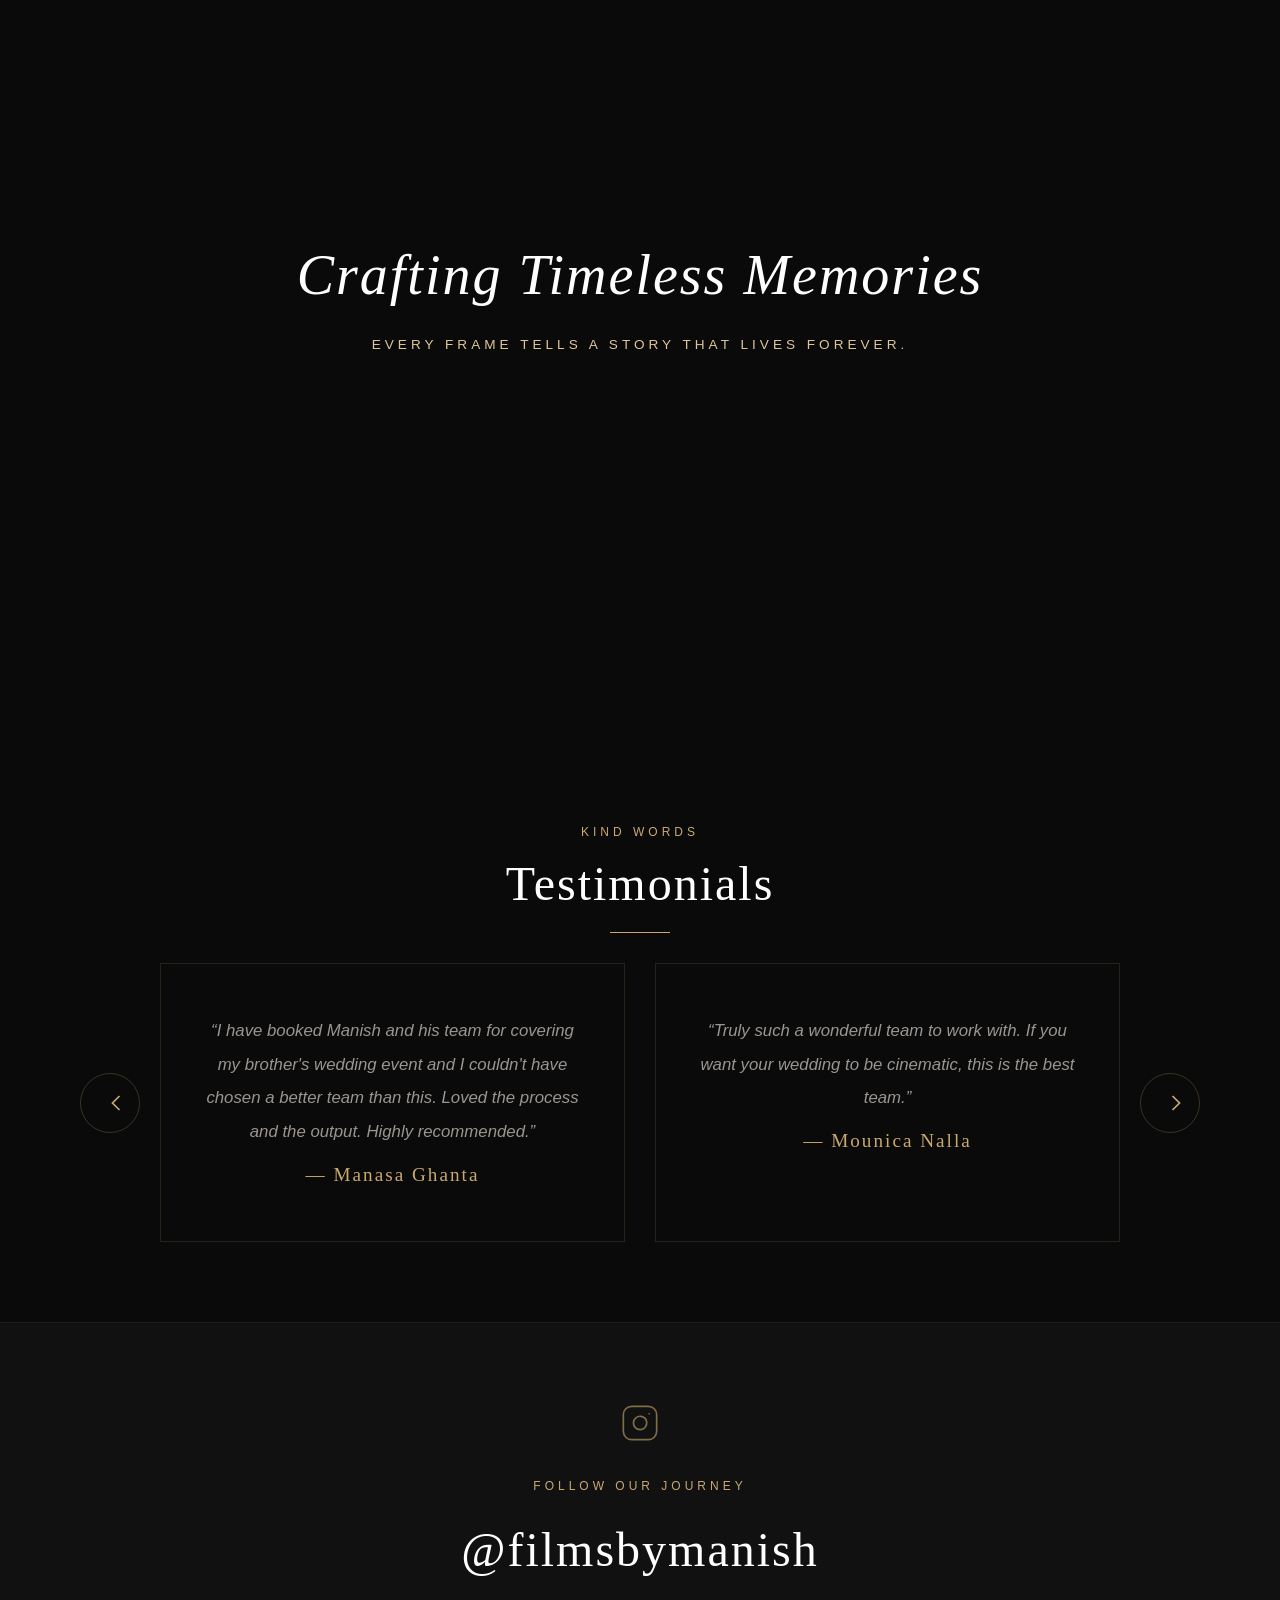
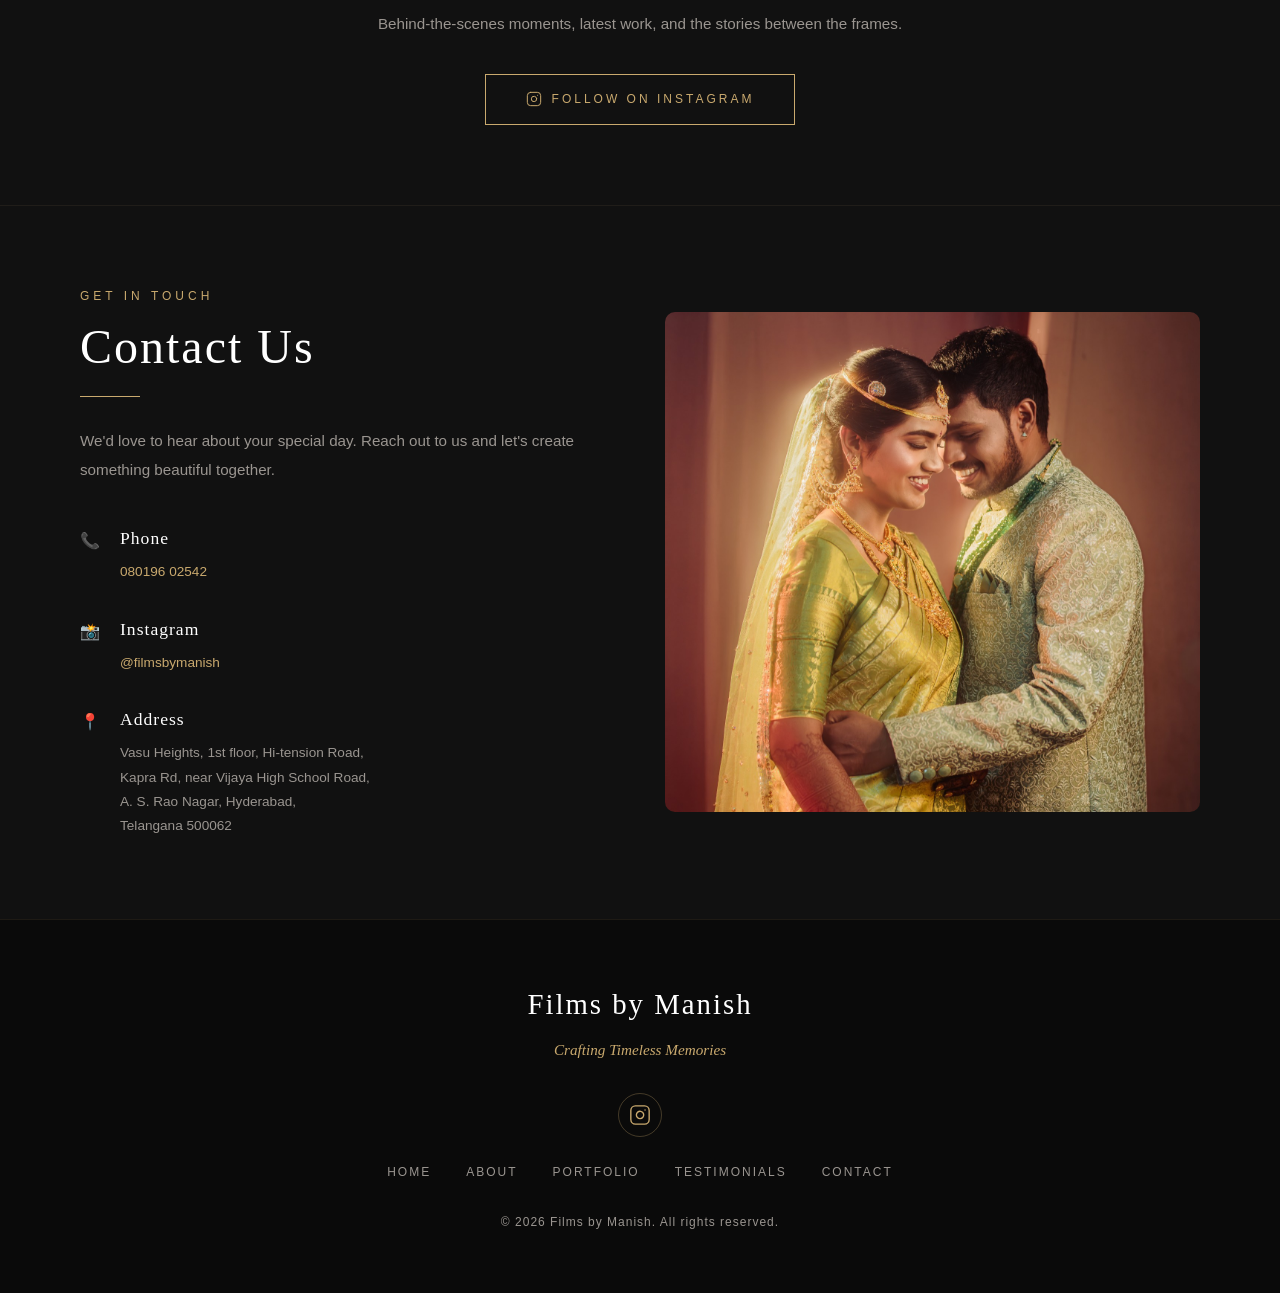
==== commit 27dc2c1d: "Update index.html" ====
--- a/index.html
+++ b/index.html
@@ -114,8 +114,8 @@
         </div>
 
         <div class="p-item">
-            <img src="/static/images/portfolio/prewedding.jpg">
-            <div class="p-overlay">
+<img src="/static/images/portfolio/prewedding.jpg" class="prewedding-img">       
+          <div class="p-overlay">
                 <h2>Pre-Wedding</h2>
                 <a href="prewedding.html">Explore</a>
             </div>
--- a/static/css/style.css
+++ b/static/css/style.css
@@ -1876,3 +1876,54 @@
     display: inline-block !important;
     margin-top: 10px !important;
 }
+/* ===== ISOLATED PORTFOLIO (NO CONFLICT) ===== */
+
+.portfolio-clean {
+    display: flex;
+    flex-direction: column;
+}
+
+.p-item {
+    position: relative;
+    width: 100%;
+    height: 100vh;
+}
+
+.p-item img {
+    width: 100%;
+    height: 100%;
+    object-fit: cover;
+}
+
+.p-overlay {
+    position: absolute;
+    inset: 0;
+
+    display: flex;
+    flex-direction: column;
+    align-items: center;
+    justify-content: center;
+
+    background: rgba(0,0,0,0.35);
+    color: white;
+    text-align: center;
+}
+
+.p-overlay h2 {
+    font-size: 42px;
+    margin-bottom: 10px;
+}
+
+.p-overlay a {
+    border: 1px solid white;
+    padding: 10px 24px;
+    color: white;
+    text-decoration: none;
+}
+.p-item:nth-child(2) img {
+    object-position: center 30%;
+}
+.prewedding-img {
+    object-fit: contain !important;
+    background: black;
+}
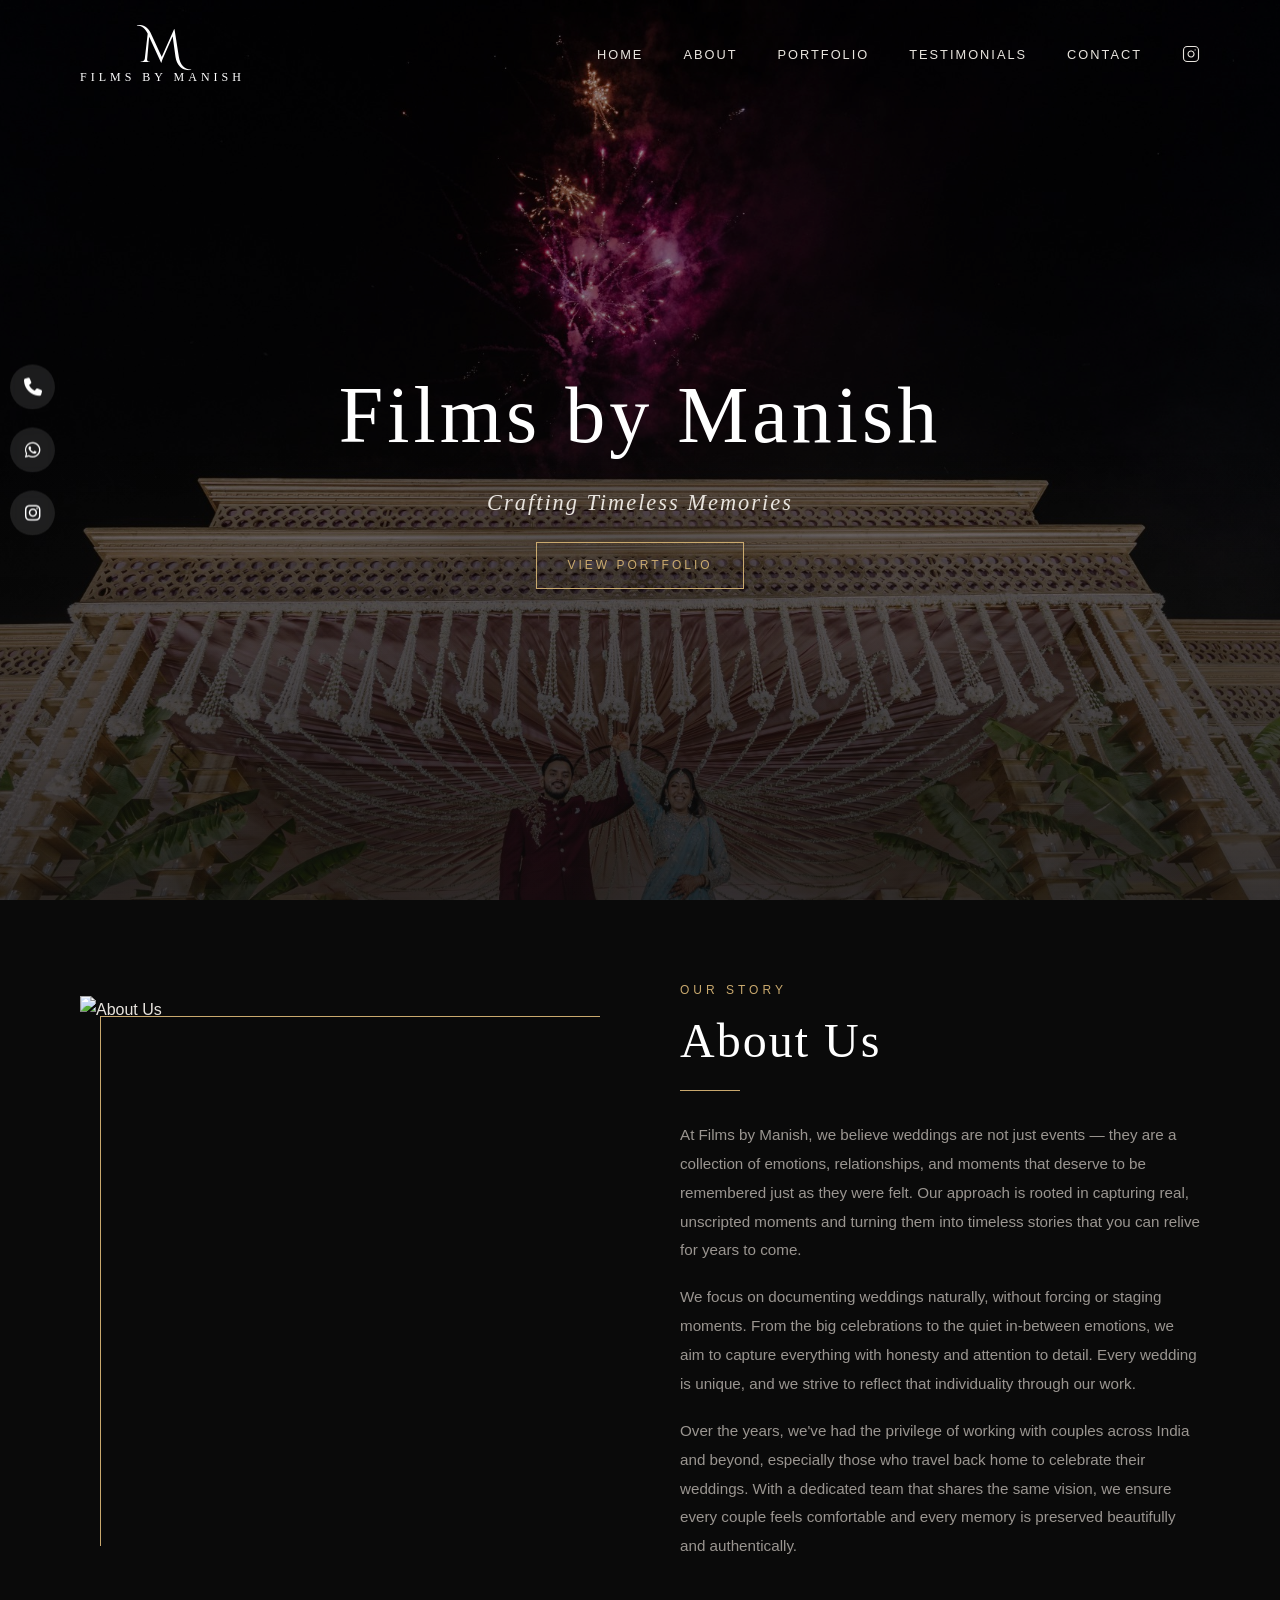
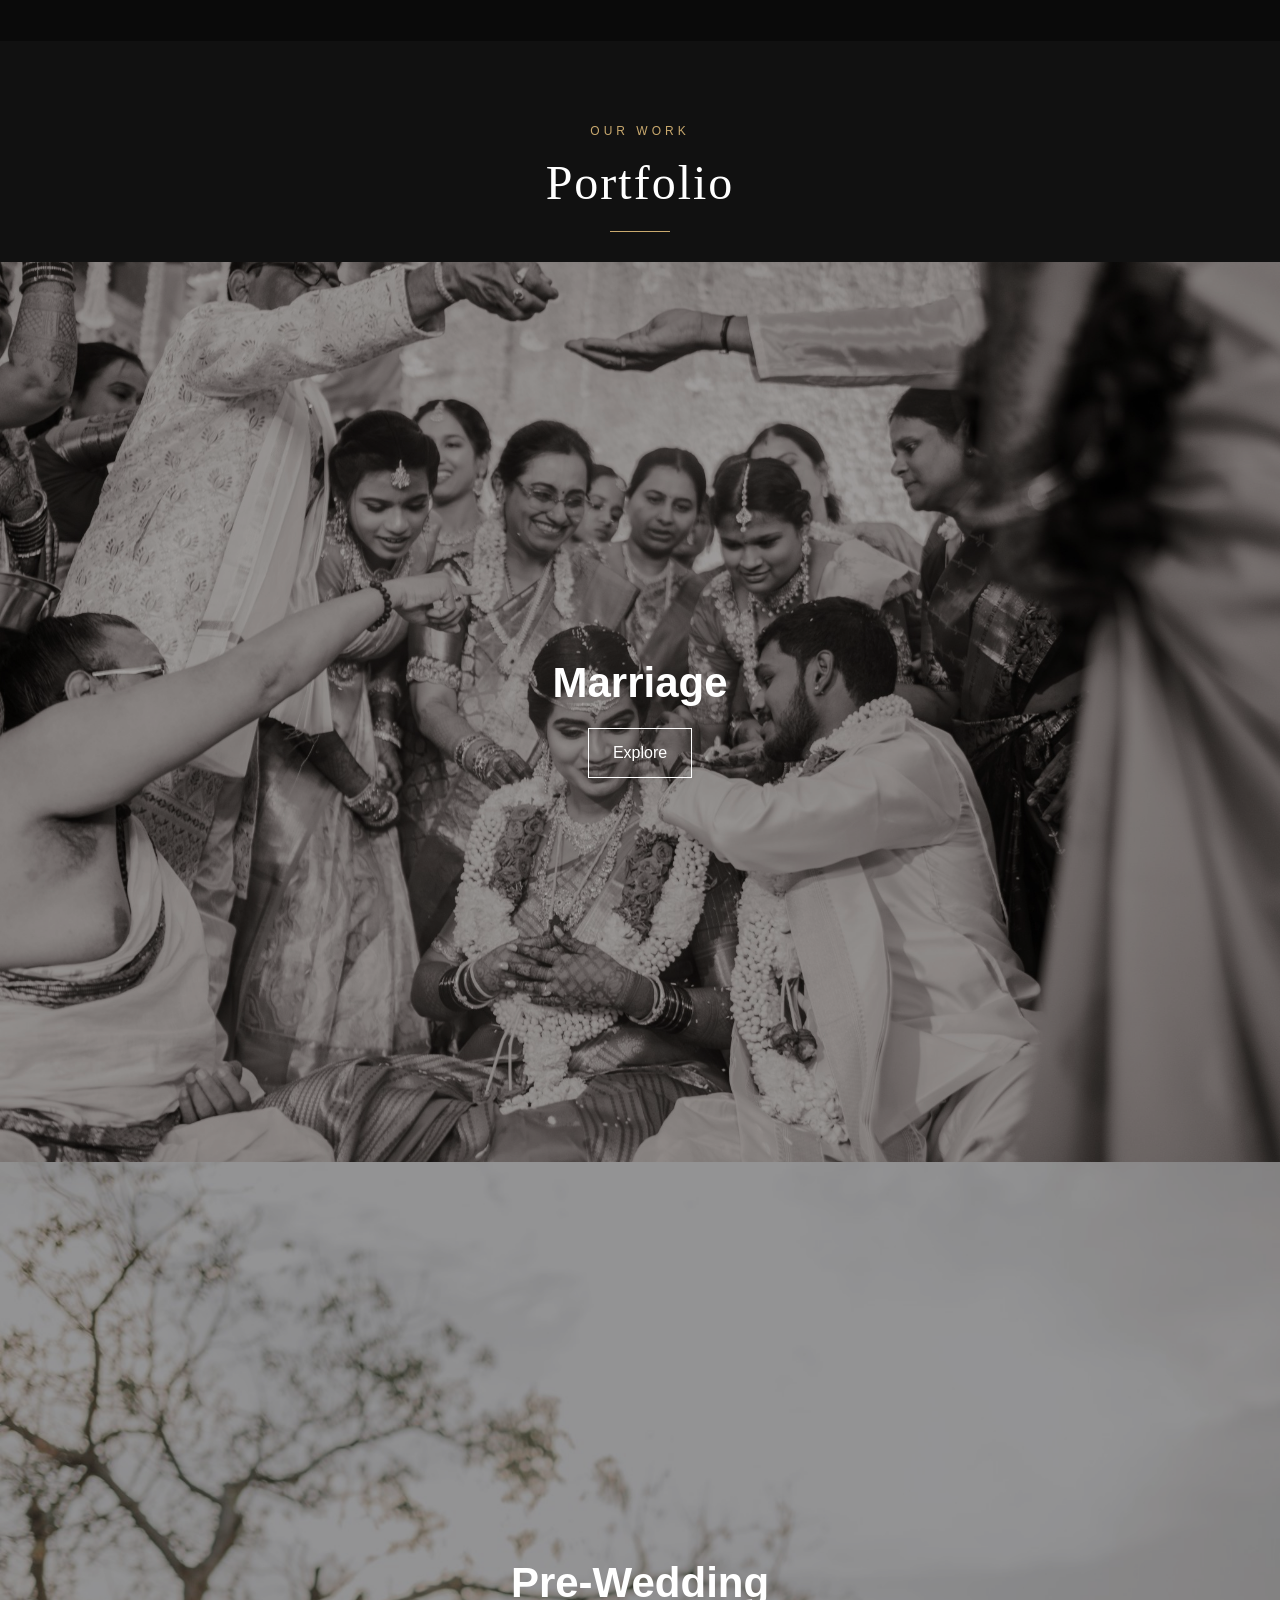
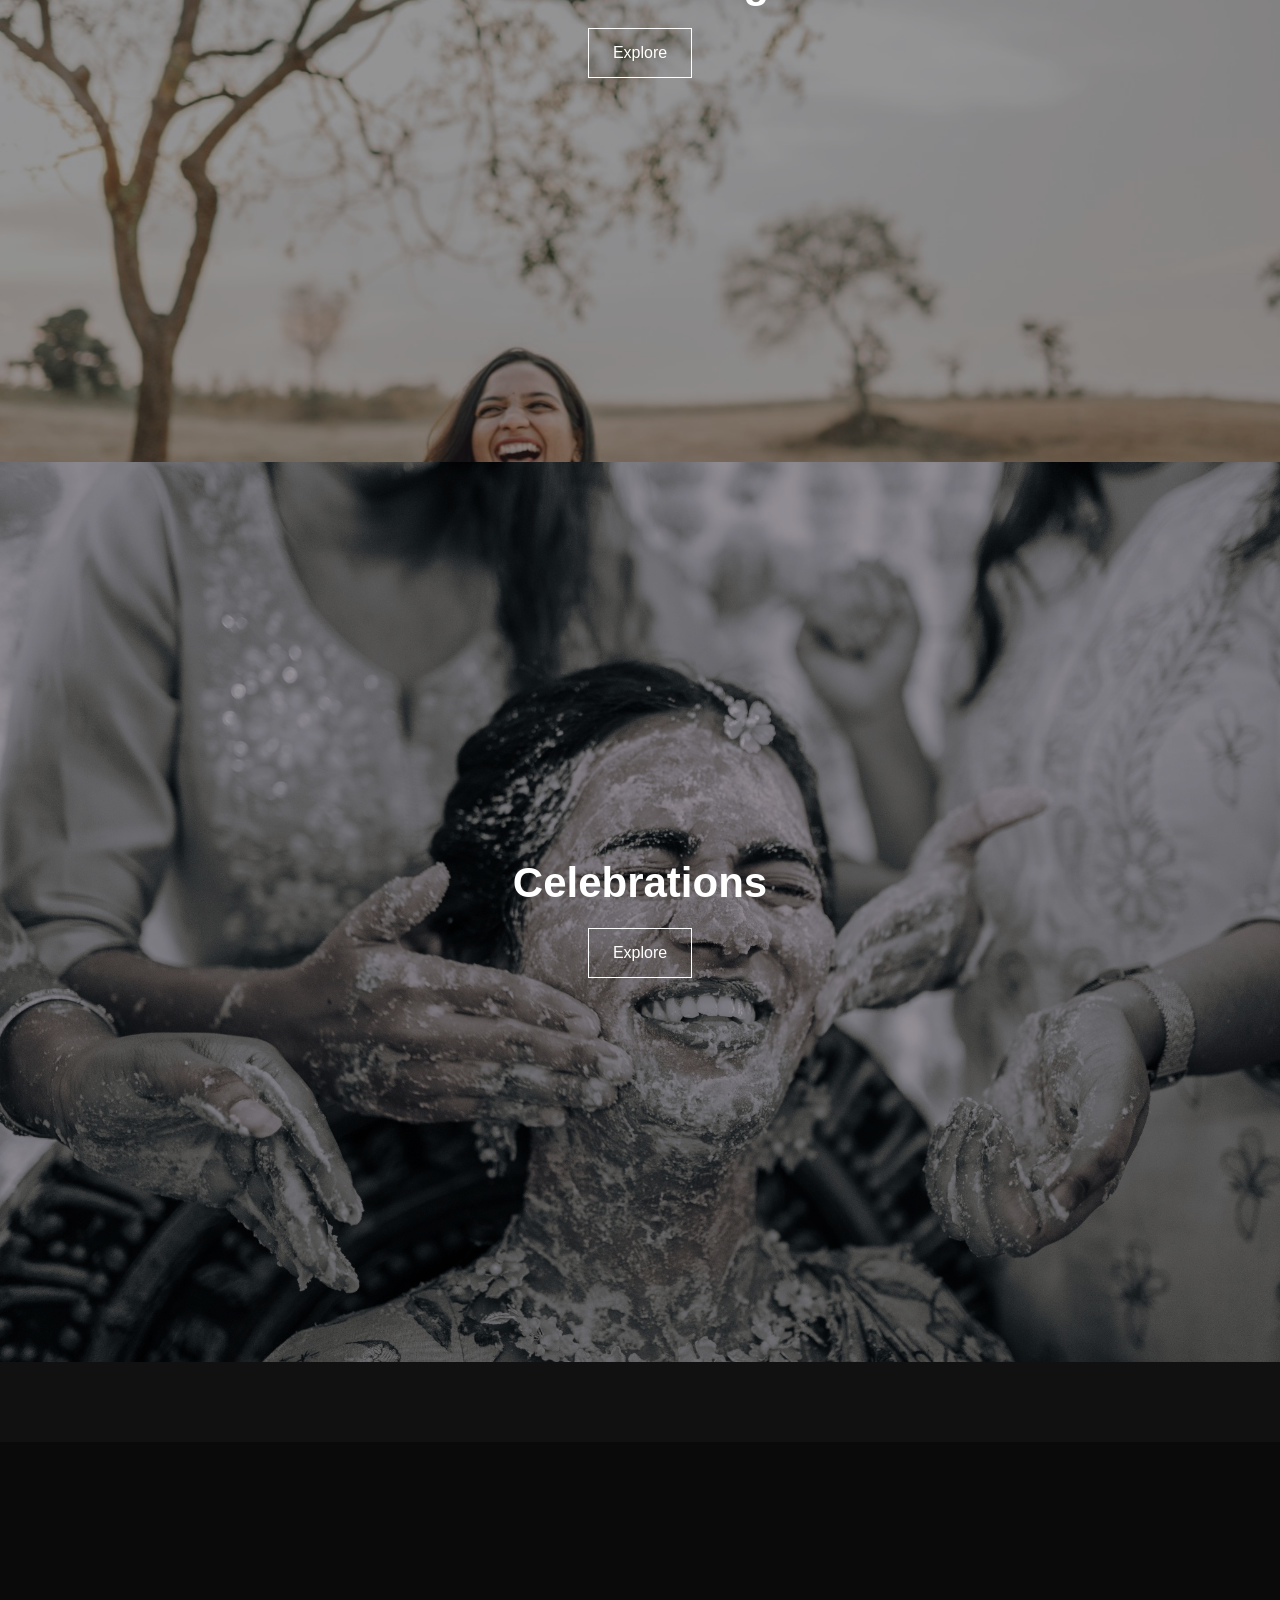
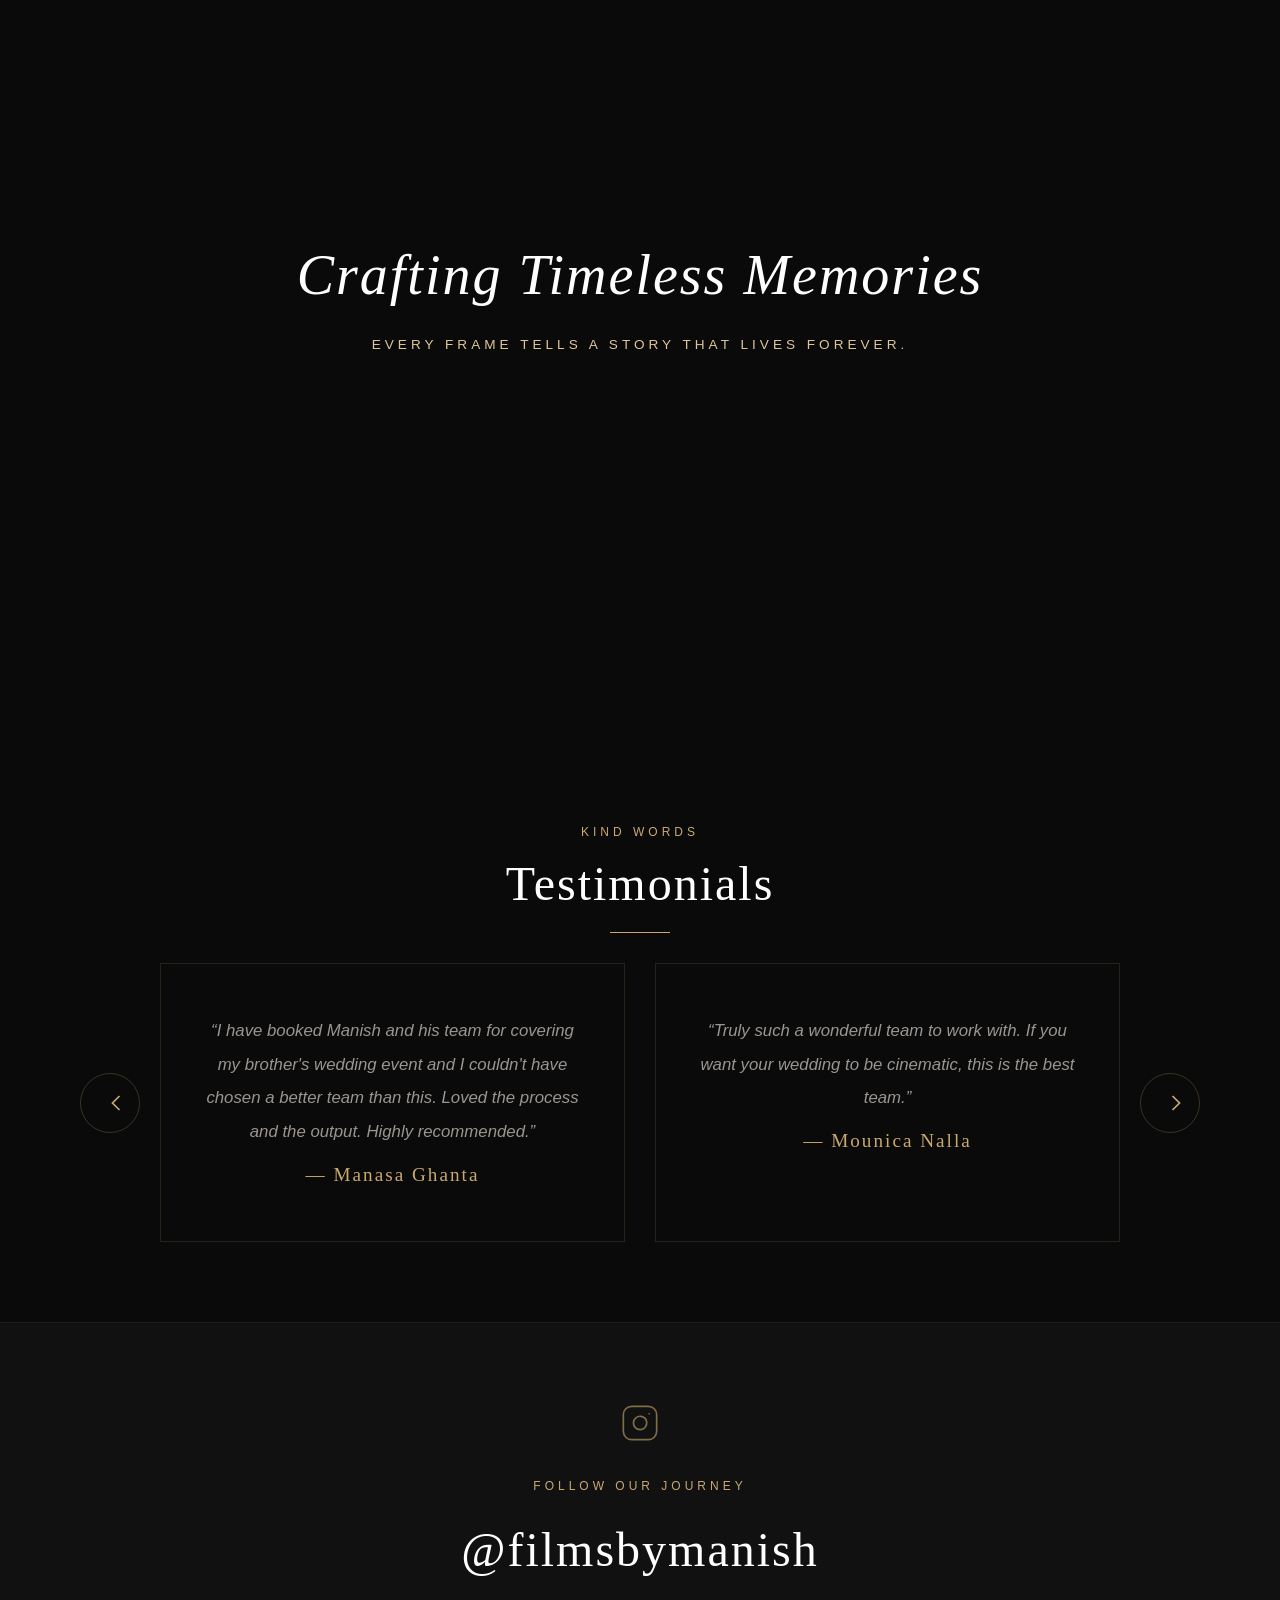
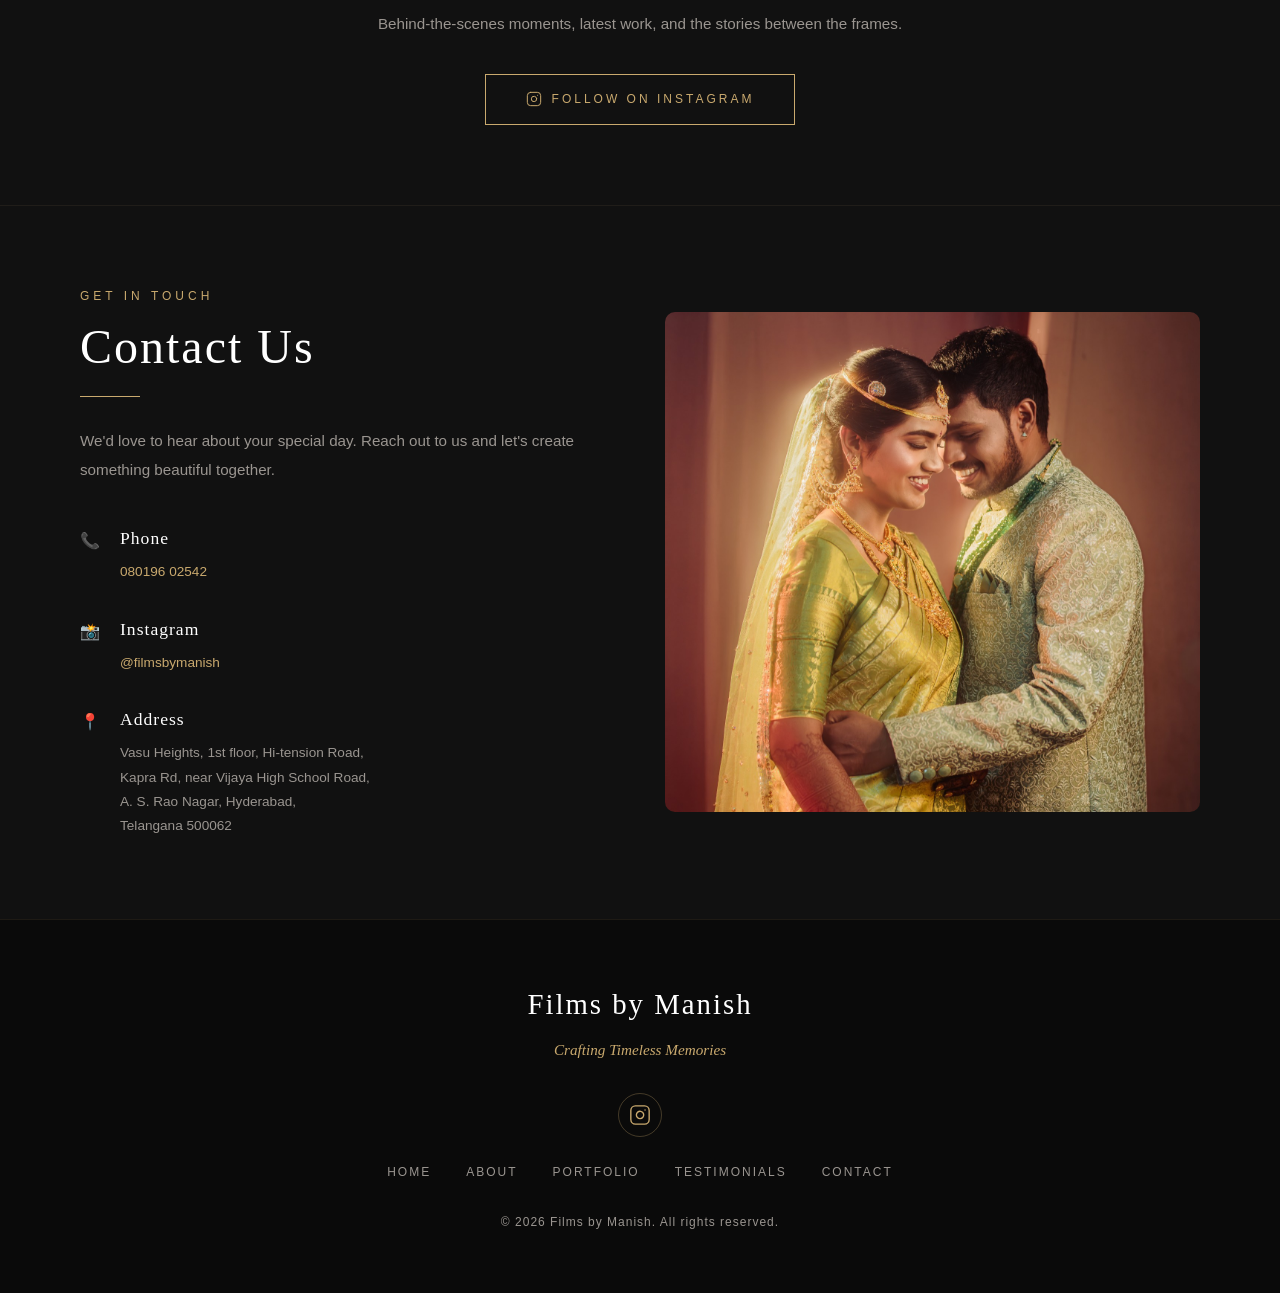
==== commit 2ad9bb7f: "Update index.html" ====
--- a/index.html
+++ b/index.html
@@ -114,7 +114,7 @@
         </div>
 
         <div class="p-item">
-<img src="/static/images/portfolio/prewedding.jpg" class="prewedding-img">       
+<img src="/static/images/portfolio/prewedding.jpg">       
           <div class="p-overlay">
                 <h2>Pre-Wedding</h2>
                 <a href="prewedding.html">Explore</a>
